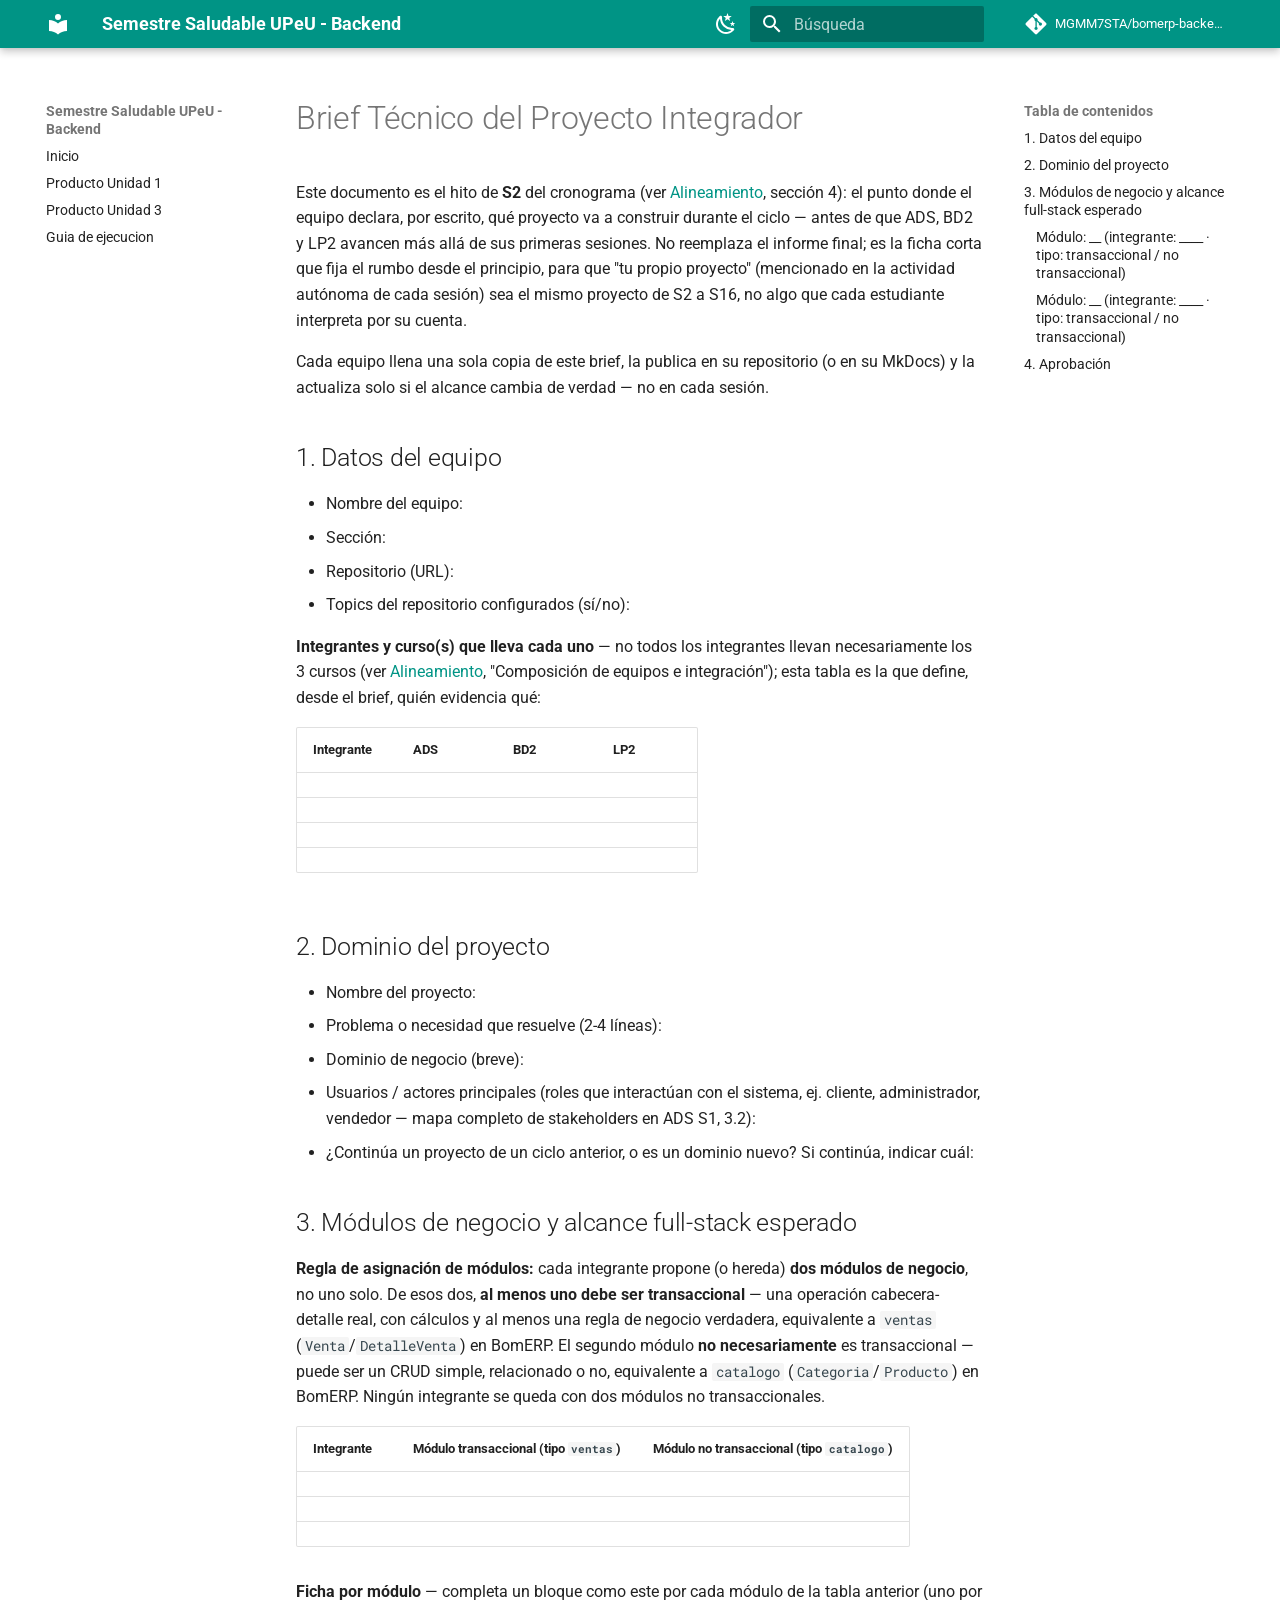
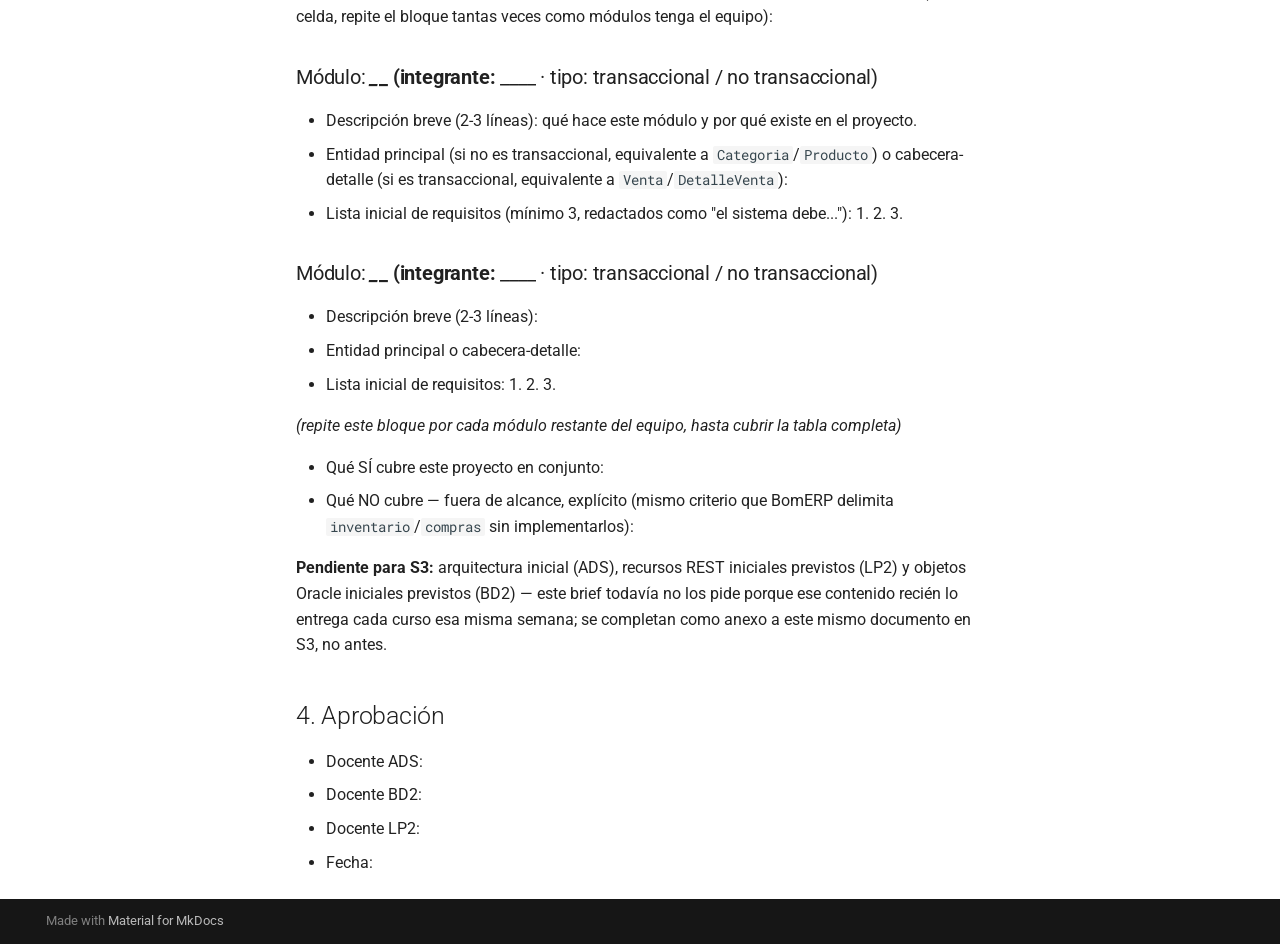
==== brief/index.html @ e8898842 "Deployed 48213ae with MkDocs version: 1.6.1" ====
<!doctype html>
<html lang="es" class="no-js">
  <head>
    
      <meta charset="utf-8">
      <meta name="viewport" content="width=device-width,initial-scale=1">
      
        <meta name="description" content="Backend REST modular del proyecto Semestre Saludable UPeU - LP2 Unidad 1">
      
      
        <meta name="author" content="Montalvo Machaca, Maykol Gabriel">
      
      
      
      
      
        
      
      
      <link rel="icon" href="../assets/images/favicon.png">
      <meta name="generator" content="mkdocs-1.6.1, mkdocs-material-9.7.7">
    
    
      
        <title>Brief Técnico del Proyecto Integrador - Semestre Saludable UPeU - Backend</title>
      
    
    
      <link rel="stylesheet" href="../assets/stylesheets/main.ec1eaa64.min.css">
      
        
        <link rel="stylesheet" href="../assets/stylesheets/palette.ab4e12ef.min.css">
      
      


    
    
      
    
    
      
        
        
        <link rel="preconnect" href="https://fonts.gstatic.com" crossorigin>
        <link rel="stylesheet" href="https://fonts.googleapis.com/css?family=Roboto:300,300i,400,400i,700,700i%7CRoboto+Mono:400,400i,700,700i&display=fallback">
        <style>:root{--md-text-font:"Roboto";--md-code-font:"Roboto Mono"}</style>
      
    
    
    <script>__md_scope=new URL("..",location),__md_hash=e=>[...e].reduce(((e,_)=>(e<<5)-e+_.charCodeAt(0)),0),__md_get=(e,_=localStorage,t=__md_scope)=>JSON.parse(_.getItem(t.pathname+"."+e)),__md_set=(e,_,t=localStorage,a=__md_scope)=>{try{t.setItem(a.pathname+"."+e,JSON.stringify(_))}catch(e){}}</script>
    
      

    
    
  </head>
  
  
    
    
      
    
    
    
    
    <body dir="ltr" data-md-color-scheme="default" data-md-color-primary="teal" data-md-color-accent="teal">
  
    
    <input class="md-toggle" data-md-toggle="drawer" type="checkbox" id="__drawer" autocomplete="off">
    <input class="md-toggle" data-md-toggle="search" type="checkbox" id="__search" autocomplete="off">
    <label class="md-overlay" for="__drawer"></label>
    <div data-md-component="skip">
      
        
        <a href="#brief-tecnico-del-proyecto-integrador" class="md-skip">
          Saltar a contenido
        </a>
      
    </div>
    <div data-md-component="announce">
      
    </div>
    
    
      

  

<header class="md-header md-header--shadow" data-md-component="header">
  <nav class="md-header__inner md-grid" aria-label="Cabecera">
    <a href=".." title="Semestre Saludable UPeU - Backend" class="md-header__button md-logo" aria-label="Semestre Saludable UPeU - Backend" data-md-component="logo">
      
  
  <svg xmlns="http://www.w3.org/2000/svg" viewBox="0 0 24 24"><path d="M12 8a3 3 0 0 0 3-3 3 3 0 0 0-3-3 3 3 0 0 0-3 3 3 3 0 0 0 3 3m0 3.54C9.64 9.35 6.5 8 3 8v11c3.5 0 6.64 1.35 9 3.54 2.36-2.19 5.5-3.54 9-3.54V8c-3.5 0-6.64 1.35-9 3.54"/></svg>

    </a>
    <label class="md-header__button md-icon" for="__drawer">
      
      <svg xmlns="http://www.w3.org/2000/svg" viewBox="0 0 24 24"><path d="M3 6h18v2H3zm0 5h18v2H3zm0 5h18v2H3z"/></svg>
    </label>
    <div class="md-header__title" data-md-component="header-title">
      <div class="md-header__ellipsis">
        <div class="md-header__topic">
          <span class="md-ellipsis">
            Semestre Saludable UPeU - Backend
          </span>
        </div>
        <div class="md-header__topic" data-md-component="header-topic">
          <span class="md-ellipsis">
            
              Brief Técnico del Proyecto Integrador
            
          </span>
        </div>
      </div>
    </div>
    
      
        <form class="md-header__option" data-md-component="palette">
  
    
    
    
    <input class="md-option" data-md-color-media="" data-md-color-scheme="default" data-md-color-primary="teal" data-md-color-accent="teal"  aria-label="Modo oscuro"  type="radio" name="__palette" id="__palette_0">
    
      <label class="md-header__button md-icon" title="Modo oscuro" for="__palette_1" hidden>
        <svg xmlns="http://www.w3.org/2000/svg" viewBox="0 0 24 24"><path d="m17.75 4.09-2.53 1.94.91 3.06-2.63-1.81-2.63 1.81.91-3.06-2.53-1.94L12.44 4l1.06-3 1.06 3zm3.5 6.91-1.64 1.25.59 1.98-1.7-1.17-1.7 1.17.59-1.98L15.75 11l2.06-.05L18.5 9l.69 1.95zm-2.28 4.95c.83-.08 1.72 1.1 1.19 1.85-.32.45-.66.87-1.08 1.27C15.17 23 8.84 23 4.94 19.07c-3.91-3.9-3.91-10.24 0-14.14.4-.4.82-.76 1.27-1.08.75-.53 1.93.36 1.85 1.19-.27 2.86.69 5.83 2.89 8.02a9.96 9.96 0 0 0 8.02 2.89m-1.64 2.02a12.08 12.08 0 0 1-7.8-3.47c-2.17-2.19-3.33-5-3.49-7.82-2.81 3.14-2.7 7.96.31 10.98 3.02 3.01 7.84 3.12 10.98.31"/></svg>
      </label>
    
  
    
    
    
    <input class="md-option" data-md-color-media="" data-md-color-scheme="slate" data-md-color-primary="teal" data-md-color-accent="teal"  aria-label="Modo claro"  type="radio" name="__palette" id="__palette_1">
    
      <label class="md-header__button md-icon" title="Modo claro" for="__palette_0" hidden>
        <svg xmlns="http://www.w3.org/2000/svg" viewBox="0 0 24 24"><path d="M12 7a5 5 0 0 1 5 5 5 5 0 0 1-5 5 5 5 0 0 1-5-5 5 5 0 0 1 5-5m0 2a3 3 0 0 0-3 3 3 3 0 0 0 3 3 3 3 0 0 0 3-3 3 3 0 0 0-3-3m0-7 2.39 3.42C13.65 5.15 12.84 5 12 5s-1.65.15-2.39.42zM3.34 7l4.16-.35A7.2 7.2 0 0 0 5.94 8.5c-.44.74-.69 1.5-.83 2.29zm.02 10 1.76-3.77a7.131 7.131 0 0 0 2.38 4.14zM20.65 7l-1.77 3.79a7.02 7.02 0 0 0-2.38-4.15zm-.01 10-4.14.36c.59-.51 1.12-1.14 1.54-1.86.42-.73.69-1.5.83-2.29zM12 22l-2.41-3.44c.74.27 1.55.44 2.41.44.82 0 1.63-.17 2.37-.44z"/></svg>
      </label>
    
  
</form>
      
    
    
      <script>var palette=__md_get("__palette");if(palette&&palette.color){if("(prefers-color-scheme)"===palette.color.media){var media=matchMedia("(prefers-color-scheme: light)"),input=document.querySelector(media.matches?"[data-md-color-media='(prefers-color-scheme: light)']":"[data-md-color-media='(prefers-color-scheme: dark)']");palette.color.media=input.getAttribute("data-md-color-media"),palette.color.scheme=input.getAttribute("data-md-color-scheme"),palette.color.primary=input.getAttribute("data-md-color-primary"),palette.color.accent=input.getAttribute("data-md-color-accent")}for(var[key,value]of Object.entries(palette.color))document.body.setAttribute("data-md-color-"+key,value)}</script>
    
    
    
      
      
        <label class="md-header__button md-icon" for="__search">
          
          <svg xmlns="http://www.w3.org/2000/svg" viewBox="0 0 24 24"><path d="M9.5 3A6.5 6.5 0 0 1 16 9.5c0 1.61-.59 3.09-1.56 4.23l.27.27h.79l5 5-1.5 1.5-5-5v-.79l-.27-.27A6.52 6.52 0 0 1 9.5 16 6.5 6.5 0 0 1 3 9.5 6.5 6.5 0 0 1 9.5 3m0 2C7 5 5 7 5 9.5S7 14 9.5 14 14 12 14 9.5 12 5 9.5 5"/></svg>
        </label>
        <div class="md-search" data-md-component="search" role="dialog">
  <label class="md-search__overlay" for="__search"></label>
  <div class="md-search__inner" role="search">
    <form class="md-search__form" name="search">
      <input type="text" class="md-search__input" name="query" aria-label="Búsqueda" placeholder="Búsqueda" autocapitalize="off" autocorrect="off" autocomplete="off" spellcheck="false" data-md-component="search-query" required>
      <label class="md-search__icon md-icon" for="__search">
        
        <svg xmlns="http://www.w3.org/2000/svg" viewBox="0 0 24 24"><path d="M9.5 3A6.5 6.5 0 0 1 16 9.5c0 1.61-.59 3.09-1.56 4.23l.27.27h.79l5 5-1.5 1.5-5-5v-.79l-.27-.27A6.52 6.52 0 0 1 9.5 16 6.5 6.5 0 0 1 3 9.5 6.5 6.5 0 0 1 9.5 3m0 2C7 5 5 7 5 9.5S7 14 9.5 14 14 12 14 9.5 12 5 9.5 5"/></svg>
        
        <svg xmlns="http://www.w3.org/2000/svg" viewBox="0 0 24 24"><path d="M20 11v2H8l5.5 5.5-1.42 1.42L4.16 12l7.92-7.92L13.5 5.5 8 11z"/></svg>
      </label>
      <nav class="md-search__options" aria-label="Buscar">
        
        <button type="reset" class="md-search__icon md-icon" title="Limpiar" aria-label="Limpiar" tabindex="-1">
          
          <svg xmlns="http://www.w3.org/2000/svg" viewBox="0 0 24 24"><path d="M19 6.41 17.59 5 12 10.59 6.41 5 5 6.41 10.59 12 5 17.59 6.41 19 12 13.41 17.59 19 19 17.59 13.41 12z"/></svg>
        </button>
      </nav>
      
    </form>
    <div class="md-search__output">
      <div class="md-search__scrollwrap" tabindex="0" data-md-scrollfix>
        <div class="md-search-result" data-md-component="search-result">
          <div class="md-search-result__meta">
            Inicializando búsqueda
          </div>
          <ol class="md-search-result__list" role="presentation"></ol>
        </div>
      </div>
    </div>
  </div>
</div>
      
    
    
      <div class="md-header__source">
        <a href="https://github.com/MGMM7STA/bomerp-backend" title="Ir al repositorio" class="md-source" data-md-component="source">
  <div class="md-source__icon md-icon">
    
    <svg xmlns="http://www.w3.org/2000/svg" viewBox="0 0 448 512"><!--! Font Awesome Free 7.1.0 by @fontawesome - https://fontawesome.com License - https://fontawesome.com/license/free (Icons: CC BY 4.0, Fonts: SIL OFL 1.1, Code: MIT License) Copyright 2025 Fonticons, Inc.--><path d="M439.6 236.1 244 40.5c-5.4-5.5-12.8-8.5-20.4-8.5s-15 3-20.4 8.4L162.5 81l51.5 51.5c27.1-9.1 52.7 16.8 43.4 43.7l49.7 49.7c34.2-11.8 61.2 31 35.5 56.7-26.5 26.5-70.2-2.9-56-37.3L240.3 199v121.9c25.3 12.5 22.3 41.8 9.1 55-6.4 6.4-15.2 10.1-24.3 10.1s-17.8-3.6-24.3-10.1c-17.6-17.6-11.1-46.9 11.2-56v-123c-20.8-8.5-24.6-30.7-18.6-45L142.6 101 8.5 235.1C3 240.6 0 247.9 0 255.5s3 15 8.5 20.4l195.6 195.7c5.4 5.4 12.7 8.4 20.4 8.4s15-3 20.4-8.4l194.7-194.7c5.4-5.4 8.4-12.8 8.4-20.4s-3-15-8.4-20.4"/></svg>
  </div>
  <div class="md-source__repository">
    MGMM7STA/bomerp-backend
  </div>
</a>
      </div>
    
  </nav>
  
</header>
    
    <div class="md-container" data-md-component="container">
      
      
        
          
        
      
      <main class="md-main" data-md-component="main">
        <div class="md-main__inner md-grid">
          
            
              
              <div class="md-sidebar md-sidebar--primary" data-md-component="sidebar" data-md-type="navigation" >
                <div class="md-sidebar__scrollwrap">
                  <div class="md-sidebar__inner">
                    



<nav class="md-nav md-nav--primary" aria-label="Navegación" data-md-level="0">
  <label class="md-nav__title" for="__drawer">
    <a href=".." title="Semestre Saludable UPeU - Backend" class="md-nav__button md-logo" aria-label="Semestre Saludable UPeU - Backend" data-md-component="logo">
      
  
  <svg xmlns="http://www.w3.org/2000/svg" viewBox="0 0 24 24"><path d="M12 8a3 3 0 0 0 3-3 3 3 0 0 0-3-3 3 3 0 0 0-3 3 3 3 0 0 0 3 3m0 3.54C9.64 9.35 6.5 8 3 8v11c3.5 0 6.64 1.35 9 3.54 2.36-2.19 5.5-3.54 9-3.54V8c-3.5 0-6.64 1.35-9 3.54"/></svg>

    </a>
    Semestre Saludable UPeU - Backend
  </label>
  
    <div class="md-nav__source">
      <a href="https://github.com/MGMM7STA/bomerp-backend" title="Ir al repositorio" class="md-source" data-md-component="source">
  <div class="md-source__icon md-icon">
    
    <svg xmlns="http://www.w3.org/2000/svg" viewBox="0 0 448 512"><!--! Font Awesome Free 7.1.0 by @fontawesome - https://fontawesome.com License - https://fontawesome.com/license/free (Icons: CC BY 4.0, Fonts: SIL OFL 1.1, Code: MIT License) Copyright 2025 Fonticons, Inc.--><path d="M439.6 236.1 244 40.5c-5.4-5.5-12.8-8.5-20.4-8.5s-15 3-20.4 8.4L162.5 81l51.5 51.5c27.1-9.1 52.7 16.8 43.4 43.7l49.7 49.7c34.2-11.8 61.2 31 35.5 56.7-26.5 26.5-70.2-2.9-56-37.3L240.3 199v121.9c25.3 12.5 22.3 41.8 9.1 55-6.4 6.4-15.2 10.1-24.3 10.1s-17.8-3.6-24.3-10.1c-17.6-17.6-11.1-46.9 11.2-56v-123c-20.8-8.5-24.6-30.7-18.6-45L142.6 101 8.5 235.1C3 240.6 0 247.9 0 255.5s3 15 8.5 20.4l195.6 195.7c5.4 5.4 12.7 8.4 20.4 8.4s15-3 20.4-8.4l194.7-194.7c5.4-5.4 8.4-12.8 8.4-20.4s-3-15-8.4-20.4"/></svg>
  </div>
  <div class="md-source__repository">
    MGMM7STA/bomerp-backend
  </div>
</a>
    </div>
  
  <ul class="md-nav__list" data-md-scrollfix>
    
      
      
  
  
  
  
    <li class="md-nav__item">
      <a href=".." class="md-nav__link">
        
  
  
  <span class="md-ellipsis">
    
  
    Inicio
  

    
  </span>
  
  

      </a>
    </li>
  

    
      
      
  
  
  
  
    <li class="md-nav__item">
      <a href="../proyecto-integrador/u1/lp2-demo/" class="md-nav__link">
        
  
  
  <span class="md-ellipsis">
    
  
    Producto Unidad 1
  

    
  </span>
  
  

      </a>
    </li>
  

    
      
      
  
  
  
  
    <li class="md-nav__item">
      <a href="../proyecto-integrador/u3/lp2-producto/" class="md-nav__link">
        
  
  
  <span class="md-ellipsis">
    
  
    Producto Unidad 3
  

    
  </span>
  
  

      </a>
    </li>
  

    
      
      
  
  
  
  
    <li class="md-nav__item">
      <a href="../guia-ejecucion/" class="md-nav__link">
        
  
  
  <span class="md-ellipsis">
    
  
    Guia de ejecucion
  

    
  </span>
  
  

      </a>
    </li>
  

    
  </ul>
</nav>
                  </div>
                </div>
              </div>
            
            
              
              <div class="md-sidebar md-sidebar--secondary" data-md-component="sidebar" data-md-type="toc" >
                <div class="md-sidebar__scrollwrap">
                  <div class="md-sidebar__inner">
                    

<nav class="md-nav md-nav--secondary" aria-label="Tabla de contenidos">
  
  
  
    
  
  
    <label class="md-nav__title" for="__toc">
      <span class="md-nav__icon md-icon"></span>
      Tabla de contenidos
    </label>
    <ul class="md-nav__list" data-md-component="toc" data-md-scrollfix>
      
        <li class="md-nav__item">
  <a href="#1-datos-del-equipo" class="md-nav__link">
    <span class="md-ellipsis">
      
        1. Datos del equipo
      
    </span>
  </a>
  
</li>
      
        <li class="md-nav__item">
  <a href="#2-dominio-del-proyecto" class="md-nav__link">
    <span class="md-ellipsis">
      
        2. Dominio del proyecto
      
    </span>
  </a>
  
</li>
      
        <li class="md-nav__item">
  <a href="#3-modulos-de-negocio-y-alcance-full-stack-esperado" class="md-nav__link">
    <span class="md-ellipsis">
      
        3. Módulos de negocio y alcance full-stack esperado
      
    </span>
  </a>
  
    <nav class="md-nav" aria-label="3. Módulos de negocio y alcance full-stack esperado">
      <ul class="md-nav__list">
        
          <li class="md-nav__item">
  <a href="#modulo-__-integrante-____-tipo-transaccional-no-transaccional" class="md-nav__link">
    <span class="md-ellipsis">
      
        Módulo: __ (integrante: ____ · tipo: transaccional / no transaccional)
      
    </span>
  </a>
  
</li>
        
          <li class="md-nav__item">
  <a href="#modulo-__-integrante-____-tipo-transaccional-no-transaccional_1" class="md-nav__link">
    <span class="md-ellipsis">
      
        Módulo: __ (integrante: ____ · tipo: transaccional / no transaccional)
      
    </span>
  </a>
  
</li>
        
      </ul>
    </nav>
  
</li>
      
        <li class="md-nav__item">
  <a href="#4-aprobacion" class="md-nav__link">
    <span class="md-ellipsis">
      
        4. Aprobación
      
    </span>
  </a>
  
</li>
      
    </ul>
  
</nav>
                  </div>
                </div>
              </div>
            
          
          
            <div class="md-content" data-md-component="content">
              
              <article class="md-content__inner md-typeset">
                
                  


  
  


<h1 id="brief-tecnico-del-proyecto-integrador">Brief Técnico del Proyecto Integrador<a class="headerlink" href="#brief-tecnico-del-proyecto-integrador" title="Permanent link">&para;</a></h1>
<p>Este documento es el hito de <strong>S2</strong> del cronograma (ver <a href="../">Alineamiento</a>, sección 4): el punto donde el equipo declara, por escrito, qué proyecto va a construir durante el ciclo — antes de que ADS, BD2 y LP2 avancen más allá de sus primeras sesiones. No reemplaza el informe final; es la ficha corta que fija el rumbo desde el principio, para que "tu propio proyecto" (mencionado en la actividad autónoma de cada sesión) sea el mismo proyecto de S2 a S16, no algo que cada estudiante interpreta por su cuenta.</p>
<p>Cada equipo llena una sola copia de este brief, la publica en su repositorio (o en su MkDocs) y la actualiza solo si el alcance cambia de verdad — no en cada sesión.</p>
<h2 id="1-datos-del-equipo">1. Datos del equipo<a class="headerlink" href="#1-datos-del-equipo" title="Permanent link">&para;</a></h2>
<ul>
<li>Nombre del equipo:</li>
<li>Sección:</li>
<li>Repositorio (URL):</li>
<li>Topics del repositorio configurados (sí/no):</li>
</ul>
<p><strong>Integrantes y curso(s) que lleva cada uno</strong> — no todos los integrantes llevan necesariamente los 3 cursos (ver <a href="../">Alineamiento</a>, "Composición de equipos e integración"); esta tabla es la que define, desde el brief, quién evidencia qué:</p>
<table>
<thead>
<tr>
<th>Integrante</th>
<th>ADS</th>
<th>BD2</th>
<th>LP2</th>
</tr>
</thead>
<tbody>
<tr>
<td></td>
<td></td>
<td></td>
<td></td>
</tr>
<tr>
<td></td>
<td></td>
<td></td>
<td></td>
</tr>
<tr>
<td></td>
<td></td>
<td></td>
<td></td>
</tr>
<tr>
<td></td>
<td></td>
<td></td>
<td></td>
</tr>
</tbody>
</table>
<h2 id="2-dominio-del-proyecto">2. Dominio del proyecto<a class="headerlink" href="#2-dominio-del-proyecto" title="Permanent link">&para;</a></h2>
<ul>
<li>Nombre del proyecto:</li>
<li>Problema o necesidad que resuelve (2-4 líneas):</li>
<li>Dominio de negocio (breve):</li>
<li>Usuarios / actores principales (roles que interactúan con el sistema, ej. cliente, administrador, vendedor — mapa completo de stakeholders en ADS S1, 3.2):</li>
<li>¿Continúa un proyecto de un ciclo anterior, o es un dominio nuevo? Si continúa, indicar cuál:</li>
</ul>
<h2 id="3-modulos-de-negocio-y-alcance-full-stack-esperado">3. Módulos de negocio y alcance full-stack esperado<a class="headerlink" href="#3-modulos-de-negocio-y-alcance-full-stack-esperado" title="Permanent link">&para;</a></h2>
<p><strong>Regla de asignación de módulos:</strong> cada integrante propone (o hereda) <strong>dos módulos de negocio</strong>, no uno solo. De esos dos, <strong>al menos uno debe ser transaccional</strong> — una operación cabecera-detalle real, con cálculos y al menos una regla de negocio verdadera, equivalente a <code>ventas</code> (<code>Venta</code>/<code>DetalleVenta</code>) en BomERP. El segundo módulo <strong>no necesariamente</strong> es transaccional — puede ser un CRUD simple, relacionado o no, equivalente a <code>catalogo</code> (<code>Categoria</code>/<code>Producto</code>) en BomERP. Ningún integrante se queda con dos módulos no transaccionales.</p>
<table>
<thead>
<tr>
<th>Integrante</th>
<th>Módulo transaccional (tipo <code>ventas</code>)</th>
<th>Módulo no transaccional (tipo <code>catalogo</code>)</th>
</tr>
</thead>
<tbody>
<tr>
<td></td>
<td></td>
<td></td>
</tr>
<tr>
<td></td>
<td></td>
<td></td>
</tr>
<tr>
<td></td>
<td></td>
<td></td>
</tr>
</tbody>
</table>
<p><strong>Ficha por módulo</strong> — completa un bloque como este por cada módulo de la tabla anterior (uno por celda, repite el bloque tantas veces como módulos tenga el equipo):</p>
<h3 id="modulo-__-integrante-____-tipo-transaccional-no-transaccional">Módulo: <strong><em>_</em>_ (integrante: </strong>____ · tipo: transaccional / no transaccional)<a class="headerlink" href="#modulo-__-integrante-____-tipo-transaccional-no-transaccional" title="Permanent link">&para;</a></h3>
<ul>
<li>Descripción breve (2-3 líneas): qué hace este módulo y por qué existe en el proyecto.</li>
<li>Entidad principal (si no es transaccional, equivalente a <code>Categoria</code>/<code>Producto</code>) o cabecera-detalle (si es transaccional, equivalente a <code>Venta</code>/<code>DetalleVenta</code>):</li>
<li>Lista inicial de requisitos (mínimo 3, redactados como "el sistema debe..."):
    1.
    2.
    3.</li>
</ul>
<h3 id="modulo-__-integrante-____-tipo-transaccional-no-transaccional_1">Módulo: <strong><em>_</em>_ (integrante: </strong>____ · tipo: transaccional / no transaccional)<a class="headerlink" href="#modulo-__-integrante-____-tipo-transaccional-no-transaccional_1" title="Permanent link">&para;</a></h3>
<ul>
<li>Descripción breve (2-3 líneas):</li>
<li>Entidad principal o cabecera-detalle:</li>
<li>Lista inicial de requisitos:
    1.
    2.
    3.</li>
</ul>
<p><em>(repite este bloque por cada módulo restante del equipo, hasta cubrir la tabla completa)</em></p>
<ul>
<li>Qué SÍ cubre este proyecto en conjunto:</li>
<li>Qué NO cubre — fuera de alcance, explícito (mismo criterio que BomERP delimita <code>inventario</code>/<code>compras</code> sin implementarlos):</li>
</ul>
<p><strong>Pendiente para S3:</strong> arquitectura inicial (ADS), recursos REST iniciales previstos (LP2) y objetos Oracle iniciales previstos (BD2) — este brief todavía no los pide porque ese contenido recién lo entrega cada curso esa misma semana; se completan como anexo a este mismo documento en S3, no antes.</p>
<h2 id="4-aprobacion">4. Aprobación<a class="headerlink" href="#4-aprobacion" title="Permanent link">&para;</a></h2>
<ul>
<li>Docente ADS:</li>
<li>Docente BD2:</li>
<li>Docente LP2:</li>
<li>Fecha:</li>
</ul>












                
              </article>
            </div>
          
          
<script>var target=document.getElementById(location.hash.slice(1));target&&target.name&&(target.checked=target.name.startsWith("__tabbed_"))</script>
        </div>
        
          <button type="button" class="md-top md-icon" data-md-component="top" hidden>
  
  <svg xmlns="http://www.w3.org/2000/svg" viewBox="0 0 24 24"><path d="M13 20h-2V8l-5.5 5.5-1.42-1.42L12 4.16l7.92 7.92-1.42 1.42L13 8z"/></svg>
  Volver al principio
</button>
        
      </main>
      
        <footer class="md-footer">
  
  <div class="md-footer-meta md-typeset">
    <div class="md-footer-meta__inner md-grid">
      <div class="md-copyright">
  
  
    Made with
    <a href="https://squidfunk.github.io/mkdocs-material/" target="_blank" rel="noopener">
      Material for MkDocs
    </a>
  
</div>
      
    </div>
  </div>
</footer>
      
    </div>
    <div class="md-dialog" data-md-component="dialog">
      <div class="md-dialog__inner md-typeset"></div>
    </div>
    
    
    
      
      
      <script id="__config" type="application/json">{"annotate": null, "base": "..", "features": ["navigation.instant", "navigation.tracking", "navigation.top", "content.code.copy", "toc.follow"], "search": "../assets/javascripts/workers/search.2c215733.min.js", "tags": null, "translations": {"clipboard.copied": "Copiado al portapapeles", "clipboard.copy": "Copiar al portapapeles", "search.result.more.one": "1 m\u00e1s en esta p\u00e1gina", "search.result.more.other": "# m\u00e1s en esta p\u00e1gina", "search.result.none": "No se encontraron documentos", "search.result.one": "1 documento encontrado", "search.result.other": "# documentos encontrados", "search.result.placeholder": "Teclee para comenzar b\u00fasqueda", "search.result.term.missing": "Falta", "select.version": "Seleccionar versi\u00f3n"}, "version": null}</script>
    
    
      <script src="../assets/javascripts/bundle.d7400e89.min.js"></script>
      
    
  </body>
</html>
---- assets/stylesheets/main.ec1eaa64.min.css ----
@charset "UTF-8";html{-webkit-text-size-adjust:none;-moz-text-size-adjust:none;text-size-adjust:none;box-sizing:border-box}*,:after,:before{box-sizing:inherit}@media (prefers-reduced-motion){*,:after,:before{transition:none!important}}body{margin:0}a,button,input,label{-webkit-tap-highlight-color:transparent}a{color:inherit;text-decoration:none}hr{border:0;box-sizing:initial;display:block;height:.05rem;overflow:visible;padding:0}small{font-size:80%}sub,sup{line-height:1em}img{border-style:none}table{border-collapse:initial;border-spacing:0}td,th{font-weight:400;vertical-align:top}button{background:#0000;border:0;font-family:inherit;font-size:inherit;margin:0;padding:0}input{border:0;outline:none}:root{--md-primary-fg-color:#4051b5;--md-primary-fg-color--light:#5d6cc0;--md-primary-fg-color--dark:#303fa1;--md-primary-bg-color:#fff;--md-primary-bg-color--light:#ffffffb3;--md-accent-fg-color:#526cfe;--md-accent-fg-color--transparent:#526cfe1a;--md-accent-bg-color:#fff;--md-accent-bg-color--light:#ffffffb3}[data-md-color-scheme=default]{color-scheme:light}[data-md-color-scheme=default] img[src$="#gh-dark-mode-only"],[data-md-color-scheme=default] img[src$="#only-dark"]{display:none}:root,[data-md-color-scheme=default]{--md-hue:225deg;--md-default-fg-color:#000000de;--md-default-fg-color--light:#0000008a;--md-default-fg-color--lighter:#00000052;--md-default-fg-color--lightest:#00000012;--md-default-bg-color:#fff;--md-default-bg-color--light:#ffffffb3;--md-default-bg-color--lighter:#ffffff4d;--md-default-bg-color--lightest:#ffffff1f;--md-code-fg-color:#36464e;--md-code-bg-color:#f5f5f5;--md-code-bg-color--light:#f5f5f5b3;--md-code-bg-color--lighter:#f5f5f54d;--md-code-hl-color:#4287ff;--md-code-hl-color--light:#4287ff1a;--md-code-hl-number-color:#d52a2a;--md-code-hl-special-color:#db1457;--md-code-hl-function-color:#a846b9;--md-code-hl-constant-color:#6e59d9;--md-code-hl-keyword-color:#3f6ec6;--md-code-hl-string-color:#1c7d4d;--md-code-hl-name-color:var(--md-code-fg-color);--md-code-hl-operator-color:var(--md-default-fg-color--light);--md-code-hl-punctuation-color:var(--md-default-fg-color--light);--md-code-hl-comment-color:var(--md-default-fg-color--light);--md-code-hl-generic-color:var(--md-default-fg-color--light);--md-code-hl-variable-color:var(--md-default-fg-color--light);--md-typeset-color:var(--md-default-fg-color);--md-typeset-a-color:var(--md-primary-fg-color);--md-typeset-del-color:#f5503d26;--md-typeset-ins-color:#0bd57026;--md-typeset-kbd-color:#fafafa;--md-typeset-kbd-accent-color:#fff;--md-typeset-kbd-border-color:#b8b8b8;--md-typeset-mark-color:#ffff0080;--md-typeset-table-color:#0000001f;--md-typeset-table-color--light:rgba(0,0,0,.035);--md-admonition-fg-color:var(--md-default-fg-color);--md-admonition-bg-color:var(--md-default-bg-color);--md-warning-fg-color:#000000de;--md-warning-bg-color:#ff9;--md-footer-fg-color:#fff;--md-footer-fg-color--light:#ffffffb3;--md-footer-fg-color--lighter:#ffffff73;--md-footer-bg-color:#000000de;--md-footer-bg-color--dark:#00000052;--md-shadow-z1:0 0.2rem 0.5rem #0000000d,0 0 0.05rem #0000001a;--md-shadow-z2:0 0.2rem 0.5rem #0000001a,0 0 0.05rem #00000040;--md-shadow-z3:0 0.2rem 0.5rem #0003,0 0 0.05rem #00000059}.md-icon svg{fill:currentcolor;display:block;height:1.2rem;width:1.2rem}body{-webkit-font-smoothing:antialiased;-moz-osx-font-smoothing:grayscale;--md-text-font-family:var(--md-text-font,_),-apple-system,BlinkMacSystemFont,Helvetica,Arial,sans-serif;--md-code-font-family:var(--md-code-font,_),SFMono-Regular,Consolas,Menlo,monospace}aside,body,input{font-feature-settings:"kern","liga";color:var(--md-typeset-color);font-family:var(--md-text-font-family)}code,kbd,pre{font-feature-settings:"kern";font-family:var(--md-code-font-family)}:root{--md-typeset-table-sort-icon:url('data:image/svg+xml;charset=utf-8,<svg xmlns="http://www.w3.org/2000/svg" viewBox="0 0 24 24"><path d="m18 21-4-4h3V7h-3l4-4 4 4h-3v10h3M2 19v-2h10v2M2 13v-2h7v2M2 7V5h4v2z"/></svg>');--md-typeset-table-sort-icon--asc:url('data:image/svg+xml;charset=utf-8,<svg xmlns="http://www.w3.org/2000/svg" viewBox="0 0 24 24"><path d="M19 17h3l-4 4-4-4h3V3h2M2 17h10v2H2M6 5v2H2V5m0 6h7v2H2z"/></svg>');--md-typeset-table-sort-icon--desc:url('data:image/svg+xml;charset=utf-8,<svg xmlns="http://www.w3.org/2000/svg" viewBox="0 0 24 24"><path d="M19 7h3l-4-4-4 4h3v14h2M2 17h10v2H2M6 5v2H2V5m0 6h7v2H2z"/></svg>')}.md-typeset{-webkit-print-color-adjust:exact;color-adjust:exact;font-size:.8rem;line-height:1.6;overflow-wrap:break-word}@media print{.md-typeset{font-size:.68rem}}.md-typeset blockquote,.md-typeset dl,.md-typeset figure,.md-typeset ol,.md-typeset pre,.md-typeset ul{margin-bottom:1em;margin-top:1em}.md-typeset h1{color:var(--md-default-fg-color--light);font-size:2em;line-height:1.3;margin:0 0 1.25em}.md-typeset h1,.md-typeset h2{font-weight:300;letter-spacing:-.01em}.md-typeset h2{font-size:1.5625em;line-height:1.4;margin:1.6em 0 .64em}.md-typeset h3{font-size:1.25em;font-weight:400;letter-spacing:-.01em;line-height:1.5;margin:1.6em 0 .8em}.md-typeset h2+h3{margin-top:.8em}.md-typeset h4{font-weight:700;letter-spacing:-.01em;margin:1em 0}.md-typeset h5,.md-typeset h6{color:var(--md-default-fg-color--light);font-size:.8em;font-weight:700;letter-spacing:-.01em;margin:1.25em 0}.md-typeset h5{text-transform:uppercase}.md-typeset h5 code{text-transform:none}.md-typeset hr{border-bottom:.05rem solid var(--md-default-fg-color--lightest);display:flow-root;margin:1.5em 0}.md-typeset a{color:var(--md-typeset-a-color);word-break:break-word}.md-typeset a,.md-typeset a:before{transition:color 125ms}.md-typeset a:focus,.md-typeset a:hover{color:var(--md-accent-fg-color)}.md-typeset a:focus code,.md-typeset a:hover code{background-color:var(--md-accent-fg-color--transparent);color:var(--md-accent-fg-color)}.md-typeset a code{color:var(--md-typeset-a-color)}.md-typeset a.focus-visible{outline-color:var(--md-accent-fg-color);outline-offset:.2rem}.md-typeset code,.md-typeset kbd,.md-typeset pre{color:var(--md-code-fg-color);direction:ltr;font-variant-ligatures:none;transition:background-color 125ms}@media print{.md-typeset code,.md-typeset kbd,.md-typeset pre{white-space:pre-wrap}}.md-typeset code{background-color:var(--md-code-bg-color);border-radius:.1rem;-webkit-box-decoration-break:clone;box-decoration-break:clone;font-size:.85em;padding:0 .2941176471em;transition:color 125ms,background-color 125ms;word-break:break-word}.md-typeset code:not(.focus-visible){-webkit-tap-highlight-color:transparent;outline:none}.md-typeset pre{display:flow-root;line-height:1.4;position:relative}.md-typeset pre>code{-webkit-box-decoration-break:slice;box-decoration-break:slice;box-shadow:none;display:block;margin:0;outline-color:var(--md-accent-fg-color);overflow:auto;padding:.7720588235em 1.1764705882em;scrollbar-color:var(--md-default-fg-color--lighter) #0000;scrollbar-width:thin;touch-action:auto;word-break:normal}.md-typeset pre>code:hover{scrollbar-color:var(--md-accent-fg-color) #0000}.md-typeset pre>code::-webkit-scrollbar{height:.2rem;width:.2rem}.md-typeset pre>code::-webkit-scrollbar-thumb{background-color:var(--md-default-fg-color--lighter)}.md-typeset pre>code::-webkit-scrollbar-thumb:hover{background-color:var(--md-accent-fg-color)}.md-typeset kbd{background-color:var(--md-typeset-kbd-color);border-radius:.1rem;box-shadow:0 .1rem 0 .05rem var(--md-typeset-kbd-border-color),0 .1rem 0 var(--md-typeset-kbd-border-color),0 -.1rem .2rem var(--md-typeset-kbd-accent-color) inset;color:var(--md-default-fg-color);display:inline-block;font-size:.75em;padding:0 .6666666667em;vertical-align:text-top;word-break:break-word}.md-typeset mark{background-color:var(--md-typeset-mark-color);-webkit-box-decoration-break:clone;box-decoration-break:clone;color:inherit;word-break:break-word}.md-typeset abbr{cursor:help;text-decoration:none}.md-typeset [data-preview],.md-typeset abbr{border-bottom:.05rem dotted var(--md-default-fg-color--light)}.md-typeset small{opacity:.75}[dir=ltr] .md-typeset sub,[dir=ltr] .md-typeset sup{margin-left:.078125em}[dir=rtl] .md-typeset sub,[dir=rtl] .md-typeset sup{margin-right:.078125em}[dir=ltr] .md-typeset blockquote{padding-left:.6rem}[dir=rtl] .md-typeset blockquote{padding-right:.6rem}[dir=ltr] .md-typeset blockquote{border-left:.2rem solid var(--md-default-fg-color--lighter)}[dir=rtl] .md-typeset blockquote{border-right:.2rem solid var(--md-default-fg-color--lighter)}.md-typeset blockquote{color:var(--md-default-fg-color--light);margin-left:0;margin-right:0}.md-typeset ul{list-style-type:disc}.md-typeset ul[type]{list-style-type:revert-layer}[dir=ltr] .md-typeset ol,[dir=ltr] .md-typeset ul{margin-left:.625em}[dir=rtl] .md-typeset ol,[dir=rtl] .md-typeset ul{margin-right:.625em}.md-typeset ol,.md-typeset ul{padding:0}.md-typeset ol:not([hidden]),.md-typeset ul:not([hidden]){display:flow-root}.md-typeset ol ol,.md-typeset ul ol{list-style-type:lower-alpha}.md-typeset ol ol ol,.md-typeset ul ol ol{list-style-type:lower-roman}.md-typeset ol ol ol ol,.md-typeset ul ol ol ol{list-style-type:upper-alpha}.md-typeset ol ol ol ol ol,.md-typeset ul ol ol ol ol{list-style-type:upper-roman}.md-typeset ol[type],.md-typeset ul[type]{list-style-type:revert-layer}[dir=ltr] .md-typeset ol li,[dir=ltr] .md-typeset ul li{margin-left:1.25em}[dir=rtl] .md-typeset ol li,[dir=rtl] .md-typeset ul li{margin-right:1.25em}.md-typeset ol li,.md-typeset ul li{margin-bottom:.5em}.md-typeset ol li blockquote,.md-typeset ol li p,.md-typeset ul li blockquote,.md-typeset ul li p{margin:.5em 0}.md-typeset ol li:last-child,.md-typeset ul li:last-child{margin-bottom:0}[dir=ltr] .md-typeset ol li ol,[dir=ltr] .md-typeset ol li ul,[dir=ltr] .md-typeset ul li ol,[dir=ltr] .md-typeset ul li ul{margin-left:.625em}[dir=rtl] .md-typeset ol li ol,[dir=rtl] .md-typeset ol li ul,[dir=rtl] .md-typeset ul li ol,[dir=rtl] .md-typeset ul li ul{margin-right:.625em}.md-typeset ol li ol,.md-typeset ol li ul,.md-typeset ul li ol,.md-typeset ul li ul{margin-bottom:.5em;margin-top:.5em}[dir=ltr] .md-typeset dd{margin-left:1.875em}[dir=rtl] .md-typeset dd{margin-right:1.875em}.md-typeset dd{margin-bottom:1.5em;margin-top:1em}.md-typeset img,.md-typeset svg,.md-typeset video{height:auto;max-width:100%}.md-typeset img[align=left]{margin:1em 1em 1em 0}.md-typeset img[align=right]{margin:1em 0 1em 1em}.md-typeset img[align]:only-child{margin-top:0}.md-typeset figure{display:flow-root;margin:1em auto;max-width:100%;text-align:center;width:fit-content}.md-typeset figure img{display:block;margin:0 auto}.md-typeset figcaption{font-style:italic;margin:1em auto;max-width:24rem}.md-typeset iframe{max-width:100%}.md-typeset table:not([class]){background-color:var(--md-default-bg-color);border:.05rem solid var(--md-typeset-table-color);border-radius:.1rem;display:inline-block;font-size:.64rem;max-width:100%;overflow:auto;touch-action:auto}@media print{.md-typeset table:not([class]){display:table}}.md-typeset table:not([class])+*{margin-top:1.5em}.md-typeset table:not([class]) td>:first-child,.md-typeset table:not([class]) th>:first-child{margin-top:0}.md-typeset table:not([class]) td>:last-child,.md-typeset table:not([class]) th>:last-child{margin-bottom:0}.md-typeset table:not([class]) td:not([align]),.md-typeset table:not([class]) th:not([align]){text-align:left}[dir=rtl] .md-typeset table:not([class]) td:not([align]),[dir=rtl] .md-typeset table:not([class]) th:not([align]){text-align:right}.md-typeset table:not([class]) th{font-weight:700;min-width:5rem;padding:.9375em 1.25em;vertical-align:top}.md-typeset table:not([class]) td{border-top:.05rem solid var(--md-typeset-table-color);padding:.9375em 1.25em;vertical-align:top}.md-typeset table:not([class]) tbody tr{transition:background-color 125ms}.md-typeset table:not([class]) tbody tr:hover{background-color:var(--md-typeset-table-color--light);box-shadow:0 .05rem 0 var(--md-default-bg-color) inset}.md-typeset table:not([class]) a{word-break:normal}.md-typeset table th[role=columnheader]{cursor:pointer}[dir=ltr] .md-typeset table th[role=columnheader]:after{margin-left:.5em}[dir=rtl] .md-typeset table th[role=columnheader]:after{margin-right:.5em}.md-typeset table th[role=columnheader]:after{content:"";display:inline-block;height:1.2em;-webkit-mask-image:var(--md-typeset-table-sort-icon);mask-image:var(--md-typeset-table-sort-icon);-webkit-mask-repeat:no-repeat;mask-repeat:no-repeat;-webkit-mask-size:contain;mask-size:contain;transition:background-color 125ms;vertical-align:text-bottom;width:1.2em}.md-typeset table th[role=columnheader]:hover:after{background-color:var(--md-default-fg-color--lighter)}.md-typeset table th[role=columnheader][aria-sort=ascending]:after{background-color:var(--md-default-fg-color--light);-webkit-mask-image:var(--md-typeset-table-sort-icon--asc);mask-image:var(--md-typeset-table-sort-icon--asc)}.md-typeset table th[role=columnheader][aria-sort=descending]:after{background-color:var(--md-default-fg-color--light);-webkit-mask-image:var(--md-typeset-table-sort-icon--desc);mask-image:var(--md-typeset-table-sort-icon--desc)}.md-typeset__scrollwrap{margin:1em -.8rem;overflow-x:auto;touch-action:auto}.md-typeset__table{display:inline-block;margin-bottom:.5em;padding:0 .8rem}@media print{.md-typeset__table{display:block}}html .md-typeset__table table{display:table;margin:0;overflow:hidden;width:100%}@media screen and (max-width:44.984375em){.md-content__inner>pre{margin:1em -.8rem}.md-content__inner>pre code{border-radius:0}}.md-typeset .md-author{border-radius:100%;display:block;flex-shrink:0;height:1.6rem;overflow:hidden;position:relative;transition:color 125ms,transform 125ms;width:1.6rem}.md-typeset .md-author img{display:block}.md-typeset .md-author--more{background:var(--md-default-fg-color--lightest);color:var(--md-default-fg-color--lighter);font-size:.6rem;font-weight:700;line-height:1.6rem;text-align:center}.md-typeset .md-author--long{height:2.4rem;width:2.4rem}.md-typeset a.md-author{transform:scale(1)}.md-typeset a.md-author img{border-radius:100%;filter:grayscale(100%) opacity(75%);transition:filter 125ms}.md-typeset a.md-author:focus,.md-typeset a.md-author:hover{transform:scale(1.1);z-index:1}.md-typeset a.md-author:focus img,.md-typeset a.md-author:hover img{filter:grayscale(0)}.md-banner{background-color:var(--md-footer-bg-color);color:var(--md-footer-fg-color);overflow:auto}@media print{.md-banner{display:none}}.md-banner--warning{background-color:var(--md-warning-bg-color);color:var(--md-warning-fg-color)}.md-banner__inner{font-size:.7rem;margin:.6rem auto;padding:0 .8rem}[dir=ltr] .md-banner__button{float:right}[dir=rtl] .md-banner__button{float:left}.md-banner__button{color:inherit;cursor:pointer;transition:opacity .25s}.no-js .md-banner__button{display:none}.md-banner__button:hover{opacity:.7}html{font-size:125%;height:100%;overflow-x:hidden}@media screen and (min-width:100em){html{font-size:137.5%}}@media screen and (min-width:125em){html{font-size:150%}}body{background-color:var(--md-default-bg-color);display:flex;flex-direction:column;font-size:.5rem;min-height:100%;position:relative;width:100%}@media print{body{display:block}}@media screen and (max-width:59.984375em){body[data-md-scrolllock]{position:fixed}}.md-grid{margin-left:auto;margin-right:auto;max-width:61rem}.md-container{display:flex;flex-direction:column;flex-grow:1}@media print{.md-container{display:block}}.md-main{flex-grow:1}.md-main__inner{display:flex;height:100%;margin-top:1.5rem}.md-ellipsis{overflow:hidden;text-overflow:ellipsis}.md-toggle{display:none}.md-option{height:0;opacity:0;position:absolute;width:0}.md-option:checked+label:not([hidden]){display:block}.md-option.focus-visible+label{outline-color:var(--md-accent-fg-color);outline-style:auto}.md-skip{background-color:var(--md-default-fg-color);border-radius:.1rem;color:var(--md-default-bg-color);font-size:.64rem;margin:.5rem;opacity:0;outline-color:var(--md-accent-fg-color);padding:.3rem .5rem;position:fixed;transform:translateY(.4rem);z-index:-1}.md-skip:focus{opacity:1;transform:translateY(0);transition:transform .25s cubic-bezier(.4,0,.2,1),opacity 175ms 75ms;z-index:10}@page{margin:25mm}:root{--md-clipboard-icon:url('data:image/svg+xml;charset=utf-8,<svg xmlns="http://www.w3.org/2000/svg" viewBox="0 0 24 24"><path d="M19 21H8V7h11m0-2H8a2 2 0 0 0-2 2v14a2 2 0 0 0 2 2h11a2 2 0 0 0 2-2V7a2 2 0 0 0-2-2m-3-4H4a2 2 0 0 0-2 2v14h2V3h12z"/></svg>')}.md-clipboard{border-radius:.1rem;color:var(--md-default-fg-color--lightest);cursor:pointer;height:1.5em;outline-color:var(--md-accent-fg-color);outline-offset:.1rem;transition:color .25s;width:1.5em;z-index:1}@media print{.md-clipboard{display:none}}.md-clipboard:not(.focus-visible){-webkit-tap-highlight-color:transparent;outline:none}:hover>.md-clipboard{color:var(--md-default-fg-color--light)}.md-clipboard:focus,.md-clipboard:hover{color:var(--md-accent-fg-color)}.md-clipboard:after{background-color:currentcolor;content:"";display:block;height:1.125em;margin:0 auto;-webkit-mask-image:var(--md-clipboard-icon);mask-image:var(--md-clipboard-icon);-webkit-mask-position:center;mask-position:center;-webkit-mask-repeat:no-repeat;mask-repeat:no-repeat;-webkit-mask-size:contain;mask-size:contain;width:1.125em}.md-clipboard--inline{cursor:pointer}.md-clipboard--inline code{transition:color .25s,background-color .25s}.md-clipboard--inline:focus code,.md-clipboard--inline:hover code{background-color:var(--md-accent-fg-color--transparent);color:var(--md-accent-fg-color)}:root{--md-code-select-icon:url('data:image/svg+xml;charset=utf-8,<svg xmlns="http://www.w3.org/2000/svg" viewBox="0 0 24 24"><path d="M19 19h-4v2h4c1.1 0 2-.9 2-2v-4h-2m0-12h-4v2h4v4h2V5c0-1.1-.9-2-2-2M5 5h4V3H5c-1.1 0-2 .9-2 2v4h2m0 6H3v4c0 1.1.9 2 2 2h4v-2H5zm2-4h2v2H7zm4 0h2v2h-2zm4 0h2v2h-2zM7 7h2v2H7zm4 0h2v2h-2zm4 0h2v2h-2zm-8 8h2v2H7zm4 0h2v2h-2zm4 0h2v2h-2z"/></svg>');--md-code-copy-icon:url('data:image/svg+xml;charset=utf-8,<svg xmlns="http://www.w3.org/2000/svg" viewBox="0 0 24 24"><path d="M19 21H8V7h11m0-2H8a2 2 0 0 0-2 2v14a2 2 0 0 0 2 2h11a2 2 0 0 0 2-2V7a2 2 0 0 0-2-2m-3-4H4a2 2 0 0 0-2 2v14h2V3h12z"/></svg>')}.md-typeset .md-code__content{display:grid}.md-code__nav{background-color:var(--md-code-bg-color--lighter);border-radius:.1rem;display:flex;gap:.2rem;padding:.2rem;position:absolute;right:.25em;top:.25em;transition:background-color .25s;z-index:1}:hover>.md-code__nav{background-color:var(--md-code-bg-color--light)}.md-code__button{color:var(--md-default-fg-color--lightest);cursor:pointer;display:block;height:1.5em;outline-color:var(--md-accent-fg-color);outline-offset:.1rem;transition:color .25s;width:1.5em}:hover>*>.md-code__button{color:var(--md-default-fg-color--light)}.md-code__button.focus-visible,.md-code__button:hover{color:var(--md-accent-fg-color)}.md-code__button--active{color:var(--md-default-fg-color)!important}.md-code__button:after{background-color:currentcolor;content:"";display:block;height:1.125em;margin:0 auto;-webkit-mask-position:center;mask-position:center;-webkit-mask-repeat:no-repeat;mask-repeat:no-repeat;-webkit-mask-size:contain;mask-size:contain;width:1.125em}.md-code__button[data-md-type=select]:after{-webkit-mask-image:var(--md-code-select-icon);mask-image:var(--md-code-select-icon)}.md-code__button[data-md-type=copy]:after{-webkit-mask-image:var(--md-code-copy-icon);mask-image:var(--md-code-copy-icon)}@keyframes consent{0%{opacity:0;transform:translateY(100%)}to{opacity:1;transform:translateY(0)}}@keyframes overlay{0%{opacity:0}to{opacity:1}}.md-consent__overlay{animation:overlay .25s both;-webkit-backdrop-filter:blur(.1rem);backdrop-filter:blur(.1rem);background-color:#0000008a;height:100%;opacity:1;position:fixed;top:0;width:100%;z-index:5}.md-consent__inner{animation:consent .5s cubic-bezier(.1,.7,.1,1) both;background-color:var(--md-default-bg-color);border:0;border-radius:.1rem;bottom:0;box-shadow:0 0 .2rem #0000001a,0 .2rem .4rem #0003;max-height:100%;overflow:auto;padding:0;position:fixed;width:100%;z-index:5}.md-consent__form{padding:.8rem}.md-consent__settings{display:none;margin:1em 0}input:checked+.md-consent__settings{display:block}.md-consent__controls{margin-bottom:.8rem}.md-typeset .md-consent__controls .md-button{display:inline}@media screen and (max-width:44.984375em){.md-typeset .md-consent__controls .md-button{display:block;margin-top:.4rem;text-align:center;width:100%}}.md-consent label{cursor:pointer}.md-content{flex-grow:1;min-width:0}.md-content__inner{margin:0 .8rem 1.2rem;padding-top:.6rem}@media screen and (min-width:76.25em){[dir=ltr] .md-sidebar--primary:not([hidden])~.md-content>.md-content__inner{margin-left:1.2rem}[dir=ltr] .md-sidebar--secondary:not([hidden])~.md-content>.md-content__inner,[dir=rtl] .md-sidebar--primary:not([hidden])~.md-content>.md-content__inner{margin-right:1.2rem}[dir=rtl] .md-sidebar--secondary:not([hidden])~.md-content>.md-content__inner{margin-left:1.2rem}}.md-content__inner:before{content:"";display:block;height:.4rem}.md-content__inner>:last-child{margin-bottom:0}[dir=ltr] .md-content__button{float:right}[dir=rtl] .md-content__button{float:left}[dir=ltr] .md-content__button{margin-left:.4rem}[dir=rtl] .md-content__button{margin-right:.4rem}.md-content__button{margin:.4rem 0;padding:0}@media print{.md-content__button{display:none}}.md-typeset .md-content__button{color:var(--md-default-fg-color--lighter)}.md-content__button svg{display:inline;vertical-align:top}[dir=rtl] .md-content__button svg{transform:scaleX(-1)}[dir=ltr] .md-dialog{right:.8rem}[dir=rtl] .md-dialog{left:.8rem}.md-dialog{background-color:var(--md-default-fg-color);border-radius:.1rem;bottom:.8rem;box-shadow:var(--md-shadow-z3);min-width:11.1rem;opacity:0;padding:.4rem .6rem;pointer-events:none;position:fixed;transform:translateY(100%);transition:transform 0ms .4s,opacity .4s;z-index:4}@media print{.md-dialog{display:none}}.md-dialog--active{opacity:1;pointer-events:auto;transform:translateY(0);transition:transform .4s cubic-bezier(.075,.85,.175,1),opacity .4s}.md-dialog__inner{color:var(--md-default-bg-color);font-size:.7rem}.md-feedback{margin:2em 0 1em;text-align:center}.md-feedback fieldset{border:none;margin:0;padding:0}.md-feedback__title{font-weight:700;margin:1em auto}.md-feedback__inner{position:relative}.md-feedback__list{display:flex;flex-wrap:wrap;place-content:baseline center;position:relative}.md-feedback__list:hover .md-icon:not(:disabled){color:var(--md-default-fg-color--lighter)}:disabled .md-feedback__list{min-height:1.8rem}.md-feedback__icon{color:var(--md-default-fg-color--light);cursor:pointer;flex-shrink:0;margin:0 .1rem;transition:color 125ms}.md-feedback__icon:not(:disabled).md-icon:hover{color:var(--md-accent-fg-color)}.md-feedback__icon:disabled{color:var(--md-default-fg-color--lightest);pointer-events:none}.md-feedback__note{opacity:0;position:relative;transform:translateY(.4rem);transition:transform .4s cubic-bezier(.1,.7,.1,1),opacity .15s}.md-feedback__note>*{margin:0 auto;max-width:16rem}:disabled .md-feedback__note{opacity:1;transform:translateY(0)}@media print{.md-feedback{display:none}}.md-footer{background-color:var(--md-footer-bg-color);color:var(--md-footer-fg-color)}@media print{.md-footer{display:none}}.md-footer__inner{justify-content:space-between;overflow:auto;padding:.2rem}.md-footer__inner:not([hidden]){display:flex}.md-footer__link{align-items:end;display:flex;flex-grow:0.01;margin-bottom:.4rem;margin-top:1rem;max-width:100%;outline-color:var(--md-accent-fg-color);overflow:hidden;transition:opacity .25s}.md-footer__link:focus,.md-footer__link:hover{opacity:.7}[dir=rtl] .md-footer__link svg{transform:scaleX(-1)}@media screen and (max-width:44.984375em){.md-footer__link--prev{flex-shrink:0}.md-footer__link--prev .md-footer__title{display:none}}[dir=ltr] .md-footer__link--next{margin-left:auto}[dir=rtl] .md-footer__link--next{margin-right:auto}.md-footer__link--next{text-align:right}[dir=rtl] .md-footer__link--next{text-align:left}.md-footer__title{flex-grow:1;font-size:.9rem;margin-bottom:.7rem;max-width:calc(100% - 2.4rem);padding:0 1rem;white-space:nowrap}.md-footer__button{margin:.2rem;padding:.4rem}.md-footer__direction{font-size:.64rem;opacity:.7}.md-footer-meta{background-color:var(--md-footer-bg-color--dark)}.md-footer-meta__inner{display:flex;flex-wrap:wrap;justify-content:space-between;padding:.2rem}html .md-footer-meta.md-typeset a{color:var(--md-footer-fg-color--light)}html .md-footer-meta.md-typeset a:focus,html .md-footer-meta.md-typeset a:hover{color:var(--md-footer-fg-color)}.md-copyright{color:var(--md-footer-fg-color--lighter);font-size:.64rem;margin:auto .6rem;padding:.4rem 0;width:100%}@media screen and (min-width:45em){.md-copyright{width:auto}}.md-copyright__highlight{color:var(--md-footer-fg-color--light)}.md-social{display:inline-flex;gap:.2rem;margin:0 .4rem;padding:.2rem 0 .6rem}@media screen and (min-width:45em){.md-social{padding:.6rem 0}}.md-social__link{display:inline-block;height:1.6rem;text-align:center;width:1.6rem}.md-social__link:before{line-height:1.9}.md-social__link svg{fill:currentcolor;max-height:.8rem;vertical-align:-25%}.md-typeset .md-button{border:.1rem solid;border-radius:.1rem;color:var(--md-primary-fg-color);cursor:pointer;display:inline-block;font-weight:700;padding:.625em 2em;transition:color 125ms,background-color 125ms,border-color 125ms}.md-typeset .md-button--primary{background-color:var(--md-primary-fg-color);border-color:var(--md-primary-fg-color);color:var(--md-primary-bg-color)}.md-typeset .md-button:focus,.md-typeset .md-button:hover{background-color:var(--md-accent-fg-color);border-color:var(--md-accent-fg-color);color:var(--md-accent-bg-color)}[dir=ltr] .md-typeset .md-input{border-top-left-radius:.1rem}[dir=ltr] .md-typeset .md-input,[dir=rtl] .md-typeset .md-input{border-top-right-radius:.1rem}[dir=rtl] .md-typeset .md-input{border-top-left-radius:.1rem}.md-typeset .md-input{border-bottom:.1rem solid var(--md-default-fg-color--lighter);box-shadow:var(--md-shadow-z1);font-size:.8rem;height:1.8rem;padding:0 .6rem;transition:border .25s,box-shadow .25s}.md-typeset .md-input:focus,.md-typeset .md-input:hover{border-bottom-color:var(--md-accent-fg-color);box-shadow:var(--md-shadow-z2)}.md-typeset .md-input--stretch{width:100%}.md-header{background-color:var(--md-primary-fg-color);box-shadow:0 0 .2rem #0000,0 .2rem .4rem #0000;color:var(--md-primary-bg-color);display:block;left:0;position:sticky;right:0;top:0;z-index:4}@media print{.md-header{display:none}}.md-header[hidden]{transform:translateY(-100%);transition:transform .25s cubic-bezier(.8,0,.6,1),box-shadow .25s}.md-header--shadow{box-shadow:0 0 .2rem #0000001a,0 .2rem .4rem #0003;transition:transform .25s cubic-bezier(.1,.7,.1,1),box-shadow .25s}.md-header__inner{align-items:center;display:flex;padding:0 .2rem}.md-header__button{color:currentcolor;cursor:pointer;margin:.2rem;outline-color:var(--md-accent-fg-color);padding:.4rem;position:relative;transition:opacity .25s;vertical-align:middle;z-index:1}.md-header__button:hover{opacity:.7}.md-header__button:not([hidden]){display:inline-block}.md-header__button:not(.focus-visible){-webkit-tap-highlight-color:transparent;outline:none}.md-header__button.md-logo{margin:.2rem;padding:.4rem}@media screen and (max-width:76.234375em){.md-header__button.md-logo{display:none}}.md-header__button.md-logo img,.md-header__button.md-logo svg{fill:currentcolor;display:block;height:1.2rem;width:auto}@media screen and (min-width:60em){.md-header__button[for=__search]{display:none}}.no-js .md-header__button[for=__search]{display:none}[dir=rtl] .md-header__button[for=__search] svg{transform:scaleX(-1)}@media screen and (min-width:76.25em){.md-header__button[for=__drawer]{display:none}}.md-header__topic{display:flex;max-width:100%;position:absolute;transition:transform .4s cubic-bezier(.1,.7,.1,1),opacity .15s;white-space:nowrap}.md-header__topic+.md-header__topic{opacity:0;pointer-events:none;transform:translateX(1.25rem);transition:transform .4s cubic-bezier(1,.7,.1,.1),opacity .15s;z-index:-1}[dir=rtl] .md-header__topic+.md-header__topic{transform:translateX(-1.25rem)}.md-header__topic:first-child{font-weight:700}[dir=ltr] .md-header__title{margin-left:1rem;margin-right:.4rem}[dir=rtl] .md-header__title{margin-left:.4rem;margin-right:1rem}.md-header__title{flex-grow:1;font-size:.9rem;height:2.4rem;line-height:2.4rem}.md-header__title--active .md-header__topic{opacity:0;pointer-events:none;transform:translateX(-1.25rem);transition:transform .4s cubic-bezier(1,.7,.1,.1),opacity .15s;z-index:-1}[dir=rtl] .md-header__title--active .md-header__topic{transform:translateX(1.25rem)}.md-header__title--active .md-header__topic+.md-header__topic{opacity:1;pointer-events:auto;transform:translateX(0);transition:transform .4s cubic-bezier(.1,.7,.1,1),opacity .15s;z-index:0}.md-header__title>.md-header__ellipsis{height:100%;position:relative;width:100%}.md-header__option{display:flex;flex-shrink:0;max-width:100%;transition:max-width 0ms .25s,opacity .25s .25s;white-space:nowrap}[data-md-toggle=search]:checked~.md-header .md-header__option{max-width:0;opacity:0;transition:max-width 0ms,opacity 0ms}.md-header__option>input{bottom:0}.md-header__source{display:none}@media screen and (min-width:60em){[dir=ltr] .md-header__source{margin-left:1rem}[dir=rtl] .md-header__source{margin-right:1rem}.md-header__source{display:block;max-width:11.7rem;width:11.7rem}}@media screen and (min-width:76.25em){[dir=ltr] .md-header__source{margin-left:1.4rem}[dir=rtl] .md-header__source{margin-right:1.4rem}}.md-meta{color:var(--md-default-fg-color--light);font-size:.7rem;line-height:1.3}.md-meta__list{display:inline-flex;flex-wrap:wrap;list-style:none;margin:0;padding:0}.md-meta__item:not(:last-child):after{content:"·";margin-left:.2rem;margin-right:.2rem}.md-meta__link{color:var(--md-typeset-a-color)}.md-meta__link:focus,.md-meta__link:hover{color:var(--md-accent-fg-color)}.md-draft{background-color:#ff1744;border-radius:.125em;color:#fff;display:inline-block;font-weight:700;padding-left:.5714285714em;padding-right:.5714285714em}:root{--md-nav-icon--prev:url('data:image/svg+xml;charset=utf-8,<svg xmlns="http://www.w3.org/2000/svg" viewBox="0 0 24 24"><path d="M20 11v2H8l5.5 5.5-1.42 1.42L4.16 12l7.92-7.92L13.5 5.5 8 11z"/></svg>');--md-nav-icon--next:url('data:image/svg+xml;charset=utf-8,<svg xmlns="http://www.w3.org/2000/svg" viewBox="0 0 24 24"><path d="M8.59 16.58 13.17 12 8.59 7.41 10 6l6 6-6 6z"/></svg>');--md-toc-icon:url('data:image/svg+xml;charset=utf-8,<svg xmlns="http://www.w3.org/2000/svg" viewBox="0 0 24 24"><path d="M3 9h14V7H3zm0 4h14v-2H3zm0 4h14v-2H3zm16 0h2v-2h-2zm0-10v2h2V7zm0 6h2v-2h-2z"/></svg>')}.md-nav{font-size:.7rem;line-height:1.3}.md-nav__title{color:var(--md-default-fg-color--light);display:block;font-weight:700;overflow:hidden;padding:0 .6rem;text-overflow:ellipsis}.md-nav__title .md-nav__button{display:none}.md-nav__title .md-nav__button img{height:100%;width:auto}.md-nav__title .md-nav__button.md-logo img,.md-nav__title .md-nav__button.md-logo svg{fill:currentcolor;display:block;height:2.4rem;max-width:100%;object-fit:contain;width:auto}.md-nav__list{list-style:none;margin:0;padding:0}.md-nav__link{align-items:flex-start;display:flex;gap:.4rem;margin-top:.625em;scroll-snap-align:start;transition:color 125ms}.md-nav__link--passed,.md-nav__link--passed code{color:var(--md-default-fg-color--light)}.md-nav__item .md-nav__link--active,.md-nav__item .md-nav__link--active code{color:var(--md-typeset-a-color)}.md-nav__link .md-ellipsis{position:relative}.md-nav__link .md-ellipsis code{word-break:normal}[dir=ltr] .md-nav__link .md-icon:last-child{margin-left:auto}[dir=rtl] .md-nav__link .md-icon:last-child{margin-right:auto}.md-nav__link .md-typeset{font-size:.7rem;line-height:1.3}.md-nav__link svg{fill:currentcolor;flex-shrink:0;height:1.3em;position:relative}.md-nav__link[for]:focus,.md-nav__link[for]:hover,.md-nav__link[href]:focus,.md-nav__link[href]:hover{color:var(--md-accent-fg-color);cursor:pointer}.md-nav__link[for]:focus code,.md-nav__link[for]:hover code,.md-nav__link[href]:focus code,.md-nav__link[href]:hover code{background-color:var(--md-accent-fg-color--transparent);color:var(--md-accent-fg-color)}.md-nav__link.focus-visible{outline-color:var(--md-accent-fg-color);outline-offset:.2rem}.md-nav--primary .md-nav__link[for=__toc]{display:none}.md-nav--primary .md-nav__link[for=__toc] .md-icon:after{background-color:currentcolor;display:block;height:100%;-webkit-mask-image:var(--md-toc-icon);mask-image:var(--md-toc-icon);width:100%}.md-nav--primary .md-nav__link[for=__toc]~.md-nav{display:none}.md-nav__container>.md-nav__link{margin-top:0}.md-nav__container>.md-nav__link:first-child{flex-grow:1;min-width:0}.md-nav__icon{flex-shrink:0}.md-nav__source{display:none}@media screen and (max-width:76.234375em){.md-nav--primary,.md-nav--primary .md-nav{background-color:var(--md-default-bg-color);display:flex;flex-direction:column;height:100%;left:0;position:absolute;right:0;top:0;z-index:1}.md-nav--primary .md-nav__item,.md-nav--primary .md-nav__title{font-size:.8rem;line-height:1.5}.md-nav--primary .md-nav__title{background-color:var(--md-default-fg-color--lightest);color:var(--md-default-fg-color--light);cursor:pointer;height:5.6rem;line-height:2.4rem;padding:3rem .8rem .2rem;position:relative;white-space:nowrap}[dir=ltr] .md-nav--primary .md-nav__title .md-nav__icon{left:.4rem}[dir=rtl] .md-nav--primary .md-nav__title .md-nav__icon{right:.4rem}.md-nav--primary .md-nav__title .md-nav__icon{display:block;height:1.2rem;margin:.2rem;position:absolute;top:.4rem;width:1.2rem}.md-nav--primary .md-nav__title .md-nav__icon:after{background-color:currentcolor;content:"";display:block;height:100%;-webkit-mask-image:var(--md-nav-icon--prev);mask-image:var(--md-nav-icon--prev);-webkit-mask-position:center;mask-position:center;-webkit-mask-repeat:no-repeat;mask-repeat:no-repeat;-webkit-mask-size:contain;mask-size:contain;width:100%}.md-nav--primary .md-nav__title~.md-nav__list{background-color:var(--md-default-bg-color);box-shadow:0 .05rem 0 var(--md-default-fg-color--lightest) inset;overflow-y:auto;scroll-snap-type:y mandatory;touch-action:pan-y}.md-nav--primary .md-nav__title~.md-nav__list>:first-child{border-top:0}.md-nav--primary .md-nav__title[for=__drawer]{background-color:var(--md-primary-fg-color);color:var(--md-primary-bg-color);font-weight:700}.md-nav--primary .md-nav__title .md-logo{display:block;left:.2rem;margin:.2rem;padding:.4rem;position:absolute;right:.2rem;top:.2rem}.md-nav--primary .md-nav__list{flex:1}.md-nav--primary .md-nav__item{border-top:.05rem solid var(--md-default-fg-color--lightest)}.md-nav--primary .md-nav__item--active>.md-nav__link{color:var(--md-typeset-a-color)}.md-nav--primary .md-nav__item--active>.md-nav__link:focus,.md-nav--primary .md-nav__item--active>.md-nav__link:hover{color:var(--md-accent-fg-color)}.md-nav--primary .md-nav__link{margin-top:0;padding:.6rem .8rem}.md-nav--primary .md-nav__link svg{margin-top:.1em}.md-nav--primary .md-nav__link>.md-nav__link{padding:0}[dir=ltr] .md-nav--primary .md-nav__link .md-nav__icon{margin-right:-.2rem}[dir=rtl] .md-nav--primary .md-nav__link .md-nav__icon{margin-left:-.2rem}.md-nav--primary .md-nav__link .md-nav__icon{font-size:1.2rem;height:1.2rem;width:1.2rem}.md-nav--primary .md-nav__link .md-nav__icon:after{background-color:currentcolor;content:"";display:block;height:100%;-webkit-mask-image:var(--md-nav-icon--next);mask-image:var(--md-nav-icon--next);-webkit-mask-position:center;mask-position:center;-webkit-mask-repeat:no-repeat;mask-repeat:no-repeat;-webkit-mask-size:contain;mask-size:contain;width:100%}[dir=rtl] .md-nav--primary .md-nav__icon:after{transform:scale(-1)}.md-nav--primary .md-nav--secondary .md-nav{background-color:initial;position:static}[dir=ltr] .md-nav--primary .md-nav--secondary .md-nav .md-nav__link{padding-left:1.4rem}[dir=rtl] .md-nav--primary .md-nav--secondary .md-nav .md-nav__link{padding-right:1.4rem}[dir=ltr] .md-nav--primary .md-nav--secondary .md-nav .md-nav .md-nav__link{padding-left:2rem}[dir=rtl] .md-nav--primary .md-nav--secondary .md-nav .md-nav .md-nav__link{padding-right:2rem}[dir=ltr] .md-nav--primary .md-nav--secondary .md-nav .md-nav .md-nav .md-nav__link{padding-left:2.6rem}[dir=rtl] .md-nav--primary .md-nav--secondary .md-nav .md-nav .md-nav .md-nav__link{padding-right:2.6rem}[dir=ltr] .md-nav--primary .md-nav--secondary .md-nav .md-nav .md-nav .md-nav .md-nav__link{padding-left:3.2rem}[dir=rtl] .md-nav--primary .md-nav--secondary .md-nav .md-nav .md-nav .md-nav .md-nav__link{padding-right:3.2rem}.md-nav--secondary{background-color:initial}.md-nav__toggle~.md-nav{display:flex;opacity:0;transform:translateX(100%);transition:transform .25s cubic-bezier(.8,0,.6,1),opacity 125ms 50ms}[dir=rtl] .md-nav__toggle~.md-nav{transform:translateX(-100%)}.md-nav__toggle:checked~.md-nav{opacity:1;transform:translateX(0);transition:transform .25s cubic-bezier(.4,0,.2,1),opacity 125ms 125ms}.md-nav__toggle:checked~.md-nav>.md-nav__list{backface-visibility:hidden}}@media screen and (max-width:59.984375em){.md-nav--primary .md-nav__link[for=__toc]{display:flex}.md-nav--primary .md-nav__link[for=__toc] .md-icon:after{content:""}.md-nav--primary .md-nav__link[for=__toc]+.md-nav__link{display:none}.md-nav--primary .md-nav__link[for=__toc]~.md-nav{display:flex}.md-nav__source{background-color:var(--md-primary-fg-color--dark);color:var(--md-primary-bg-color);display:block;padding:0 .2rem}}@media screen and (min-width:60em) and (max-width:76.234375em){.md-nav--integrated .md-nav__link[for=__toc]{display:flex}.md-nav--integrated .md-nav__link[for=__toc] .md-icon:after{content:""}.md-nav--integrated .md-nav__link[for=__toc]+.md-nav__link{display:none}.md-nav--integrated .md-nav__link[for=__toc]~.md-nav{display:flex}}@media screen and (min-width:60em){.md-nav{margin-bottom:-.4rem}.md-nav--secondary .md-nav__title{background:var(--md-default-bg-color);box-shadow:0 0 .4rem .4rem var(--md-default-bg-color);position:sticky;top:0;z-index:1}.md-nav--secondary .md-nav__title[for=__toc]{scroll-snap-align:start}.md-nav--secondary .md-nav__title .md-nav__icon{display:none}[dir=ltr] .md-nav--secondary .md-nav__list{padding-left:.6rem}[dir=rtl] .md-nav--secondary .md-nav__list{padding-right:.6rem}.md-nav--secondary .md-nav__list{padding-bottom:.4rem}[dir=ltr] .md-nav--secondary .md-nav__item>.md-nav__link{margin-right:.4rem}[dir=rtl] .md-nav--secondary .md-nav__item>.md-nav__link{margin-left:.4rem}}@media screen and (min-width:76.25em){.md-nav{margin-bottom:-.4rem;transition:max-height .25s cubic-bezier(.86,0,.07,1)}.md-nav--primary .md-nav__title{background:var(--md-default-bg-color);box-shadow:0 0 .4rem .4rem var(--md-default-bg-color);position:sticky;top:0;z-index:1}.md-nav--primary .md-nav__title[for=__drawer]{scroll-snap-align:start}.md-nav--primary .md-nav__title .md-nav__icon{display:none}[dir=ltr] .md-nav--primary .md-nav__list{padding-left:.6rem}[dir=rtl] .md-nav--primary .md-nav__list{padding-right:.6rem}.md-nav--primary .md-nav__list{padding-bottom:.4rem}[dir=ltr] .md-nav--primary .md-nav__item>.md-nav__link{margin-right:.4rem}[dir=rtl] .md-nav--primary .md-nav__item>.md-nav__link{margin-left:.4rem}.md-nav__toggle~.md-nav{display:grid;grid-template-rows:minmax(.4rem,0fr);opacity:0;transition:grid-template-rows .25s cubic-bezier(.86,0,.07,1),opacity .25s,visibility 0ms .25s;visibility:collapse}.md-nav__toggle~.md-nav>.md-nav__list{overflow:hidden}.md-nav__toggle.md-toggle--indeterminate~.md-nav,.md-nav__toggle:checked~.md-nav{grid-template-rows:minmax(.4rem,1fr);opacity:1;transition:grid-template-rows .25s cubic-bezier(.86,0,.07,1),opacity .15s .1s,visibility 0ms;visibility:visible}.md-nav__toggle.md-toggle--indeterminate~.md-nav{transition:none}.md-nav__item--nested>.md-nav>.md-nav__title{display:none}.md-nav__item--section{display:block;margin:1.25em 0}.md-nav__item--section:last-child{margin-bottom:0}.md-nav__item--section>.md-nav__link{font-weight:700}.md-nav__item--section>.md-nav__link[for]{color:var(--md-default-fg-color--light)}.md-nav__item--section>.md-nav__link:not(.md-nav__container){pointer-events:none}.md-nav__item--section>.md-nav__link .md-icon,.md-nav__item--section>.md-nav__link>[for]{display:none}[dir=ltr] .md-nav__item--section>.md-nav{margin-left:-.6rem}[dir=rtl] .md-nav__item--section>.md-nav{margin-right:-.6rem}.md-nav__item--section>.md-nav{display:block;opacity:1;visibility:visible}.md-nav__item--section>.md-nav>.md-nav__list>.md-nav__item{padding:0}.md-nav__icon{border-radius:100%;height:.9rem;transition:background-color .25s;width:.9rem}.md-nav__icon:hover{background-color:var(--md-accent-fg-color--transparent)}.md-nav__icon:after{background-color:currentcolor;border-radius:100%;content:"";display:inline-block;height:100%;-webkit-mask-image:var(--md-nav-icon--next);mask-image:var(--md-nav-icon--next);-webkit-mask-position:center;mask-position:center;-webkit-mask-repeat:no-repeat;mask-repeat:no-repeat;-webkit-mask-size:contain;mask-size:contain;transition:transform .25s;vertical-align:-.1rem;width:100%}[dir=rtl] .md-nav__icon:after{transform:rotate(180deg)}.md-nav__item--nested .md-nav__toggle:checked~.md-nav__link .md-nav__icon:after,.md-nav__item--nested .md-toggle--indeterminate~.md-nav__link .md-nav__icon:after{transform:rotate(90deg)}.md-nav--lifted>.md-nav__list>.md-nav__item,.md-nav--lifted>.md-nav__title{display:none}.md-nav--lifted>.md-nav__list>.md-nav__item--active{display:block}.md-nav--lifted>.md-nav__list>.md-nav__item--active>.md-nav__link{background:var(--md-default-bg-color);box-shadow:0 0 .4rem .4rem var(--md-default-bg-color);margin-top:0;position:sticky;top:0;z-index:1}.md-nav--lifted>.md-nav__list>.md-nav__item--active>.md-nav__link:not(.md-nav__container){pointer-events:none}.md-nav--lifted>.md-nav__list>.md-nav__item--active.md-nav__item--section{margin:0}[dir=ltr] .md-nav--lifted>.md-nav__list>.md-nav__item>.md-nav:not(.md-nav--secondary){margin-left:-.6rem}[dir=rtl] .md-nav--lifted>.md-nav__list>.md-nav__item>.md-nav:not(.md-nav--secondary){margin-right:-.6rem}.md-nav--lifted>.md-nav__list>.md-nav__item>[for]{color:var(--md-default-fg-color--light)}.md-nav--lifted .md-nav[data-md-level="1"]{grid-template-rows:minmax(.4rem,1fr);opacity:1;visibility:visible}[dir=ltr] .md-nav--integrated>.md-nav__list>.md-nav__item--active .md-nav--secondary{border-left:.05rem solid var(--md-primary-fg-color)}[dir=rtl] .md-nav--integrated>.md-nav__list>.md-nav__item--active .md-nav--secondary{border-right:.05rem solid var(--md-primary-fg-color)}.md-nav--integrated>.md-nav__list>.md-nav__item--active .md-nav--secondary{display:block;margin-bottom:1.25em;opacity:1;visibility:visible}.md-nav--integrated>.md-nav__list>.md-nav__item--active .md-nav--secondary>.md-nav__list{overflow:visible;padding-bottom:0}.md-nav--integrated>.md-nav__list>.md-nav__item--active .md-nav--secondary>.md-nav__title{display:none}}.md-pagination{font-size:.8rem;font-weight:700;gap:.4rem}.md-pagination,.md-pagination>*{align-items:center;display:flex;justify-content:center}.md-pagination>*{border-radius:.2rem;height:1.8rem;min-width:1.8rem;text-align:center}.md-pagination__current{background-color:var(--md-default-fg-color--lightest);color:var(--md-default-fg-color--light)}.md-pagination__link{transition:color 125ms,background-color 125ms}.md-pagination__link:focus,.md-pagination__link:hover{background-color:var(--md-accent-fg-color--transparent);color:var(--md-accent-fg-color)}.md-pagination__link:focus svg,.md-pagination__link:hover svg{color:var(--md-accent-fg-color)}.md-pagination__link.focus-visible{outline-color:var(--md-accent-fg-color);outline-offset:.2rem}.md-pagination__link svg{fill:currentcolor;color:var(--md-default-fg-color--lighter);display:block;max-height:100%;width:1.2rem}:root{--md-path-icon:url('data:image/svg+xml;charset=utf-8,<svg xmlns="http://www.w3.org/2000/svg" viewBox="0 0 24 24"><path d="M8.59 16.58 13.17 12 8.59 7.41 10 6l6 6-6 6z"/></svg>')}.md-path{font-size:.7rem;margin:0 .8rem;overflow:auto;padding-top:1.2rem}.md-path:not([hidden]){display:block}@media screen and (min-width:76.25em){.md-path{margin:0 1.2rem}}.md-path__list{align-items:center;display:flex;gap:.2rem;list-style:none;margin:0;padding:0}.md-path__item:not(:first-child){display:inline-flex;gap:.2rem;white-space:nowrap}.md-path__item:not(:first-child):before{background-color:var(--md-default-fg-color--lighter);content:"";display:inline;height:.8rem;-webkit-mask-image:var(--md-path-icon);mask-image:var(--md-path-icon);width:.8rem}.md-path__link{align-items:center;color:var(--md-default-fg-color--light);display:flex}.md-path__link:focus,.md-path__link:hover{color:var(--md-accent-fg-color)}:root{--md-post-pin-icon:url('data:image/svg+xml;charset=utf-8,<svg xmlns="http://www.w3.org/2000/svg" viewBox="0 0 24 24"><path d="M16 12V4h1V2H7v2h1v8l-2 2v2h5.2v6h1.6v-6H18v-2z"/></svg>')}.md-post__back{border-bottom:.05rem solid var(--md-default-fg-color--lightest);margin-bottom:1.2rem;padding-bottom:1.2rem}@media screen and (max-width:76.234375em){.md-post__back{display:none}}[dir=rtl] .md-post__back svg{transform:scaleX(-1)}.md-post__authors{display:flex;flex-direction:column;gap:.6rem;margin:0 .6rem 1.2rem}.md-post .md-post__meta a{transition:color 125ms}.md-post .md-post__meta a:focus,.md-post .md-post__meta a:hover{color:var(--md-accent-fg-color)}.md-post__title{color:var(--md-default-fg-color--light);font-weight:700}.md-post--excerpt{margin-bottom:3.2rem}.md-post--excerpt .md-post__header{align-items:center;display:flex;gap:.6rem;min-height:1.6rem}.md-post--excerpt .md-post__authors{align-items:center;display:inline-flex;flex-direction:row;gap:.2rem;margin:0;min-height:2.4rem}[dir=ltr] .md-post--excerpt .md-post__meta .md-meta__list{margin-right:.4rem}[dir=rtl] .md-post--excerpt .md-post__meta .md-meta__list{margin-left:.4rem}.md-post--excerpt .md-post__content>:first-child{--md-scroll-margin:6rem;margin-top:0}.md-post>.md-nav--secondary{margin:1em 0}.md-pin{background:var(--md-default-fg-color--lightest);border-radius:1rem;margin-top:-.05rem;padding:.2rem}.md-pin:after{background-color:currentcolor;content:"";display:block;height:.6rem;margin:0 auto;-webkit-mask-image:var(--md-post-pin-icon);mask-image:var(--md-post-pin-icon);-webkit-mask-position:center;mask-position:center;-webkit-mask-repeat:no-repeat;mask-repeat:no-repeat;-webkit-mask-size:contain;mask-size:contain;width:.6rem}.md-profile{align-items:center;display:flex;font-size:.7rem;gap:.6rem;line-height:1.4;width:100%}.md-profile__description{flex-grow:1}.md-content--post{display:flex}@media screen and (max-width:76.234375em){.md-content--post{flex-flow:column-reverse}}.md-content--post>.md-content__inner{flex-grow:1;min-width:0}@media screen and (min-width:76.25em){[dir=ltr] .md-content--post>.md-content__inner{margin-left:1.2rem}[dir=rtl] .md-content--post>.md-content__inner{margin-right:1.2rem}}@media screen and (max-width:76.234375em){.md-sidebar.md-sidebar--post{padding:0;position:static;width:100%}.md-sidebar.md-sidebar--post .md-sidebar__scrollwrap{overflow:visible}.md-sidebar.md-sidebar--post .md-sidebar__inner{padding:0}.md-sidebar.md-sidebar--post .md-post__meta{margin-left:.6rem;margin-right:.6rem}.md-sidebar.md-sidebar--post .md-nav__item{border:none;display:inline}.md-sidebar.md-sidebar--post .md-nav__list{display:inline-flex;flex-wrap:wrap;gap:.6rem;padding-bottom:.6rem;padding-top:.6rem}.md-sidebar.md-sidebar--post .md-nav__link{padding:0}.md-sidebar.md-sidebar--post .md-nav{height:auto;margin-bottom:0;position:static}}:root{--md-progress-value:0;--md-progress-delay:400ms}.md-progress{background:var(--md-primary-bg-color);height:.075rem;opacity:min(clamp(0,var(--md-progress-value),1),clamp(0,100 - var(--md-progress-value),1));position:fixed;top:0;transform:scaleX(calc(var(--md-progress-value)*1%));transform-origin:left;transition:transform .5s cubic-bezier(.19,1,.22,1),opacity .25s var(--md-progress-delay);width:100%;z-index:4}:root{--md-search-result-icon:url('data:image/svg+xml;charset=utf-8,<svg xmlns="http://www.w3.org/2000/svg" viewBox="0 0 24 24"><path d="M14 2H6a2 2 0 0 0-2 2v16a2 2 0 0 0 2 2h7c-.41-.25-.8-.56-1.14-.9-.33-.33-.61-.7-.86-1.1H6V4h7v5h5v1.18c.71.16 1.39.43 2 .82V8zm6.31 16.9c1.33-2.11.69-4.9-1.4-6.22-2.11-1.33-4.91-.68-6.22 1.4-1.34 2.11-.69 4.89 1.4 6.22 1.46.93 3.32.93 4.79.02L22 23.39 23.39 22zm-3.81.1a2.5 2.5 0 0 1-2.5-2.5 2.5 2.5 0 0 1 2.5-2.5 2.5 2.5 0 0 1 2.5 2.5 2.5 2.5 0 0 1-2.5 2.5"/></svg>')}.md-search{position:relative}@media screen and (min-width:60em){.md-search{padding:.2rem 0}}.no-js .md-search{display:none}.md-search__overlay{opacity:0;z-index:1}@media screen and (max-width:59.984375em){[dir=ltr] .md-search__overlay{left:-2.2rem}[dir=rtl] .md-search__overlay{right:-2.2rem}.md-search__overlay{background-color:var(--md-default-bg-color);border-radius:1rem;height:2rem;overflow:hidden;pointer-events:none;position:absolute;top:-1rem;transform-origin:center;transition:transform .3s .1s,opacity .2s .2s;width:2rem}[data-md-toggle=search]:checked~.md-header .md-search__overlay{opacity:1;transition:transform .4s,opacity .1s}}@media screen and (min-width:60em){[dir=ltr] .md-search__overlay{left:0}[dir=rtl] .md-search__overlay{right:0}.md-search__overlay{background-color:#0000008a;cursor:pointer;height:0;position:fixed;top:0;transition:width 0ms .25s,height 0ms .25s,opacity .25s;width:0}[data-md-toggle=search]:checked~.md-header .md-search__overlay{height:200vh;opacity:1;transition:width 0ms,height 0ms,opacity .25s;width:100%}}@media screen and (max-width:29.984375em){[data-md-toggle=search]:checked~.md-header .md-search__overlay{transform:scale(45)}}@media screen and (min-width:30em) and (max-width:44.984375em){[data-md-toggle=search]:checked~.md-header .md-search__overlay{transform:scale(60)}}@media screen and (min-width:45em) and (max-width:59.984375em){[data-md-toggle=search]:checked~.md-header .md-search__overlay{transform:scale(75)}}.md-search__inner{backface-visibility:hidden}@media screen and (max-width:59.984375em){[dir=ltr] .md-search__inner{left:0}[dir=rtl] .md-search__inner{right:0}.md-search__inner{height:0;opacity:0;overflow:hidden;position:fixed;top:0;transform:translateX(5%);transition:width 0ms .3s,height 0ms .3s,transform .15s cubic-bezier(.4,0,.2,1) .15s,opacity .15s .15s;width:0;z-index:2}[dir=rtl] .md-search__inner{transform:translateX(-5%)}[data-md-toggle=search]:checked~.md-header .md-search__inner{height:100%;opacity:1;transform:translateX(0);transition:width 0ms 0ms,height 0ms 0ms,transform .15s cubic-bezier(.1,.7,.1,1) .15s,opacity .15s .15s;width:100%}}@media screen and (min-width:60em){[dir=ltr] .md-search__inner{float:right}[dir=rtl] .md-search__inner{float:left}.md-search__inner{padding:.1rem 0;position:relative;transition:width .25s cubic-bezier(.1,.7,.1,1);width:11.7rem}}@media screen and (min-width:60em) and (max-width:76.234375em){[data-md-toggle=search]:checked~.md-header .md-search__inner{width:23.4rem}}@media screen and (min-width:76.25em){[data-md-toggle=search]:checked~.md-header .md-search__inner{width:34.4rem}}.md-search__form{background-color:var(--md-default-bg-color);box-shadow:0 0 .6rem #0000;height:2.4rem;position:relative;transition:color .25s,background-color .25s;z-index:2}@media screen and (min-width:60em){.md-search__form{background-color:#00000042;border-radius:.1rem;height:1.8rem}.md-search__form:hover{background-color:#ffffff1f}}[data-md-toggle=search]:checked~.md-header .md-search__form{background-color:var(--md-default-bg-color);border-radius:.1rem .1rem 0 0;box-shadow:0 0 .6rem #00000012;color:var(--md-default-fg-color)}[dir=ltr] .md-search__input{padding-left:3.6rem;padding-right:2.2rem}[dir=rtl] .md-search__input{padding-left:2.2rem;padding-right:3.6rem}.md-search__input{background:#0000;font-size:.9rem;height:100%;position:relative;text-overflow:ellipsis;width:100%;z-index:2}.md-search__input::placeholder{transition:color .25s}.md-search__input::placeholder,.md-search__input~.md-search__icon{color:var(--md-default-fg-color--light)}.md-search__input::-ms-clear{display:none}@media screen and (max-width:59.984375em){.md-search__input{font-size:.9rem;height:2.4rem;width:100%}}@media screen and (min-width:60em){[dir=ltr] .md-search__input{padding-left:2.2rem}[dir=rtl] .md-search__input{padding-right:2.2rem}.md-search__input{color:inherit;font-size:.8rem}.md-search__input::placeholder{color:var(--md-primary-bg-color--light)}.md-search__input+.md-search__icon{color:var(--md-primary-bg-color)}[data-md-toggle=search]:checked~.md-header .md-search__input{text-overflow:clip}[data-md-toggle=search]:checked~.md-header .md-search__input+.md-search__icon{color:var(--md-default-fg-color--light)}[data-md-toggle=search]:checked~.md-header .md-search__input::placeholder{color:#0000}}.md-search__icon{cursor:pointer;display:inline-block;height:1.2rem;transition:color .25s,opacity .25s;width:1.2rem}.md-search__icon:hover{opacity:.7}[dir=ltr] .md-search__icon[for=__search]{left:.5rem}[dir=rtl] .md-search__icon[for=__search]{right:.5rem}.md-search__icon[for=__search]{position:absolute;top:.3rem;z-index:2}[dir=rtl] .md-search__icon[for=__search] svg{transform:scaleX(-1)}@media screen and (max-width:59.984375em){[dir=ltr] .md-search__icon[for=__search]{left:.8rem}[dir=rtl] .md-search__icon[for=__search]{right:.8rem}.md-search__icon[for=__search]{top:.6rem}.md-search__icon[for=__search] svg:first-child{display:none}}@media screen and (min-width:60em){.md-search__icon[for=__search]{pointer-events:none}.md-search__icon[for=__search] svg:last-child{display:none}}[dir=ltr] .md-search__options{right:.5rem}[dir=rtl] .md-search__options{left:.5rem}.md-search__options{pointer-events:none;position:absolute;top:.3rem;z-index:2}@media screen and (max-width:59.984375em){[dir=ltr] .md-search__options{right:.8rem}[dir=rtl] .md-search__options{left:.8rem}.md-search__options{top:.6rem}}[dir=ltr] .md-search__options>.md-icon{margin-left:.2rem}[dir=rtl] .md-search__options>.md-icon{margin-right:.2rem}.md-search__options>.md-icon{color:var(--md-default-fg-color--light);opacity:0;transform:scale(.75);transition:transform .15s cubic-bezier(.1,.7,.1,1),opacity .15s}.md-search__options>.md-icon:not(.focus-visible){-webkit-tap-highlight-color:transparent;outline:none}[data-md-toggle=search]:checked~.md-header .md-search__input:valid~.md-search__options>.md-icon{opacity:1;pointer-events:auto;transform:scale(1)}[data-md-toggle=search]:checked~.md-header .md-search__input:valid~.md-search__options>.md-icon:hover{opacity:.7}[dir=ltr] .md-search__suggest{padding-left:3.6rem;padding-right:2.2rem}[dir=rtl] .md-search__suggest{padding-left:2.2rem;padding-right:3.6rem}.md-search__suggest{align-items:center;color:var(--md-default-fg-color--lighter);display:flex;font-size:.9rem;height:100%;opacity:0;position:absolute;top:0;transition:opacity 50ms;white-space:pre;width:100%}@media screen and (min-width:60em){[dir=ltr] .md-search__suggest{padding-left:2.2rem}[dir=rtl] .md-search__suggest{padding-right:2.2rem}.md-search__suggest{font-size:.8rem}}[data-md-toggle=search]:checked~.md-header .md-search__suggest{opacity:1;transition:opacity .3s .1s}[dir=ltr] .md-search__output{border-bottom-left-radius:.1rem}[dir=ltr] .md-search__output,[dir=rtl] .md-search__output{border-bottom-right-radius:.1rem}[dir=rtl] .md-search__output{border-bottom-left-radius:.1rem}.md-search__output{overflow:hidden;position:absolute;width:100%;z-index:1}@media screen and (max-width:59.984375em){.md-search__output{bottom:0;top:2.4rem}}@media screen and (min-width:60em){.md-search__output{opacity:0;top:1.9rem;transition:opacity .4s}[data-md-toggle=search]:checked~.md-header .md-search__output{box-shadow:var(--md-shadow-z3);opacity:1}}.md-search__scrollwrap{backface-visibility:hidden;background-color:var(--md-default-bg-color);height:100%;overflow-y:auto;touch-action:pan-y}@media (-webkit-max-device-pixel-ratio:1),(max-resolution:1dppx){.md-search__scrollwrap{transform:translateZ(0)}}@media screen and (min-width:60em) and (max-width:76.234375em){.md-search__scrollwrap{width:23.4rem}}@media screen and (min-width:76.25em){.md-search__scrollwrap{width:34.4rem}}@media screen and (min-width:60em){.md-search__scrollwrap{max-height:0;scrollbar-color:var(--md-default-fg-color--lighter) #0000;scrollbar-width:thin}[data-md-toggle=search]:checked~.md-header .md-search__scrollwrap{max-height:75vh}.md-search__scrollwrap:hover{scrollbar-color:var(--md-accent-fg-color) #0000}.md-search__scrollwrap::-webkit-scrollbar{height:.2rem;width:.2rem}.md-search__scrollwrap::-webkit-scrollbar-thumb{background-color:var(--md-default-fg-color--lighter)}.md-search__scrollwrap::-webkit-scrollbar-thumb:hover{background-color:var(--md-accent-fg-color)}}.md-search-result{color:var(--md-default-fg-color);word-break:break-word}.md-search-result__meta{background-color:var(--md-default-fg-color--lightest);color:var(--md-default-fg-color--light);font-size:.64rem;line-height:1.8rem;padding:0 .8rem;scroll-snap-align:start}@media screen and (min-width:60em){[dir=ltr] .md-search-result__meta{padding-left:2.2rem}[dir=rtl] .md-search-result__meta{padding-right:2.2rem}}.md-search-result__list{list-style:none;margin:0;padding:0;-webkit-user-select:none;user-select:none}.md-search-result__item{box-shadow:0 -.05rem var(--md-default-fg-color--lightest)}.md-search-result__item:first-child{box-shadow:none}.md-search-result__link{display:block;outline:none;scroll-snap-align:start;transition:background-color .25s}.md-search-result__link:focus,.md-search-result__link:hover{background-color:var(--md-accent-fg-color--transparent)}.md-search-result__link:last-child p:last-child{margin-bottom:.6rem}.md-search-result__more>summary{cursor:pointer;display:block;outline:none;position:sticky;scroll-snap-align:start;top:0;z-index:1}.md-search-result__more>summary::marker{display:none}.md-search-result__more>summary::-webkit-details-marker{display:none}.md-search-result__more>summary>div{color:var(--md-typeset-a-color);font-size:.64rem;padding:.75em .8rem;transition:color .25s,background-color .25s}@media screen and (min-width:60em){[dir=ltr] .md-search-result__more>summary>div{padding-left:2.2rem}[dir=rtl] .md-search-result__more>summary>div{padding-right:2.2rem}}.md-search-result__more>summary:focus>div,.md-search-result__more>summary:hover>div{background-color:var(--md-accent-fg-color--transparent);color:var(--md-accent-fg-color)}.md-search-result__more[open]>summary{background-color:var(--md-default-bg-color)}.md-search-result__article{overflow:hidden;padding:0 .8rem;position:relative}@media screen and (min-width:60em){[dir=ltr] .md-search-result__article{padding-left:2.2rem}[dir=rtl] .md-search-result__article{padding-right:2.2rem}}[dir=ltr] .md-search-result__icon{left:0}[dir=rtl] .md-search-result__icon{right:0}.md-search-result__icon{color:var(--md-default-fg-color--light);height:1.2rem;margin:.5rem;position:absolute;width:1.2rem}@media screen and (max-width:59.984375em){.md-search-result__icon{display:none}}.md-search-result__icon:after{background-color:currentcolor;content:"";display:inline-block;height:100%;-webkit-mask-image:var(--md-search-result-icon);mask-image:var(--md-search-result-icon);-webkit-mask-position:center;mask-position:center;-webkit-mask-repeat:no-repeat;mask-repeat:no-repeat;-webkit-mask-size:contain;mask-size:contain;width:100%}[dir=rtl] .md-search-result__icon:after{transform:scaleX(-1)}.md-search-result .md-typeset{color:var(--md-default-fg-color--light);font-size:.64rem;line-height:1.6}.md-search-result .md-typeset h1{color:var(--md-default-fg-color);font-size:.8rem;font-weight:400;line-height:1.4;margin:.55rem 0}.md-search-result .md-typeset h1 mark{text-decoration:none}.md-search-result .md-typeset h2{color:var(--md-default-fg-color);font-size:.64rem;font-weight:700;line-height:1.6;margin:.5em 0}.md-search-result .md-typeset h2 mark{text-decoration:none}.md-search-result__terms{color:var(--md-default-fg-color);display:block;font-size:.64rem;font-style:italic;margin:.5em 0}.md-search-result mark{background-color:initial;color:var(--md-accent-fg-color);text-decoration:underline}.md-select{position:relative;z-index:1}.md-select__inner{background-color:var(--md-default-bg-color);border-radius:.1rem;box-shadow:var(--md-shadow-z2);color:var(--md-default-fg-color);left:50%;margin-top:.2rem;max-height:0;opacity:0;position:absolute;top:calc(100% - .2rem);transform:translate3d(-50%,.3rem,0);transition:transform .25s 375ms,opacity .25s .25s,max-height 0ms .5s}.md-select:focus-within .md-select__inner,.md-select:hover .md-select__inner{max-height:10rem;opacity:1;transform:translate3d(-50%,0,0);transition:transform .25s cubic-bezier(.1,.7,.1,1),opacity .25s,max-height 0ms}.md-select__inner:after{border-bottom:.2rem solid #0000;border-bottom-color:var(--md-default-bg-color);border-left:.2rem solid #0000;border-right:.2rem solid #0000;border-top:0;content:"";height:0;left:50%;margin-left:-.2rem;margin-top:-.2rem;position:absolute;top:0;width:0}.md-select__list{border-radius:.1rem;font-size:.8rem;list-style-type:none;margin:0;max-height:inherit;overflow:auto;padding:0}.md-select__item{line-height:1.8rem}[dir=ltr] .md-select__link{padding-left:.6rem;padding-right:1.2rem}[dir=rtl] .md-select__link{padding-left:1.2rem;padding-right:.6rem}.md-select__link{cursor:pointer;display:block;outline:none;scroll-snap-align:start;transition:background-color .25s,color .25s;width:100%}.md-select__link:focus,.md-select__link:hover{color:var(--md-accent-fg-color)}.md-select__link:focus{background-color:var(--md-default-fg-color--lightest)}.md-sidebar{align-self:flex-start;flex-shrink:0;padding:1.2rem 0;position:sticky;top:2.4rem;width:12.1rem}@media print{.md-sidebar{display:none}}@media screen and (max-width:76.234375em){[dir=ltr] .md-sidebar--primary{left:-12.1rem}[dir=rtl] .md-sidebar--primary{right:-12.1rem}.md-sidebar--primary{background-color:var(--md-default-bg-color);display:block;height:100%;position:fixed;top:0;transform:translateX(0);transition:transform .25s cubic-bezier(.4,0,.2,1),box-shadow .25s;width:12.1rem;z-index:5}[data-md-toggle=drawer]:checked~.md-container .md-sidebar--primary{box-shadow:var(--md-shadow-z3);transform:translateX(12.1rem)}[dir=rtl] [data-md-toggle=drawer]:checked~.md-container .md-sidebar--primary{transform:translateX(-12.1rem)}.md-sidebar--primary .md-sidebar__scrollwrap{bottom:0;left:0;margin:0;overflow:hidden;position:absolute;right:0;scroll-snap-type:none;top:0}}@media screen and (min-width:76.25em){.md-sidebar{height:0}.no-js .md-sidebar{height:auto}.md-header--lifted~.md-container .md-sidebar{top:4.8rem}}.md-sidebar--secondary{display:none;order:2}@media screen and (min-width:60em){.md-sidebar--secondary{height:0}.no-js .md-sidebar--secondary{height:auto}.md-sidebar--secondary:not([hidden]){display:block}.md-sidebar--secondary .md-sidebar__scrollwrap{touch-action:pan-y}}.md-sidebar__scrollwrap{backface-visibility:hidden;margin:0 .2rem;overflow-y:auto;scrollbar-color:var(--md-default-fg-color--lighter) #0000}@media screen and (min-width:60em){.md-sidebar__scrollwrap{scrollbar-gutter:stable;scrollbar-width:thin}}.md-sidebar__scrollwrap::-webkit-scrollbar{height:.2rem;width:.2rem}.md-sidebar__scrollwrap:focus-within,.md-sidebar__scrollwrap:hover{scrollbar-color:var(--md-accent-fg-color) #0000}.md-sidebar__scrollwrap:focus-within::-webkit-scrollbar-thumb,.md-sidebar__scrollwrap:hover::-webkit-scrollbar-thumb{background-color:var(--md-default-fg-color--lighter)}.md-sidebar__scrollwrap:focus-within::-webkit-scrollbar-thumb:hover,.md-sidebar__scrollwrap:hover::-webkit-scrollbar-thumb:hover{background-color:var(--md-accent-fg-color)}@supports selector(::-webkit-scrollbar){.md-sidebar__scrollwrap{scrollbar-gutter:auto}[dir=ltr] .md-sidebar__inner{padding-right:calc(100% - 11.5rem)}[dir=rtl] .md-sidebar__inner{padding-left:calc(100% - 11.5rem)}}@media screen and (max-width:76.234375em){.md-overlay{background-color:#0000008a;height:0;opacity:0;position:fixed;top:0;transition:width 0ms .25s,height 0ms .25s,opacity .25s;width:0;z-index:5}[data-md-toggle=drawer]:checked~.md-overlay{height:100%;opacity:1;transition:width 0ms,height 0ms,opacity .25s;width:100%}}@keyframes facts{0%{height:0}to{height:.65rem}}@keyframes fact{0%{opacity:0;transform:translateY(100%)}50%{opacity:0}to{opacity:1;transform:translateY(0)}}:root{--md-source-forks-icon:url('data:image/svg+xml;charset=utf-8,<svg xmlns="http://www.w3.org/2000/svg" viewBox="0 0 16 16"><path d="M5 5.372v.878c0 .414.336.75.75.75h4.5a.75.75 0 0 0 .75-.75v-.878a2.25 2.25 0 1 1 1.5 0v.878a2.25 2.25 0 0 1-2.25 2.25h-1.5v2.128a2.251 2.251 0 1 1-1.5 0V8.5h-1.5A2.25 2.25 0 0 1 3.5 6.25v-.878a2.25 2.25 0 1 1 1.5 0M5 3.25a.75.75 0 1 0-1.5 0 .75.75 0 0 0 1.5 0m6.75.75a.75.75 0 1 0 0-1.5.75.75 0 0 0 0 1.5m-3 8.75a.75.75 0 1 0-1.5 0 .75.75 0 0 0 1.5 0"/></svg>');--md-source-repositories-icon:url('data:image/svg+xml;charset=utf-8,<svg xmlns="http://www.w3.org/2000/svg" viewBox="0 0 16 16"><path d="M2 2.5A2.5 2.5 0 0 1 4.5 0h8.75a.75.75 0 0 1 .75.75v12.5a.75.75 0 0 1-.75.75h-2.5a.75.75 0 0 1 0-1.5h1.75v-2h-8a1 1 0 0 0-.714 1.7.75.75 0 1 1-1.072 1.05A2.5 2.5 0 0 1 2 11.5Zm10.5-1h-8a1 1 0 0 0-1 1v6.708A2.5 2.5 0 0 1 4.5 9h8ZM5 12.25a.25.25 0 0 1 .25-.25h3.5a.25.25 0 0 1 .25.25v3.25a.25.25 0 0 1-.4.2l-1.45-1.087a.25.25 0 0 0-.3 0L5.4 15.7a.25.25 0 0 1-.4-.2Z"/></svg>');--md-source-stars-icon:url('data:image/svg+xml;charset=utf-8,<svg xmlns="http://www.w3.org/2000/svg" viewBox="0 0 16 16"><path d="M8 .25a.75.75 0 0 1 .673.418l1.882 3.815 4.21.612a.75.75 0 0 1 .416 1.279l-3.046 2.97.719 4.192a.751.751 0 0 1-1.088.791L8 12.347l-3.766 1.98a.75.75 0 0 1-1.088-.79l.72-4.194L.818 6.374a.75.75 0 0 1 .416-1.28l4.21-.611L7.327.668A.75.75 0 0 1 8 .25m0 2.445L6.615 5.5a.75.75 0 0 1-.564.41l-3.097.45 2.24 2.184a.75.75 0 0 1 .216.664l-.528 3.084 2.769-1.456a.75.75 0 0 1 .698 0l2.77 1.456-.53-3.084a.75.75 0 0 1 .216-.664l2.24-2.183-3.096-.45a.75.75 0 0 1-.564-.41z"/></svg>');--md-source-version-icon:url('data:image/svg+xml;charset=utf-8,<svg xmlns="http://www.w3.org/2000/svg" viewBox="0 0 16 16"><path d="M1 7.775V2.75C1 1.784 1.784 1 2.75 1h5.025c.464 0 .91.184 1.238.513l6.25 6.25a1.75 1.75 0 0 1 0 2.474l-5.026 5.026a1.75 1.75 0 0 1-2.474 0l-6.25-6.25A1.75 1.75 0 0 1 1 7.775m1.5 0c0 .066.026.13.073.177l6.25 6.25a.25.25 0 0 0 .354 0l5.025-5.025a.25.25 0 0 0 0-.354l-6.25-6.25a.25.25 0 0 0-.177-.073H2.75a.25.25 0 0 0-.25.25ZM6 5a1 1 0 1 1 0 2 1 1 0 0 1 0-2"/></svg>')}.md-source{backface-visibility:hidden;display:block;font-size:.65rem;line-height:1.2;outline-color:var(--md-accent-fg-color);transition:opacity .25s;white-space:nowrap}.md-source:hover{opacity:.7}.md-source__icon{display:inline-block;height:2.4rem;vertical-align:middle;width:2rem}[dir=ltr] .md-source__icon svg{margin-left:.6rem}[dir=rtl] .md-source__icon svg{margin-right:.6rem}.md-source__icon svg{margin-top:.6rem}[dir=ltr] .md-source__icon+.md-source__repository{padding-left:2rem}[dir=rtl] .md-source__icon+.md-source__repository{padding-right:2rem}[dir=ltr] .md-source__icon+.md-source__repository{margin-left:-2rem}[dir=rtl] .md-source__icon+.md-source__repository{margin-right:-2rem}[dir=ltr] .md-source__repository{margin-left:.6rem}[dir=rtl] .md-source__repository{margin-right:.6rem}.md-source__repository{display:inline-block;max-width:calc(100% - 1.2rem);overflow:hidden;text-overflow:ellipsis;vertical-align:middle}.md-source__facts{display:flex;font-size:.55rem;gap:.4rem;list-style-type:none;margin:.1rem 0 0;opacity:.75;overflow:hidden;padding:0;width:100%}.md-source__repository--active .md-source__facts{animation:facts .25s ease-in}.md-source__fact{overflow:hidden;text-overflow:ellipsis}.md-source__repository--active .md-source__fact{animation:fact .4s ease-out}[dir=ltr] .md-source__fact:before{margin-right:.1rem}[dir=rtl] .md-source__fact:before{margin-left:.1rem}.md-source__fact:before{background-color:currentcolor;content:"";display:inline-block;height:.6rem;-webkit-mask-position:center;mask-position:center;-webkit-mask-repeat:no-repeat;mask-repeat:no-repeat;-webkit-mask-size:contain;mask-size:contain;vertical-align:text-top;width:.6rem}.md-source__fact:nth-child(1n+2){flex-shrink:0}.md-source__fact--version:before{-webkit-mask-image:var(--md-source-version-icon);mask-image:var(--md-source-version-icon)}.md-source__fact--stars:before{-webkit-mask-image:var(--md-source-stars-icon);mask-image:var(--md-source-stars-icon)}.md-source__fact--forks:before{-webkit-mask-image:var(--md-source-forks-icon);mask-image:var(--md-source-forks-icon)}.md-source__fact--repositories:before{-webkit-mask-image:var(--md-source-repositories-icon);mask-image:var(--md-source-repositories-icon)}.md-source-file{margin:1em 0}[dir=ltr] .md-source-file__fact{margin-right:.6rem}[dir=rtl] .md-source-file__fact{margin-left:.6rem}.md-source-file__fact{align-items:center;color:var(--md-default-fg-color--light);display:inline-flex;font-size:.68rem;gap:.3rem}.md-source-file__fact .md-icon{flex-shrink:0;margin-bottom:.05rem}[dir=ltr] .md-source-file__fact .md-author{float:left}[dir=rtl] .md-source-file__fact .md-author{float:right}.md-source-file__fact .md-author{margin-right:.2rem}.md-source-file__fact svg{width:.9rem}:root{--md-status:url('data:image/svg+xml;charset=utf-8,<svg xmlns="http://www.w3.org/2000/svg" viewBox="0 0 24 24"><path d="M11 9h2V7h-2m1 13c-4.41 0-8-3.59-8-8s3.59-8 8-8 8 3.59 8 8-3.59 8-8 8m0-18A10 10 0 0 0 2 12a10 10 0 0 0 10 10 10 10 0 0 0 10-10A10 10 0 0 0 12 2m-1 15h2v-6h-2z"/></svg>');--md-status--new:url('data:image/svg+xml;charset=utf-8,<svg xmlns="http://www.w3.org/2000/svg" viewBox="0 0 24 24"><path d="m23 12-2.44-2.78.34-3.68-3.61-.82-1.89-3.18L12 3 8.6 1.54 6.71 4.72l-3.61.81.34 3.68L1 12l2.44 2.78-.34 3.69 3.61.82 1.89 3.18L12 21l3.4 1.46 1.89-3.18 3.61-.82-.34-3.68zm-10 5h-2v-2h2zm0-4h-2V7h2z"/></svg>');--md-status--deprecated:url('data:image/svg+xml;charset=utf-8,<svg xmlns="http://www.w3.org/2000/svg" viewBox="0 0 24 24"><path d="M9 3v1H4v2h1v13a2 2 0 0 0 2 2h10a2 2 0 0 0 2-2V6h1V4h-5V3zm0 5h2v9H9zm4 0h2v9h-2z"/></svg>');--md-status--encrypted:url('data:image/svg+xml;charset=utf-8,<svg xmlns="http://www.w3.org/2000/svg" viewBox="0 0 24 24"><path d="M12 1 3 5v6c0 5.55 3.84 10.74 9 12 5.16-1.26 9-6.45 9-12V5zm0 6c1.4 0 2.8 1.1 2.8 2.5V11c.6 0 1.2.6 1.2 1.3v3.5c0 .6-.6 1.2-1.3 1.2H9.2c-.6 0-1.2-.6-1.2-1.3v-3.5c0-.6.6-1.2 1.2-1.2V9.5C9.2 8.1 10.6 7 12 7m0 1.2c-.8 0-1.5.5-1.5 1.3V11h3V9.5c0-.8-.7-1.3-1.5-1.3"/></svg>')}.md-status:after{background-color:var(--md-default-fg-color--light);content:"";display:inline-block;height:1.125em;-webkit-mask-image:var(--md-status);mask-image:var(--md-status);-webkit-mask-position:center;mask-position:center;-webkit-mask-repeat:no-repeat;mask-repeat:no-repeat;-webkit-mask-size:contain;mask-size:contain;vertical-align:text-bottom;width:1.125em}.md-status:hover:after{background-color:currentcolor}.md-status--new:after{-webkit-mask-image:var(--md-status--new);mask-image:var(--md-status--new)}.md-status--deprecated:after{-webkit-mask-image:var(--md-status--deprecated);mask-image:var(--md-status--deprecated)}.md-status--encrypted:after{-webkit-mask-image:var(--md-status--encrypted);mask-image:var(--md-status--encrypted)}.md-tabs{background-color:var(--md-primary-fg-color);color:var(--md-primary-bg-color);display:block;line-height:1.3;overflow:auto;width:100%;z-index:3}@media print{.md-tabs{display:none}}@media screen and (max-width:76.234375em){.md-tabs{display:none}}.md-tabs[hidden]{pointer-events:none}[dir=ltr] .md-tabs__list{margin-left:.2rem}[dir=rtl] .md-tabs__list{margin-right:.2rem}.md-tabs__list{contain:content;display:flex;list-style:none;margin:0;overflow:auto;padding:0;scrollbar-width:none;white-space:nowrap}.md-tabs__list::-webkit-scrollbar{display:none}.md-tabs__item{height:2.4rem;padding-left:.6rem;padding-right:.6rem}.md-tabs__item--active .md-tabs__link{color:inherit;opacity:1}.md-tabs__link{backface-visibility:hidden;display:flex;font-size:.7rem;margin-top:.8rem;opacity:.7;outline-color:var(--md-accent-fg-color);outline-offset:.2rem;transition:transform .4s cubic-bezier(.1,.7,.1,1),opacity .25s}.md-tabs__link:focus,.md-tabs__link:hover{color:inherit;opacity:1}[dir=ltr] .md-tabs__link svg{margin-right:.4rem}[dir=rtl] .md-tabs__link svg{margin-left:.4rem}.md-tabs__link svg{fill:currentcolor;height:1.3em}.md-tabs__item:nth-child(2) .md-tabs__link{transition-delay:20ms}.md-tabs__item:nth-child(3) .md-tabs__link{transition-delay:40ms}.md-tabs__item:nth-child(4) .md-tabs__link{transition-delay:60ms}.md-tabs__item:nth-child(5) .md-tabs__link{transition-delay:80ms}.md-tabs__item:nth-child(6) .md-tabs__link{transition-delay:.1s}.md-tabs__item:nth-child(7) .md-tabs__link{transition-delay:.12s}.md-tabs__item:nth-child(8) .md-tabs__link{transition-delay:.14s}.md-tabs__item:nth-child(9) .md-tabs__link{transition-delay:.16s}.md-tabs__item:nth-child(10) .md-tabs__link{transition-delay:.18s}.md-tabs__item:nth-child(11) .md-tabs__link{transition-delay:.2s}.md-tabs__item:nth-child(12) .md-tabs__link{transition-delay:.22s}.md-tabs__item:nth-child(13) .md-tabs__link{transition-delay:.24s}.md-tabs__item:nth-child(14) .md-tabs__link{transition-delay:.26s}.md-tabs__item:nth-child(15) .md-tabs__link{transition-delay:.28s}.md-tabs__item:nth-child(16) .md-tabs__link{transition-delay:.3s}.md-tabs[hidden] .md-tabs__link{opacity:0;transform:translateY(50%);transition:transform 0ms .1s,opacity .1s}:root{--md-tag-icon:url('data:image/svg+xml;charset=utf-8,<svg xmlns="http://www.w3.org/2000/svg" viewBox="0 0 24 24"><path d="m5.41 21 .71-4h-4l.35-2h4l1.06-6h-4l.35-2h4l.71-4h2l-.71 4h6l.71-4h2l-.71 4h4l-.35 2h-4l-1.06 6h4l-.35 2h-4l-.71 4h-2l.71-4h-6l-.71 4zM9.53 9l-1.06 6h6l1.06-6z"/></svg>')}.md-typeset .md-tags:not([hidden]){display:inline-flex;flex-wrap:wrap;gap:.5em;margin-bottom:.75em;margin-top:-.125em}.md-typeset .md-tag{align-items:center;background:var(--md-default-fg-color--lightest);border-radius:2.4rem;display:inline-flex;font-size:.64rem;font-size:min(.8em,.64rem);font-weight:700;gap:.5em;letter-spacing:normal;line-height:1.6;padding:.3125em .78125em}.md-typeset .md-tag[href]{-webkit-tap-highlight-color:transparent;color:inherit;outline:none;transition:color 125ms,background-color 125ms}.md-typeset .md-tag[href]:focus,.md-typeset .md-tag[href]:hover{background-color:var(--md-accent-fg-color);color:var(--md-accent-bg-color)}[id]>.md-typeset .md-tag{vertical-align:text-top}.md-typeset .md-tag-shadow{opacity:.5}.md-typeset .md-tag-icon:before{background-color:var(--md-default-fg-color--lighter);content:"";display:inline-block;height:1.2em;-webkit-mask-image:var(--md-tag-icon);mask-image:var(--md-tag-icon);-webkit-mask-position:center;mask-position:center;-webkit-mask-repeat:no-repeat;mask-repeat:no-repeat;-webkit-mask-size:contain;mask-size:contain;transition:background-color 125ms;vertical-align:text-bottom;width:1.2em}.md-typeset .md-tag-icon[href]:focus:before,.md-typeset .md-tag-icon[href]:hover:before{background-color:var(--md-accent-bg-color)}@keyframes pulse{0%{transform:scale(.95)}75%{transform:scale(1)}to{transform:scale(.95)}}:root{--md-annotation-bg-icon:url('data:image/svg+xml;charset=utf-8,<svg xmlns="http://www.w3.org/2000/svg" viewBox="0 0 24 24"><path d="M12 2A10 10 0 0 0 2 12a10 10 0 0 0 10 10 10 10 0 0 0 10-10A10 10 0 0 0 12 2"/></svg>');--md-annotation-icon:url('data:image/svg+xml;charset=utf-8,<svg xmlns="http://www.w3.org/2000/svg" viewBox="0 0 24 24"><path d="M17 13h-4v4h-2v-4H7v-2h4V7h2v4h4m-5-9A10 10 0 0 0 2 12a10 10 0 0 0 10 10 10 10 0 0 0 10-10A10 10 0 0 0 12 2"/></svg>')}.md-tooltip{backface-visibility:hidden;background-color:var(--md-default-bg-color);border-radius:.1rem;box-shadow:var(--md-shadow-z2);color:var(--md-default-fg-color);font-family:var(--md-text-font-family);left:clamp(var(--md-tooltip-0,0rem) + .8rem,var(--md-tooltip-x),100vw + var(--md-tooltip-0,0rem) + .8rem - var(--md-tooltip-width) - 2 * .8rem);max-width:calc(100vw - 1.6rem);opacity:0;position:absolute;top:var(--md-tooltip-y);transform:translateY(-.4rem);transition:transform 0ms .25s,opacity .25s,z-index .25s;width:var(--md-tooltip-width);z-index:0}.md-tooltip--active{opacity:1;transform:translateY(0);transition:transform .25s cubic-bezier(.1,.7,.1,1),opacity .25s,z-index 0ms;z-index:2}.md-tooltip--inline{font-weight:700;-webkit-user-select:none;user-select:none;width:auto}.md-tooltip--inline:not(.md-tooltip--active){transform:translateY(.2rem) scale(.9)}.md-tooltip--inline .md-tooltip__inner{font-size:.5rem;padding:.2rem .4rem}[hidden]+.md-tooltip--inline{display:none}.focus-visible>.md-tooltip,.md-tooltip:target{outline:var(--md-accent-fg-color) auto}.md-tooltip__inner{font-size:.64rem;padding:.8rem}.md-tooltip__inner.md-typeset>:first-child{margin-top:0}.md-tooltip__inner.md-typeset>:last-child{margin-bottom:0}.md-annotation{font-style:normal;font-weight:400;outline:none;text-align:initial;vertical-align:text-bottom;white-space:normal}[dir=rtl] .md-annotation{direction:rtl}code .md-annotation{font-family:var(--md-code-font-family);font-size:inherit}.md-annotation:not([hidden]){display:inline-block;line-height:1.25}.md-annotation__index{border-radius:.01px;cursor:pointer;display:inline-block;margin-left:.4ch;margin-right:.4ch;outline:none;overflow:hidden;position:relative;-webkit-user-select:none;user-select:none;vertical-align:text-top;z-index:0}.md-annotation .md-annotation__index{transition:z-index .25s}@media screen{.md-annotation__index{width:2.2ch}[data-md-visible]>.md-annotation__index{animation:pulse 2s infinite}.md-annotation__index:before{background:var(--md-default-bg-color);-webkit-mask-image:var(--md-annotation-bg-icon);mask-image:var(--md-annotation-bg-icon)}.md-annotation__index:after,.md-annotation__index:before{content:"";height:2.2ch;-webkit-mask-position:center;mask-position:center;-webkit-mask-repeat:no-repeat;mask-repeat:no-repeat;-webkit-mask-size:contain;mask-size:contain;position:absolute;top:-.1ch;width:2.2ch;z-index:-1}.md-annotation__index:after{background-color:var(--md-default-fg-color--lighter);-webkit-mask-image:var(--md-annotation-icon);mask-image:var(--md-annotation-icon);transform:scale(1.0001);transition:background-color .25s,transform .25s}.md-tooltip--active+.md-annotation__index:after{transform:rotate(45deg)}.md-tooltip--active+.md-annotation__index:after,:hover>.md-annotation__index:after{background-color:var(--md-accent-fg-color)}}.md-tooltip--active+.md-annotation__index{animation-play-state:paused;transition-duration:0ms;z-index:2}.md-annotation__index [data-md-annotation-id]{display:inline-block}@media print{.md-annotation__index [data-md-annotation-id]{background:var(--md-default-fg-color--lighter);border-radius:2ch;color:var(--md-default-bg-color);font-weight:700;padding:0 .6ch;white-space:nowrap}.md-annotation__index [data-md-annotation-id]:after{content:attr(data-md-annotation-id)}}.md-typeset .md-annotation-list{counter-reset:annotation;list-style:none!important}.md-typeset .md-annotation-list li{position:relative}[dir=ltr] .md-typeset .md-annotation-list li:before{left:-2.125em}[dir=rtl] .md-typeset .md-annotation-list li:before{right:-2.125em}.md-typeset .md-annotation-list li:before{background:var(--md-default-fg-color--lighter);border-radius:2ch;color:var(--md-default-bg-color);content:counter(annotation);counter-increment:annotation;font-size:.8875em;font-weight:700;height:2ch;line-height:1.25;min-width:2ch;padding:0 .6ch;position:absolute;text-align:center;top:.25em}:root{--md-tooltip-width:20rem;--md-tooltip-tail:0.3rem}.md-tooltip2{backface-visibility:hidden;color:var(--md-default-fg-color);font-family:var(--md-text-font-family);opacity:0;pointer-events:none;position:absolute;top:calc(var(--md-tooltip-host-y) + var(--md-tooltip-y));transform:translateY(-.4rem);transform-origin:calc(var(--md-tooltip-host-x) + var(--md-tooltip-x)) 0;transition:transform 0ms .25s,opacity .25s,z-index .25s;width:100%;z-index:0}.md-tooltip2:before{border-left:var(--md-tooltip-tail) solid #0000;border-right:var(--md-tooltip-tail) solid #0000;content:"";display:block;left:clamp(1.5 * .8rem,var(--md-tooltip-host-x) + var(--md-tooltip-x) - var(--md-tooltip-tail),100vw - 2 * var(--md-tooltip-tail) - 1.5 * .8rem);position:absolute;z-index:1}.md-tooltip2--top:before{border-top:var(--md-tooltip-tail) solid var(--md-default-bg-color);bottom:calc(var(--md-tooltip-tail)*-1 + .025rem);filter:drop-shadow(0 1px 0 hsla(0,0%,0%,.05))}.md-tooltip2--bottom:before{border-bottom:var(--md-tooltip-tail) solid var(--md-default-bg-color);filter:drop-shadow(0 -1px 0 hsla(0,0%,0%,.05));top:calc(var(--md-tooltip-tail)*-1 + .025rem)}.md-tooltip2--active{opacity:1;transform:translateY(0);transition:transform .4s cubic-bezier(0,1,.5,1),opacity .25s,z-index 0ms;z-index:2}.md-tooltip2__inner{scrollbar-gutter:stable;background-color:var(--md-default-bg-color);border-radius:.1rem;box-shadow:var(--md-shadow-z2);left:clamp(.8rem,var(--md-tooltip-host-x) - .8rem,100vw - var(--md-tooltip-width) - .8rem);max-height:40vh;max-width:calc(100vw - 1.6rem);position:relative;scrollbar-width:thin}.md-tooltip2__inner::-webkit-scrollbar{height:.2rem;width:.2rem}.md-tooltip2__inner::-webkit-scrollbar-thumb{background-color:var(--md-default-fg-color--lighter)}.md-tooltip2__inner::-webkit-scrollbar-thumb:hover{background-color:var(--md-accent-fg-color)}[role=dialog]>.md-tooltip2__inner{font-size:.64rem;overflow:auto;padding:0 .8rem;pointer-events:auto;width:var(--md-tooltip-width)}[role=dialog]>.md-tooltip2__inner:after,[role=dialog]>.md-tooltip2__inner:before{content:"";display:block;height:.8rem;position:sticky;width:100%;z-index:10}[role=dialog]>.md-tooltip2__inner:before{background:linear-gradient(var(--md-default-bg-color),#0000 75%);top:0}[role=dialog]>.md-tooltip2__inner:after{background:linear-gradient(#0000,var(--md-default-bg-color) 75%);bottom:0}[role=tooltip]>.md-tooltip2__inner{font-size:.5rem;font-weight:700;left:clamp(.8rem,var(--md-tooltip-host-x) + var(--md-tooltip-x) - var(--md-tooltip-width)/2,100vw - var(--md-tooltip-width) - .8rem);max-width:min(100vw - 2 * .8rem,400px);padding:.2rem .4rem;-webkit-user-select:none;user-select:none;width:fit-content}.md-tooltip2__inner.md-typeset>:first-child{margin-top:0}.md-tooltip2__inner.md-typeset>:last-child{margin-bottom:0}[dir=ltr] .md-top{margin-left:50%}[dir=rtl] .md-top{margin-right:50%}.md-top{background-color:var(--md-default-bg-color);border-radius:1.6rem;box-shadow:var(--md-shadow-z2);color:var(--md-default-fg-color--light);cursor:pointer;display:block;font-size:.7rem;outline:none;padding:.4rem .8rem;position:fixed;top:3.2rem;transform:translate(-50%);transition:color 125ms,background-color 125ms,transform 125ms cubic-bezier(.4,0,.2,1),opacity 125ms;z-index:2}@media print{.md-top{display:none}}[dir=rtl] .md-top{transform:translate(50%)}.md-top[hidden]{opacity:0;pointer-events:none;transform:translate(-50%,.2rem);transition-duration:0ms}[dir=rtl] .md-top[hidden]{transform:translate(50%,.2rem)}.md-top:focus,.md-top:hover{background-color:var(--md-accent-fg-color);color:var(--md-accent-bg-color)}.md-top svg{display:inline-block;vertical-align:-.5em}@keyframes hoverfix{0%{pointer-events:none}}:root{--md-version-icon:url('data:image/svg+xml;charset=utf-8,<svg xmlns="http://www.w3.org/2000/svg" viewBox="0 0 320 512"><!--! Font Awesome Free 7.1.0 by @fontawesome - https://fontawesome.com License - https://fontawesome.com/license/free (Icons: CC BY 4.0, Fonts: SIL OFL 1.1, Code: MIT License) Copyright 2025 Fonticons, Inc.--><path d="M140.3 376.8c12.6 10.2 31.1 9.5 42.8-2.2l128-128c9.2-9.2 11.9-22.9 6.9-34.9S301.4 192 288.5 192h-256c-12.9 0-24.6 7.8-29.6 19.8s-2.2 25.7 7 34.8l128 128z"/></svg>')}.md-version{flex-shrink:0;font-size:.8rem;height:2.4rem}[dir=ltr] .md-version__current{margin-left:1.4rem;margin-right:.4rem}[dir=rtl] .md-version__current{margin-left:.4rem;margin-right:1.4rem}.md-version__current{color:inherit;cursor:pointer;outline:none;position:relative;top:.05rem}[dir=ltr] .md-version__current:after{margin-left:.4rem}[dir=rtl] .md-version__current:after{margin-right:.4rem}.md-version__current:after{background-color:currentcolor;content:"";display:inline-block;height:.6rem;-webkit-mask-image:var(--md-version-icon);mask-image:var(--md-version-icon);-webkit-mask-position:center;mask-position:center;-webkit-mask-repeat:no-repeat;mask-repeat:no-repeat;-webkit-mask-size:contain;mask-size:contain;width:.4rem}.md-version__alias{margin-left:.3rem;opacity:.7}.md-version__list{background-color:var(--md-default-bg-color);border-radius:.1rem;box-shadow:var(--md-shadow-z2);color:var(--md-default-fg-color);list-style-type:none;margin:.2rem .8rem;max-height:0;opacity:0;overflow:auto;padding:0;position:absolute;scroll-snap-type:y mandatory;top:.15rem;transition:max-height 0ms .5s,opacity .25s .25s;z-index:3}.md-version:focus-within .md-version__list,.md-version:hover .md-version__list{max-height:10rem;opacity:1;transition:max-height 0ms,opacity .25s}@media (hover:none),(pointer:coarse){.md-version:hover .md-version__list{animation:hoverfix .25s forwards}.md-version:focus-within .md-version__list{animation:none}}.md-version__item{line-height:1.8rem}[dir=ltr] .md-version__link{padding-left:.6rem;padding-right:1.2rem}[dir=rtl] .md-version__link{padding-left:1.2rem;padding-right:.6rem}.md-version__link{cursor:pointer;display:block;outline:none;scroll-snap-align:start;transition:color .25s,background-color .25s;white-space:nowrap;width:100%}.md-version__link:focus,.md-version__link:hover{color:var(--md-accent-fg-color)}.md-version__link:focus{background-color:var(--md-default-fg-color--lightest)}:root{--md-admonition-icon--note:url('data:image/svg+xml;charset=utf-8,<svg xmlns="http://www.w3.org/2000/svg" viewBox="0 0 24 24"><path d="M12 2C6.47 2 2 6.47 2 12s4.47 10 10 10 10-4.47 10-10S17.53 2 12 2m3.1 5.07c.14 0 .28.05.4.16l1.27 1.27c.23.22.23.57 0 .78l-1 1-2.05-2.05 1-1c.1-.11.24-.16.38-.16m-1.97 1.74 2.06 2.06-6.06 6.06H7.07v-2.06z"/></svg>');--md-admonition-icon--abstract:url('data:image/svg+xml;charset=utf-8,<svg xmlns="http://www.w3.org/2000/svg" viewBox="0 0 24 24"><path d="M17 9H7V7h10m0 6H7v-2h10m-3 6H7v-2h7M12 3a1 1 0 0 1 1 1 1 1 0 0 1-1 1 1 1 0 0 1-1-1 1 1 0 0 1 1-1m7 0h-4.18C14.4 1.84 13.3 1 12 1s-2.4.84-2.82 2H5a2 2 0 0 0-2 2v14a2 2 0 0 0 2 2h14a2 2 0 0 0 2-2V5a2 2 0 0 0-2-2"/></svg>');--md-admonition-icon--info:url('data:image/svg+xml;charset=utf-8,<svg xmlns="http://www.w3.org/2000/svg" viewBox="0 0 24 24"><path d="M13 9h-2V7h2m0 10h-2v-6h2m-1-9A10 10 0 0 0 2 12a10 10 0 0 0 10 10 10 10 0 0 0 10-10A10 10 0 0 0 12 2"/></svg>');--md-admonition-icon--tip:url('data:image/svg+xml;charset=utf-8,<svg xmlns="http://www.w3.org/2000/svg" viewBox="0 0 24 24"><path d="M17.66 11.2c-.23-.3-.51-.56-.77-.82-.67-.6-1.43-1.03-2.07-1.66C13.33 7.26 13 4.85 13.95 3c-.95.23-1.78.75-2.49 1.32-2.59 2.08-3.61 5.75-2.39 8.9.04.1.08.2.08.33 0 .22-.15.42-.35.5-.23.1-.47.04-.66-.12a.6.6 0 0 1-.14-.17c-1.13-1.43-1.31-3.48-.55-5.12C5.78 10 4.87 12.3 5 14.47c.06.5.12 1 .29 1.5.14.6.41 1.2.71 1.73 1.08 1.73 2.95 2.97 4.96 3.22 2.14.27 4.43-.12 6.07-1.6 1.83-1.66 2.47-4.32 1.53-6.6l-.13-.26c-.21-.46-.77-1.26-.77-1.26m-3.16 6.3c-.28.24-.74.5-1.1.6-1.12.4-2.24-.16-2.9-.82 1.19-.28 1.9-1.16 2.11-2.05.17-.8-.15-1.46-.28-2.23-.12-.74-.1-1.37.17-2.06.19.38.39.76.63 1.06.77 1 1.98 1.44 2.24 2.8.04.14.06.28.06.43.03.82-.33 1.72-.93 2.27"/></svg>');--md-admonition-icon--success:url('data:image/svg+xml;charset=utf-8,<svg xmlns="http://www.w3.org/2000/svg" viewBox="0 0 24 24"><path d="M21 7 9 19l-5.5-5.5 1.41-1.41L9 16.17 19.59 5.59z"/></svg>');--md-admonition-icon--question:url('data:image/svg+xml;charset=utf-8,<svg xmlns="http://www.w3.org/2000/svg" viewBox="0 0 24 24"><path d="m15.07 11.25-.9.92C13.45 12.89 13 13.5 13 15h-2v-.5c0-1.11.45-2.11 1.17-2.83l1.24-1.26c.37-.36.59-.86.59-1.41a2 2 0 0 0-2-2 2 2 0 0 0-2 2H8a4 4 0 0 1 4-4 4 4 0 0 1 4 4 3.2 3.2 0 0 1-.93 2.25M13 19h-2v-2h2M12 2A10 10 0 0 0 2 12a10 10 0 0 0 10 10 10 10 0 0 0 10-10c0-5.53-4.5-10-10-10"/></svg>');--md-admonition-icon--warning:url('data:image/svg+xml;charset=utf-8,<svg xmlns="http://www.w3.org/2000/svg" viewBox="0 0 24 24"><path d="M13 14h-2V9h2m0 9h-2v-2h2M1 21h22L12 2z"/></svg>');--md-admonition-icon--failure:url('data:image/svg+xml;charset=utf-8,<svg xmlns="http://www.w3.org/2000/svg" viewBox="0 0 24 24"><path d="M19 6.41 17.59 5 12 10.59 6.41 5 5 6.41 10.59 12 5 17.59 6.41 19 12 13.41 17.59 19 19 17.59 13.41 12z"/></svg>');--md-admonition-icon--danger:url('data:image/svg+xml;charset=utf-8,<svg xmlns="http://www.w3.org/2000/svg" viewBox="0 0 24 24"><path d="m11.5 20 4.86-9.73H13V4l-5 9.73h3.5zM12 2c2.75 0 5.1 1 7.05 2.95S22 9.25 22 12s-1 5.1-2.95 7.05S14.75 22 12 22s-5.1-1-7.05-2.95S2 14.75 2 12s1-5.1 2.95-7.05S9.25 2 12 2"/></svg>');--md-admonition-icon--bug:url('data:image/svg+xml;charset=utf-8,<svg xmlns="http://www.w3.org/2000/svg" viewBox="0 0 24 24"><path d="M11 13h2v1h-2zm10-8v6c0 5.5-3.8 10.7-9 12-5.2-1.3-9-6.5-9-12V5l9-4zm-4 5h-2.2c-.2-.6-.6-1.1-1.1-1.5l1.2-1.2-.7-.7L12.8 8H12c-.2 0-.5 0-.7.1L9.9 6.6l-.8.8 1.2 1.2c-.5.3-.9.8-1.1 1.4H7v1h2v1H7v1h2v1H7v1h2.2c.4 1.2 1.5 2 2.8 2s2.4-.8 2.8-2H17v-1h-2v-1h2v-1h-2v-1h2zm-6 2h2v-1h-2z"/></svg>');--md-admonition-icon--example:url('data:image/svg+xml;charset=utf-8,<svg xmlns="http://www.w3.org/2000/svg" viewBox="0 0 24 24"><path d="M7 2v2h1v14a4 4 0 0 0 4 4 4 4 0 0 0 4-4V4h1V2zm4 14c-.6 0-1-.4-1-1s.4-1 1-1 1 .4 1 1-.4 1-1 1m2-4c-.6 0-1-.4-1-1s.4-1 1-1 1 .4 1 1-.4 1-1 1m1-5h-4V4h4z"/></svg>');--md-admonition-icon--quote:url('data:image/svg+xml;charset=utf-8,<svg xmlns="http://www.w3.org/2000/svg" viewBox="0 0 24 24"><path d="M14 17h3l2-4V7h-6v6h3M6 17h3l2-4V7H5v6h3z"/></svg>')}.md-typeset .admonition,.md-typeset details{background-color:var(--md-admonition-bg-color);border:.075rem solid #448aff;border-radius:.2rem;box-shadow:var(--md-shadow-z1);color:var(--md-admonition-fg-color);display:flow-root;font-size:.64rem;margin:1.5625em 0;padding:0 .6rem;page-break-inside:avoid;transition:box-shadow 125ms}@media print{.md-typeset .admonition,.md-typeset details{box-shadow:none}}.md-typeset .admonition:focus-within,.md-typeset details:focus-within{box-shadow:0 0 0 .2rem #448aff1a}.md-typeset .admonition>*,.md-typeset details>*{box-sizing:border-box}.md-typeset .admonition .admonition,.md-typeset .admonition details,.md-typeset details .admonition,.md-typeset details details{margin-bottom:1em;margin-top:1em}.md-typeset .admonition .md-typeset__scrollwrap,.md-typeset details .md-typeset__scrollwrap{margin:1em -.6rem}.md-typeset .admonition .md-typeset__table,.md-typeset details .md-typeset__table{padding:0 .6rem}.md-typeset .admonition>.tabbed-set:only-child,.md-typeset details>.tabbed-set:only-child{margin-top:0}html .md-typeset .admonition>:last-child,html .md-typeset details>:last-child{margin-bottom:.6rem}[dir=ltr] .md-typeset .admonition-title,[dir=ltr] .md-typeset summary{padding-left:2rem;padding-right:.6rem}[dir=rtl] .md-typeset .admonition-title,[dir=rtl] .md-typeset summary{padding-left:.6rem;padding-right:2rem}[dir=ltr] .md-typeset .admonition-title,[dir=ltr] .md-typeset summary{border-left-width:.2rem}[dir=rtl] .md-typeset .admonition-title,[dir=rtl] .md-typeset summary{border-right-width:.2rem}[dir=ltr] .md-typeset .admonition-title,[dir=ltr] .md-typeset summary{border-top-left-radius:.1rem}[dir=ltr] .md-typeset .admonition-title,[dir=ltr] .md-typeset summary,[dir=rtl] .md-typeset .admonition-title,[dir=rtl] .md-typeset summary{border-top-right-radius:.1rem}[dir=rtl] .md-typeset .admonition-title,[dir=rtl] .md-typeset summary{border-top-left-radius:.1rem}.md-typeset .admonition-title,.md-typeset summary{background-color:#448aff1a;border:none;font-weight:700;margin:0 -.6rem;padding-bottom:.4rem;padding-top:.4rem;position:relative}html .md-typeset .admonition-title:last-child,html .md-typeset summary:last-child{margin-bottom:0}[dir=ltr] .md-typeset .admonition-title:before,[dir=ltr] .md-typeset summary:before{left:.6rem}[dir=rtl] .md-typeset .admonition-title:before,[dir=rtl] .md-typeset summary:before{right:.6rem}.md-typeset .admonition-title:before,.md-typeset summary:before{background-color:#448aff;content:"";height:1rem;-webkit-mask-image:var(--md-admonition-icon--note);mask-image:var(--md-admonition-icon--note);-webkit-mask-position:center;mask-position:center;-webkit-mask-repeat:no-repeat;mask-repeat:no-repeat;-webkit-mask-size:contain;mask-size:contain;position:absolute;top:.625em;width:1rem}.md-typeset .admonition-title code,.md-typeset summary code{box-shadow:0 0 0 .05rem var(--md-default-fg-color--lightest)}.md-typeset .admonition.note,.md-typeset details.note{border-color:#448aff}.md-typeset .admonition.note:focus-within,.md-typeset details.note:focus-within{box-shadow:0 0 0 .2rem #448aff1a}.md-typeset .note>.admonition-title,.md-typeset .note>summary{background-color:#448aff1a}.md-typeset .note>.admonition-title:before,.md-typeset .note>summary:before{background-color:#448aff;-webkit-mask-image:var(--md-admonition-icon--note);mask-image:var(--md-admonition-icon--note)}.md-typeset .note>.admonition-title:after,.md-typeset .note>summary:after{color:#448aff}.md-typeset .admonition.abstract,.md-typeset details.abstract{border-color:#00b0ff}.md-typeset .admonition.abstract:focus-within,.md-typeset details.abstract:focus-within{box-shadow:0 0 0 .2rem #00b0ff1a}.md-typeset .abstract>.admonition-title,.md-typeset .abstract>summary{background-color:#00b0ff1a}.md-typeset .abstract>.admonition-title:before,.md-typeset .abstract>summary:before{background-color:#00b0ff;-webkit-mask-image:var(--md-admonition-icon--abstract);mask-image:var(--md-admonition-icon--abstract)}.md-typeset .abstract>.admonition-title:after,.md-typeset .abstract>summary:after{color:#00b0ff}.md-typeset .admonition.info,.md-typeset details.info{border-color:#00b8d4}.md-typeset .admonition.info:focus-within,.md-typeset details.info:focus-within{box-shadow:0 0 0 .2rem #00b8d41a}.md-typeset .info>.admonition-title,.md-typeset .info>summary{background-color:#00b8d41a}.md-typeset .info>.admonition-title:before,.md-typeset .info>summary:before{background-color:#00b8d4;-webkit-mask-image:var(--md-admonition-icon--info);mask-image:var(--md-admonition-icon--info)}.md-typeset .info>.admonition-title:after,.md-typeset .info>summary:after{color:#00b8d4}.md-typeset .admonition.tip,.md-typeset details.tip{border-color:#00bfa5}.md-typeset .admonition.tip:focus-within,.md-typeset details.tip:focus-within{box-shadow:0 0 0 .2rem #00bfa51a}.md-typeset .tip>.admonition-title,.md-typeset .tip>summary{background-color:#00bfa51a}.md-typeset .tip>.admonition-title:before,.md-typeset .tip>summary:before{background-color:#00bfa5;-webkit-mask-image:var(--md-admonition-icon--tip);mask-image:var(--md-admonition-icon--tip)}.md-typeset .tip>.admonition-title:after,.md-typeset .tip>summary:after{color:#00bfa5}.md-typeset .admonition.success,.md-typeset details.success{border-color:#00c853}.md-typeset .admonition.success:focus-within,.md-typeset details.success:focus-within{box-shadow:0 0 0 .2rem #00c8531a}.md-typeset .success>.admonition-title,.md-typeset .success>summary{background-color:#00c8531a}.md-typeset .success>.admonition-title:before,.md-typeset .success>summary:before{background-color:#00c853;-webkit-mask-image:var(--md-admonition-icon--success);mask-image:var(--md-admonition-icon--success)}.md-typeset .success>.admonition-title:after,.md-typeset .success>summary:after{color:#00c853}.md-typeset .admonition.question,.md-typeset details.question{border-color:#64dd17}.md-typeset .admonition.question:focus-within,.md-typeset details.question:focus-within{box-shadow:0 0 0 .2rem #64dd171a}.md-typeset .question>.admonition-title,.md-typeset .question>summary{background-color:#64dd171a}.md-typeset .question>.admonition-title:before,.md-typeset .question>summary:before{background-color:#64dd17;-webkit-mask-image:var(--md-admonition-icon--question);mask-image:var(--md-admonition-icon--question)}.md-typeset .question>.admonition-title:after,.md-typeset .question>summary:after{color:#64dd17}.md-typeset .admonition.warning,.md-typeset details.warning{border-color:#ff9100}.md-typeset .admonition.warning:focus-within,.md-typeset details.warning:focus-within{box-shadow:0 0 0 .2rem #ff91001a}.md-typeset .warning>.admonition-title,.md-typeset .warning>summary{background-color:#ff91001a}.md-typeset .warning>.admonition-title:before,.md-typeset .warning>summary:before{background-color:#ff9100;-webkit-mask-image:var(--md-admonition-icon--warning);mask-image:var(--md-admonition-icon--warning)}.md-typeset .warning>.admonition-title:after,.md-typeset .warning>summary:after{color:#ff9100}.md-typeset .admonition.failure,.md-typeset details.failure{border-color:#ff5252}.md-typeset .admonition.failure:focus-within,.md-typeset details.failure:focus-within{box-shadow:0 0 0 .2rem #ff52521a}.md-typeset .failure>.admonition-title,.md-typeset .failure>summary{background-color:#ff52521a}.md-typeset .failure>.admonition-title:before,.md-typeset .failure>summary:before{background-color:#ff5252;-webkit-mask-image:var(--md-admonition-icon--failure);mask-image:var(--md-admonition-icon--failure)}.md-typeset .failure>.admonition-title:after,.md-typeset .failure>summary:after{color:#ff5252}.md-typeset .admonition.danger,.md-typeset details.danger{border-color:#ff1744}.md-typeset .admonition.danger:focus-within,.md-typeset details.danger:focus-within{box-shadow:0 0 0 .2rem #ff17441a}.md-typeset .danger>.admonition-title,.md-typeset .danger>summary{background-color:#ff17441a}.md-typeset .danger>.admonition-title:before,.md-typeset .danger>summary:before{background-color:#ff1744;-webkit-mask-image:var(--md-admonition-icon--danger);mask-image:var(--md-admonition-icon--danger)}.md-typeset .danger>.admonition-title:after,.md-typeset .danger>summary:after{color:#ff1744}.md-typeset .admonition.bug,.md-typeset details.bug{border-color:#f50057}.md-typeset .admonition.bug:focus-within,.md-typeset details.bug:focus-within{box-shadow:0 0 0 .2rem #f500571a}.md-typeset .bug>.admonition-title,.md-typeset .bug>summary{background-color:#f500571a}.md-typeset .bug>.admonition-title:before,.md-typeset .bug>summary:before{background-color:#f50057;-webkit-mask-image:var(--md-admonition-icon--bug);mask-image:var(--md-admonition-icon--bug)}.md-typeset .bug>.admonition-title:after,.md-typeset .bug>summary:after{color:#f50057}.md-typeset .admonition.example,.md-typeset details.example{border-color:#7c4dff}.md-typeset .admonition.example:focus-within,.md-typeset details.example:focus-within{box-shadow:0 0 0 .2rem #7c4dff1a}.md-typeset .example>.admonition-title,.md-typeset .example>summary{background-color:#7c4dff1a}.md-typeset .example>.admonition-title:before,.md-typeset .example>summary:before{background-color:#7c4dff;-webkit-mask-image:var(--md-admonition-icon--example);mask-image:var(--md-admonition-icon--example)}.md-typeset .example>.admonition-title:after,.md-typeset .example>summary:after{color:#7c4dff}.md-typeset .admonition.quote,.md-typeset details.quote{border-color:#9e9e9e}.md-typeset .admonition.quote:focus-within,.md-typeset details.quote:focus-within{box-shadow:0 0 0 .2rem #9e9e9e1a}.md-typeset .quote>.admonition-title,.md-typeset .quote>summary{background-color:#9e9e9e1a}.md-typeset .quote>.admonition-title:before,.md-typeset .quote>summary:before{background-color:#9e9e9e;-webkit-mask-image:var(--md-admonition-icon--quote);mask-image:var(--md-admonition-icon--quote)}.md-typeset .quote>.admonition-title:after,.md-typeset .quote>summary:after{color:#9e9e9e}:root{--md-footnotes-icon:url('data:image/svg+xml;charset=utf-8,<svg xmlns="http://www.w3.org/2000/svg" viewBox="0 0 24 24"><path d="M19 7v4H5.83l3.58-3.59L8 6l-6 6 6 6 1.41-1.42L5.83 13H21V7z"/></svg>')}.md-typeset .footnote{color:var(--md-default-fg-color--light);font-size:.64rem}[dir=ltr] .md-typeset .footnote>ol{margin-left:0}[dir=rtl] .md-typeset .footnote>ol{margin-right:0}.md-typeset .footnote>ol>li{transition:color 125ms}.md-typeset .footnote>ol>li:target{color:var(--md-default-fg-color)}.md-typeset .footnote>ol>li:focus-within .footnote-backref{opacity:1;transform:translateX(0);transition:none}.md-typeset .footnote>ol>li:hover .footnote-backref,.md-typeset .footnote>ol>li:target .footnote-backref{opacity:1;transform:translateX(0)}.md-typeset .footnote>ol>li>:first-child{margin-top:0}.md-typeset .footnote-ref{font-size:.75em;font-weight:700}html .md-typeset .footnote-ref{outline-offset:.1rem}.md-typeset [id^="fnref:"]:target>.footnote-ref{outline:auto}.md-typeset .footnote-backref{color:var(--md-typeset-a-color);display:inline-block;font-size:0;opacity:0;transform:translateX(.25rem);transition:color .25s,transform .25s .25s,opacity 125ms .25s;vertical-align:text-bottom}@media print{.md-typeset .footnote-backref{color:var(--md-typeset-a-color);opacity:1;transform:translateX(0)}}[dir=rtl] .md-typeset .footnote-backref{transform:translateX(-.25rem)}.md-typeset .footnote-backref:hover{color:var(--md-accent-fg-color)}.md-typeset .footnote-backref:before{background-color:currentcolor;content:"";display:inline-block;height:.8rem;-webkit-mask-image:var(--md-footnotes-icon);mask-image:var(--md-footnotes-icon);-webkit-mask-position:center;mask-position:center;-webkit-mask-repeat:no-repeat;mask-repeat:no-repeat;-webkit-mask-size:contain;mask-size:contain;width:.8rem}[dir=rtl] .md-typeset .footnote-backref:before{transform:scaleX(-1)}[dir=ltr] .md-typeset .headerlink{margin-left:.5rem}[dir=rtl] .md-typeset .headerlink{margin-right:.5rem}.md-typeset .headerlink{color:var(--md-default-fg-color--lighter);display:inline-block;opacity:0;transition:color .25s,opacity 125ms}@media print{.md-typeset .headerlink{display:none}}.md-typeset .headerlink:focus,.md-typeset :hover>.headerlink,.md-typeset :target>.headerlink{opacity:1;transition:color .25s,opacity 125ms}.md-typeset .headerlink:focus,.md-typeset .headerlink:hover,.md-typeset :target>.headerlink{color:var(--md-accent-fg-color)}.md-typeset :target{--md-scroll-margin:3.6rem;--md-scroll-offset:0rem;scroll-margin-top:calc(var(--md-scroll-margin) - var(--md-scroll-offset))}@media screen and (min-width:76.25em){.md-header--lifted~.md-container .md-typeset :target{--md-scroll-margin:6rem}}.md-typeset h1:target,.md-typeset h2:target,.md-typeset h3:target{--md-scroll-offset:0.2rem}.md-typeset h4:target{--md-scroll-offset:0.15rem}.md-typeset div.arithmatex{overflow:auto}@media screen and (max-width:44.984375em){.md-typeset div.arithmatex{margin:0 -.8rem}.md-typeset div.arithmatex>*{width:min-content}}.md-typeset div.arithmatex>*{margin-left:auto!important;margin-right:auto!important;padding:0 .8rem;touch-action:auto}.md-typeset div.arithmatex>* mjx-container{margin:0!important}.md-typeset div.arithmatex mjx-assistive-mml{height:0}.md-typeset .katex-html svg{max-width:revert}.md-typeset del.critic{background-color:var(--md-typeset-del-color)}.md-typeset del.critic,.md-typeset ins.critic{-webkit-box-decoration-break:clone;box-decoration-break:clone}.md-typeset ins.critic{background-color:var(--md-typeset-ins-color)}.md-typeset .critic.comment{-webkit-box-decoration-break:clone;box-decoration-break:clone;color:var(--md-code-hl-comment-color)}.md-typeset .critic.comment:before{content:"/* "}.md-typeset .critic.comment:after{content:" */"}.md-typeset .critic.block{box-shadow:none;display:block;margin:1em 0;overflow:auto;padding-left:.8rem;padding-right:.8rem}.md-typeset .critic.block>:first-child{margin-top:.5em}.md-typeset .critic.block>:last-child{margin-bottom:.5em}:root{--md-details-icon:url('data:image/svg+xml;charset=utf-8,<svg xmlns="http://www.w3.org/2000/svg" viewBox="0 0 24 24"><path d="M8.59 16.58 13.17 12 8.59 7.41 10 6l6 6-6 6z"/></svg>')}.md-typeset details{display:flow-root;overflow:visible;padding-top:0}.md-typeset details[open]>summary:after{transform:rotate(90deg)}.md-typeset details:not([open]){box-shadow:none;padding-bottom:0}.md-typeset details:not([open])>summary{border-radius:.1rem}[dir=ltr] .md-typeset summary{padding-right:1.8rem}[dir=rtl] .md-typeset summary{padding-left:1.8rem}[dir=ltr] .md-typeset summary{border-top-left-radius:.1rem}[dir=ltr] .md-typeset summary,[dir=rtl] .md-typeset summary{border-top-right-radius:.1rem}[dir=rtl] .md-typeset summary{border-top-left-radius:.1rem}.md-typeset summary{cursor:pointer;display:block;min-height:1rem;overflow:hidden}.md-typeset summary.focus-visible{outline-color:var(--md-accent-fg-color);outline-offset:.2rem}.md-typeset summary:not(.focus-visible){-webkit-tap-highlight-color:transparent;outline:none}[dir=ltr] .md-typeset summary:after{right:.4rem}[dir=rtl] .md-typeset summary:after{left:.4rem}.md-typeset summary:after{background-color:currentcolor;content:"";height:1rem;-webkit-mask-image:var(--md-details-icon);mask-image:var(--md-details-icon);-webkit-mask-position:center;mask-position:center;-webkit-mask-repeat:no-repeat;mask-repeat:no-repeat;-webkit-mask-size:contain;mask-size:contain;position:absolute;top:.625em;transform:rotate(0deg);transition:transform .25s;width:1rem}[dir=rtl] .md-typeset summary:after{transform:rotate(180deg)}.md-typeset summary::marker{display:none}.md-typeset summary::-webkit-details-marker{display:none}.md-typeset .emojione,.md-typeset .gemoji,.md-typeset .twemoji{--md-icon-size:1.125em;display:inline-flex;height:var(--md-icon-size);vertical-align:text-top}.md-typeset .emojione svg,.md-typeset .gemoji svg,.md-typeset .twemoji svg{fill:currentcolor;max-height:100%;width:var(--md-icon-size)}.md-typeset .lg,.md-typeset .xl,.md-typeset .xxl,.md-typeset .xxxl{vertical-align:text-bottom}.md-typeset .middle{vertical-align:middle}.md-typeset .lg{--md-icon-size:1.5em}.md-typeset .xl{--md-icon-size:2.25em}.md-typeset .xxl{--md-icon-size:3em}.md-typeset .xxxl{--md-icon-size:4em}.highlight .o,.highlight .ow{color:var(--md-code-hl-operator-color)}.highlight .p{color:var(--md-code-hl-punctuation-color)}.highlight .cpf,.highlight .l,.highlight .s,.highlight .s1,.highlight .s2,.highlight .sb,.highlight .sc,.highlight .si,.highlight .ss{color:var(--md-code-hl-string-color)}.highlight .cp,.highlight .se,.highlight .sh,.highlight .sr,.highlight .sx{color:var(--md-code-hl-special-color)}.highlight .il,.highlight .m,.highlight .mb,.highlight .mf,.highlight .mh,.highlight .mi,.highlight .mo{color:var(--md-code-hl-number-color)}.highlight .k,.highlight .kd,.highlight .kn,.highlight .kp,.highlight .kr,.highlight .kt{color:var(--md-code-hl-keyword-color)}.highlight .kc,.highlight .n{color:var(--md-code-hl-name-color)}.highlight .bp,.highlight .nb,.highlight .no{color:var(--md-code-hl-constant-color)}.highlight .nc,.highlight .ne,.highlight .nf,.highlight .nn{color:var(--md-code-hl-function-color)}.highlight .nd,.highlight .ni,.highlight .nl,.highlight .nt{color:var(--md-code-hl-keyword-color)}.highlight .c,.highlight .c1,.highlight .ch,.highlight .cm,.highlight .cs,.highlight .sd{color:var(--md-code-hl-comment-color)}.highlight .na,.highlight .nv,.highlight .vc,.highlight .vg,.highlight .vi{color:var(--md-code-hl-variable-color)}.highlight .ge,.highlight .gh,.highlight .go,.highlight .gp,.highlight .gr,.highlight .gs,.highlight .gt,.highlight .gu{color:var(--md-code-hl-generic-color)}.highlight .gd,.highlight .gi{border-radius:.1rem;margin:0 -.125em;padding:0 .125em}.highlight .gd{background-color:var(--md-typeset-del-color)}.highlight .gi{background-color:var(--md-typeset-ins-color)}.highlight .hll{background-color:var(--md-code-hl-color--light);box-shadow:2px 0 0 0 var(--md-code-hl-color) inset;display:block;margin:0 -1.1764705882em;padding:0 1.1764705882em}.highlight span.filename{background-color:var(--md-code-bg-color);border-bottom:.05rem solid var(--md-default-fg-color--lightest);border-top-left-radius:.1rem;border-top-right-radius:.1rem;display:flow-root;font-size:.85em;font-weight:700;margin-top:1em;padding:.6617647059em 1.1764705882em;position:relative}.highlight span.filename+pre{margin-top:0}.highlight span.filename+pre>code{border-top-left-radius:0;border-top-right-radius:0}.highlight [data-linenos]:before{background-color:var(--md-code-bg-color);box-shadow:-.05rem 0 var(--md-default-fg-color--lightest) inset;color:var(--md-default-fg-color--light);content:attr(data-linenos);float:left;left:-1.1764705882em;margin-left:-1.1764705882em;margin-right:1.1764705882em;padding-left:1.1764705882em;position:sticky;-webkit-user-select:none;user-select:none;z-index:3}.highlight code a[id]{position:absolute;visibility:hidden}.highlight code[data-md-copying]{display:initial}.highlight code[data-md-copying] .hll{display:contents}.highlight code[data-md-copying] .md-annotation{display:none}.highlighttable{display:flow-root}.highlighttable tbody,.highlighttable td{display:block;padding:0}.highlighttable tr{display:flex}.highlighttable pre{margin:0}.highlighttable th.filename{flex-grow:1;padding:0;text-align:left}.highlighttable th.filename span.filename{margin-top:0}.highlighttable .linenos{background-color:var(--md-code-bg-color);border-bottom-left-radius:.1rem;border-top-left-radius:.1rem;font-size:.85em;padding:.7720588235em 0 .7720588235em 1.1764705882em;-webkit-user-select:none;user-select:none}.highlighttable .linenodiv{box-shadow:-.05rem 0 var(--md-default-fg-color--lightest) inset}.highlighttable .linenodiv pre{color:var(--md-default-fg-color--light);text-align:right}.highlighttable .linenodiv span[class]{padding-right:.5882352941em}.highlighttable .code{flex:1;min-width:0}.linenodiv a{color:inherit}.md-typeset .highlighttable{direction:ltr;margin:1em 0}.md-typeset .highlighttable>tbody>tr>.code>div>pre>code{border-bottom-left-radius:0;border-top-left-radius:0}.md-typeset .highlight+.result{border:.05rem solid var(--md-code-bg-color);border-bottom-left-radius:.1rem;border-bottom-right-radius:.1rem;border-top-width:.1rem;margin-top:-1.125em;overflow:visible;padding:0 1em}.md-typeset .highlight+.result:after{clear:both;content:"";display:block}@media screen and (max-width:44.984375em){.md-content__inner>.highlight{margin:1em -.8rem}.md-content__inner>.highlight>.filename,.md-content__inner>.highlight>.highlighttable>tbody>tr>.code>div>pre>code,.md-content__inner>.highlight>.highlighttable>tbody>tr>.filename span.filename,.md-content__inner>.highlight>.highlighttable>tbody>tr>.linenos,.md-content__inner>.highlight>pre>code{border-radius:0}.md-content__inner>.highlight+.result{border-left-width:0;border-radius:0;border-right-width:0;margin-left:-.8rem;margin-right:-.8rem}}.md-typeset .keys kbd:after,.md-typeset .keys kbd:before{-moz-osx-font-smoothing:initial;-webkit-font-smoothing:initial;color:inherit;margin:0;position:relative}.md-typeset .keys span{color:var(--md-default-fg-color--light);padding:0 .2em}.md-typeset .keys .key-alt:before,.md-typeset .keys .key-left-alt:before,.md-typeset .keys .key-right-alt:before{content:"⎇";padding-right:.4em}.md-typeset .keys .key-command:before,.md-typeset .keys .key-left-command:before,.md-typeset .keys .key-right-command:before{content:"⌘";padding-right:.4em}.md-typeset .keys .key-control:before,.md-typeset .keys .key-left-control:before,.md-typeset .keys .key-right-control:before{content:"⌃";padding-right:.4em}.md-typeset .keys .key-left-meta:before,.md-typeset .keys .key-meta:before,.md-typeset .keys .key-right-meta:before{content:"◆";padding-right:.4em}.md-typeset .keys .key-left-option:before,.md-typeset .keys .key-option:before,.md-typeset .keys .key-right-option:before{content:"⌥";padding-right:.4em}.md-typeset .keys .key-left-shift:before,.md-typeset .keys .key-right-shift:before,.md-typeset .keys .key-shift:before{content:"⇧";padding-right:.4em}.md-typeset .keys .key-left-super:before,.md-typeset .keys .key-right-super:before,.md-typeset .keys .key-super:before{content:"❖";padding-right:.4em}.md-typeset .keys .key-left-windows:before,.md-typeset .keys .key-right-windows:before,.md-typeset .keys .key-windows:before{content:"⊞";padding-right:.4em}.md-typeset .keys .key-arrow-down:before{content:"↓";padding-right:.4em}.md-typeset .keys .key-arrow-left:before{content:"←";padding-right:.4em}.md-typeset .keys .key-arrow-right:before{content:"→";padding-right:.4em}.md-typeset .keys .key-arrow-up:before{content:"↑";padding-right:.4em}.md-typeset .keys .key-backspace:before{content:"⌫";padding-right:.4em}.md-typeset .keys .key-backtab:before{content:"⇤";padding-right:.4em}.md-typeset .keys .key-caps-lock:before{content:"⇪";padding-right:.4em}.md-typeset .keys .key-clear:before{content:"⌧";padding-right:.4em}.md-typeset .keys .key-context-menu:before{content:"☰";padding-right:.4em}.md-typeset .keys .key-delete:before{content:"⌦";padding-right:.4em}.md-typeset .keys .key-eject:before{content:"⏏";padding-right:.4em}.md-typeset .keys .key-end:before{content:"⤓";padding-right:.4em}.md-typeset .keys .key-escape:before{content:"⎋";padding-right:.4em}.md-typeset .keys .key-home:before{content:"⤒";padding-right:.4em}.md-typeset .keys .key-insert:before{content:"⎀";padding-right:.4em}.md-typeset .keys .key-page-down:before{content:"⇟";padding-right:.4em}.md-typeset .keys .key-page-up:before{content:"⇞";padding-right:.4em}.md-typeset .keys .key-print-screen:before{content:"⎙";padding-right:.4em}.md-typeset .keys .key-tab:after{content:"⇥";padding-left:.4em}.md-typeset .keys .key-num-enter:after{content:"⌤";padding-left:.4em}.md-typeset .keys .key-enter:after{content:"⏎";padding-left:.4em}:root{--md-tabbed-icon--prev:url('data:image/svg+xml;charset=utf-8,<svg xmlns="http://www.w3.org/2000/svg" viewBox="0 0 24 24"><path d="M15.41 16.58 10.83 12l4.58-4.59L14 6l-6 6 6 6z"/></svg>');--md-tabbed-icon--next:url('data:image/svg+xml;charset=utf-8,<svg xmlns="http://www.w3.org/2000/svg" viewBox="0 0 24 24"><path d="M8.59 16.58 13.17 12 8.59 7.41 10 6l6 6-6 6z"/></svg>')}.md-typeset .tabbed-set{border-radius:.1rem;display:flex;flex-flow:column wrap;margin:1em 0;position:relative}.md-typeset .tabbed-set>input{height:0;opacity:0;position:absolute;width:0}.md-typeset .tabbed-set>input:target{--md-scroll-offset:0.625em}.md-typeset .tabbed-set>input.focus-visible~.tabbed-labels:before{background-color:var(--md-accent-fg-color)}.md-typeset .tabbed-labels{-ms-overflow-style:none;box-shadow:0 -.05rem var(--md-default-fg-color--lightest) inset;display:flex;max-width:100%;overflow:auto;scrollbar-width:none}@media print{.md-typeset .tabbed-labels{display:contents}}@media screen{.js .md-typeset .tabbed-labels{position:relative}.js .md-typeset .tabbed-labels:before{background:var(--md-default-fg-color);bottom:0;content:"";display:block;height:2px;left:0;position:absolute;transform:translateX(var(--md-indicator-x));transition:width 225ms,background-color .25s,transform .25s;transition-timing-function:cubic-bezier(.4,0,.2,1);width:var(--md-indicator-width)}}.md-typeset .tabbed-labels::-webkit-scrollbar{display:none}.md-typeset .tabbed-labels>label{border-bottom:.1rem solid #0000;border-radius:.1rem .1rem 0 0;color:var(--md-default-fg-color--light);cursor:pointer;flex-shrink:0;font-size:.64rem;font-weight:700;padding:.78125em 1.25em .625em;scroll-margin-inline-start:1rem;transition:background-color .25s,color .25s;white-space:nowrap;width:auto}@media print{.md-typeset .tabbed-labels>label:first-child{order:1}.md-typeset .tabbed-labels>label:nth-child(2){order:2}.md-typeset .tabbed-labels>label:nth-child(3){order:3}.md-typeset .tabbed-labels>label:nth-child(4){order:4}.md-typeset .tabbed-labels>label:nth-child(5){order:5}.md-typeset .tabbed-labels>label:nth-child(6){order:6}.md-typeset .tabbed-labels>label:nth-child(7){order:7}.md-typeset .tabbed-labels>label:nth-child(8){order:8}.md-typeset .tabbed-labels>label:nth-child(9){order:9}.md-typeset .tabbed-labels>label:nth-child(10){order:10}.md-typeset .tabbed-labels>label:nth-child(11){order:11}.md-typeset .tabbed-labels>label:nth-child(12){order:12}.md-typeset .tabbed-labels>label:nth-child(13){order:13}.md-typeset .tabbed-labels>label:nth-child(14){order:14}.md-typeset .tabbed-labels>label:nth-child(15){order:15}.md-typeset .tabbed-labels>label:nth-child(16){order:16}.md-typeset .tabbed-labels>label:nth-child(17){order:17}.md-typeset .tabbed-labels>label:nth-child(18){order:18}.md-typeset .tabbed-labels>label:nth-child(19){order:19}.md-typeset .tabbed-labels>label:nth-child(20){order:20}}.md-typeset .tabbed-labels>label:hover{color:var(--md-default-fg-color)}.md-typeset .tabbed-labels>label>[href]:first-child{color:inherit}.md-typeset .tabbed-labels--linked>label{padding:0}.md-typeset .tabbed-labels--linked>label>a{display:block;padding:.78125em 1.25em .625em}.md-typeset .tabbed-content{width:100%}@media print{.md-typeset .tabbed-content{display:contents}}.md-typeset .tabbed-block{display:none}@media print{.md-typeset .tabbed-block{display:block}.md-typeset .tabbed-block:first-child{order:1}.md-typeset .tabbed-block:nth-child(2){order:2}.md-typeset .tabbed-block:nth-child(3){order:3}.md-typeset .tabbed-block:nth-child(4){order:4}.md-typeset .tabbed-block:nth-child(5){order:5}.md-typeset .tabbed-block:nth-child(6){order:6}.md-typeset .tabbed-block:nth-child(7){order:7}.md-typeset .tabbed-block:nth-child(8){order:8}.md-typeset .tabbed-block:nth-child(9){order:9}.md-typeset .tabbed-block:nth-child(10){order:10}.md-typeset .tabbed-block:nth-child(11){order:11}.md-typeset .tabbed-block:nth-child(12){order:12}.md-typeset .tabbed-block:nth-child(13){order:13}.md-typeset .tabbed-block:nth-child(14){order:14}.md-typeset .tabbed-block:nth-child(15){order:15}.md-typeset .tabbed-block:nth-child(16){order:16}.md-typeset .tabbed-block:nth-child(17){order:17}.md-typeset .tabbed-block:nth-child(18){order:18}.md-typeset .tabbed-block:nth-child(19){order:19}.md-typeset .tabbed-block:nth-child(20){order:20}}.md-typeset .tabbed-block>.highlight:first-child>pre,.md-typeset .tabbed-block>pre:first-child{margin:0}.md-typeset .tabbed-block>.highlight:first-child>pre>code,.md-typeset .tabbed-block>pre:first-child>code{border-top-left-radius:0;border-top-right-radius:0}.md-typeset .tabbed-block>.highlight:first-child>.filename{border-top-left-radius:0;border-top-right-radius:0;margin:0}.md-typeset .tabbed-block>.highlight:first-child>.highlighttable{margin:0}.md-typeset .tabbed-block>.highlight:first-child>.highlighttable>tbody>tr>.filename span.filename,.md-typeset .tabbed-block>.highlight:first-child>.highlighttable>tbody>tr>.linenos{border-top-left-radius:0;border-top-right-radius:0;margin:0}.md-typeset .tabbed-block>.highlight:first-child>.highlighttable>tbody>tr>.code>div>pre>code{border-top-left-radius:0;border-top-right-radius:0}.md-typeset .tabbed-block>.highlight:first-child+.result{margin-top:-.125em}.md-typeset .tabbed-block>.tabbed-set{margin:0}.md-typeset .tabbed-button{align-self:center;border-radius:100%;color:var(--md-default-fg-color--light);cursor:pointer;display:block;height:.9rem;margin-top:.1rem;pointer-events:auto;transition:background-color .25s;width:.9rem}.md-typeset .tabbed-button:hover{background-color:var(--md-accent-fg-color--transparent);color:var(--md-accent-fg-color)}.md-typeset .tabbed-button:after{background-color:currentcolor;content:"";display:block;height:100%;-webkit-mask-image:var(--md-tabbed-icon--prev);mask-image:var(--md-tabbed-icon--prev);-webkit-mask-position:center;mask-position:center;-webkit-mask-repeat:no-repeat;mask-repeat:no-repeat;-webkit-mask-size:contain;mask-size:contain;transition:background-color .25s,transform .25s;width:100%}.md-typeset .tabbed-control{background:linear-gradient(to right,var(--md-default-bg-color) 60%,#0000);display:flex;height:1.9rem;justify-content:start;pointer-events:none;position:absolute;transition:opacity 125ms;width:1.2rem}[dir=rtl] .md-typeset .tabbed-control{transform:rotate(180deg)}.md-typeset .tabbed-control[hidden]{opacity:0}.md-typeset .tabbed-control--next{background:linear-gradient(to left,var(--md-default-bg-color) 60%,#0000);justify-content:end;right:0}.md-typeset .tabbed-control--next .tabbed-button:after{-webkit-mask-image:var(--md-tabbed-icon--next);mask-image:var(--md-tabbed-icon--next)}@media screen and (max-width:44.984375em){[dir=ltr] .md-content__inner>.tabbed-set .tabbed-labels{padding-left:.8rem}[dir=rtl] .md-content__inner>.tabbed-set .tabbed-labels{padding-right:.8rem}.md-content__inner>.tabbed-set .tabbed-labels{margin:0 -.8rem;max-width:100vw;scroll-padding-inline-start:.8rem}[dir=ltr] .md-content__inner>.tabbed-set .tabbed-labels:after{padding-right:.8rem}[dir=rtl] .md-content__inner>.tabbed-set .tabbed-labels:after{padding-left:.8rem}.md-content__inner>.tabbed-set .tabbed-labels:after{content:""}[dir=ltr] .md-content__inner>.tabbed-set .tabbed-labels~.tabbed-control--prev{padding-left:.8rem}[dir=rtl] .md-content__inner>.tabbed-set .tabbed-labels~.tabbed-control--prev{padding-right:.8rem}[dir=ltr] .md-content__inner>.tabbed-set .tabbed-labels~.tabbed-control--prev{margin-left:-.8rem}[dir=rtl] .md-content__inner>.tabbed-set .tabbed-labels~.tabbed-control--prev{margin-right:-.8rem}.md-content__inner>.tabbed-set .tabbed-labels~.tabbed-control--prev{width:2rem}[dir=ltr] .md-content__inner>.tabbed-set .tabbed-labels~.tabbed-control--next{padding-right:.8rem}[dir=rtl] .md-content__inner>.tabbed-set .tabbed-labels~.tabbed-control--next{padding-left:.8rem}[dir=ltr] .md-content__inner>.tabbed-set .tabbed-labels~.tabbed-control--next{margin-right:-.8rem}[dir=rtl] .md-content__inner>.tabbed-set .tabbed-labels~.tabbed-control--next{margin-left:-.8rem}.md-content__inner>.tabbed-set .tabbed-labels~.tabbed-control--next{width:2rem}}@media screen{.md-typeset .tabbed-set>input:first-child:checked~.tabbed-labels>:first-child,.md-typeset .tabbed-set>input:nth-child(10):checked~.tabbed-labels>:nth-child(10),.md-typeset .tabbed-set>input:nth-child(11):checked~.tabbed-labels>:nth-child(11),.md-typeset .tabbed-set>input:nth-child(12):checked~.tabbed-labels>:nth-child(12),.md-typeset .tabbed-set>input:nth-child(13):checked~.tabbed-labels>:nth-child(13),.md-typeset .tabbed-set>input:nth-child(14):checked~.tabbed-labels>:nth-child(14),.md-typeset .tabbed-set>input:nth-child(15):checked~.tabbed-labels>:nth-child(15),.md-typeset .tabbed-set>input:nth-child(16):checked~.tabbed-labels>:nth-child(16),.md-typeset .tabbed-set>input:nth-child(17):checked~.tabbed-labels>:nth-child(17),.md-typeset .tabbed-set>input:nth-child(18):checked~.tabbed-labels>:nth-child(18),.md-typeset .tabbed-set>input:nth-child(19):checked~.tabbed-labels>:nth-child(19),.md-typeset .tabbed-set>input:nth-child(2):checked~.tabbed-labels>:nth-child(2),.md-typeset .tabbed-set>input:nth-child(20):checked~.tabbed-labels>:nth-child(20),.md-typeset .tabbed-set>input:nth-child(3):checked~.tabbed-labels>:nth-child(3),.md-typeset .tabbed-set>input:nth-child(4):checked~.tabbed-labels>:nth-child(4),.md-typeset .tabbed-set>input:nth-child(5):checked~.tabbed-labels>:nth-child(5),.md-typeset .tabbed-set>input:nth-child(6):checked~.tabbed-labels>:nth-child(6),.md-typeset .tabbed-set>input:nth-child(7):checked~.tabbed-labels>:nth-child(7),.md-typeset .tabbed-set>input:nth-child(8):checked~.tabbed-labels>:nth-child(8),.md-typeset .tabbed-set>input:nth-child(9):checked~.tabbed-labels>:nth-child(9){color:var(--md-default-fg-color)}.md-typeset .no-js .tabbed-set>input:first-child:checked~.tabbed-labels>:first-child,.md-typeset .no-js .tabbed-set>input:nth-child(10):checked~.tabbed-labels>:nth-child(10),.md-typeset .no-js .tabbed-set>input:nth-child(11):checked~.tabbed-labels>:nth-child(11),.md-typeset .no-js .tabbed-set>input:nth-child(12):checked~.tabbed-labels>:nth-child(12),.md-typeset .no-js .tabbed-set>input:nth-child(13):checked~.tabbed-labels>:nth-child(13),.md-typeset .no-js .tabbed-set>input:nth-child(14):checked~.tabbed-labels>:nth-child(14),.md-typeset .no-js .tabbed-set>input:nth-child(15):checked~.tabbed-labels>:nth-child(15),.md-typeset .no-js .tabbed-set>input:nth-child(16):checked~.tabbed-labels>:nth-child(16),.md-typeset .no-js .tabbed-set>input:nth-child(17):checked~.tabbed-labels>:nth-child(17),.md-typeset .no-js .tabbed-set>input:nth-child(18):checked~.tabbed-labels>:nth-child(18),.md-typeset .no-js .tabbed-set>input:nth-child(19):checked~.tabbed-labels>:nth-child(19),.md-typeset .no-js .tabbed-set>input:nth-child(2):checked~.tabbed-labels>:nth-child(2),.md-typeset .no-js .tabbed-set>input:nth-child(20):checked~.tabbed-labels>:nth-child(20),.md-typeset .no-js .tabbed-set>input:nth-child(3):checked~.tabbed-labels>:nth-child(3),.md-typeset .no-js .tabbed-set>input:nth-child(4):checked~.tabbed-labels>:nth-child(4),.md-typeset .no-js .tabbed-set>input:nth-child(5):checked~.tabbed-labels>:nth-child(5),.md-typeset .no-js .tabbed-set>input:nth-child(6):checked~.tabbed-labels>:nth-child(6),.md-typeset .no-js .tabbed-set>input:nth-child(7):checked~.tabbed-labels>:nth-child(7),.md-typeset .no-js .tabbed-set>input:nth-child(8):checked~.tabbed-labels>:nth-child(8),.md-typeset .no-js .tabbed-set>input:nth-child(9):checked~.tabbed-labels>:nth-child(9),.md-typeset [role=dialog] .tabbed-set>input:first-child:checked~.tabbed-labels>:first-child,.md-typeset [role=dialog] .tabbed-set>input:nth-child(10):checked~.tabbed-labels>:nth-child(10),.md-typeset [role=dialog] .tabbed-set>input:nth-child(11):checked~.tabbed-labels>:nth-child(11),.md-typeset [role=dialog] .tabbed-set>input:nth-child(12):checked~.tabbed-labels>:nth-child(12),.md-typeset [role=dialog] .tabbed-set>input:nth-child(13):checked~.tabbed-labels>:nth-child(13),.md-typeset [role=dialog] .tabbed-set>input:nth-child(14):checked~.tabbed-labels>:nth-child(14),.md-typeset [role=dialog] .tabbed-set>input:nth-child(15):checked~.tabbed-labels>:nth-child(15),.md-typeset [role=dialog] .tabbed-set>input:nth-child(16):checked~.tabbed-labels>:nth-child(16),.md-typeset [role=dialog] .tabbed-set>input:nth-child(17):checked~.tabbed-labels>:nth-child(17),.md-typeset [role=dialog] .tabbed-set>input:nth-child(18):checked~.tabbed-labels>:nth-child(18),.md-typeset [role=dialog] .tabbed-set>input:nth-child(19):checked~.tabbed-labels>:nth-child(19),.md-typeset [role=dialog] .tabbed-set>input:nth-child(2):checked~.tabbed-labels>:nth-child(2),.md-typeset [role=dialog] .tabbed-set>input:nth-child(20):checked~.tabbed-labels>:nth-child(20),.md-typeset [role=dialog] .tabbed-set>input:nth-child(3):checked~.tabbed-labels>:nth-child(3),.md-typeset [role=dialog] .tabbed-set>input:nth-child(4):checked~.tabbed-labels>:nth-child(4),.md-typeset [role=dialog] .tabbed-set>input:nth-child(5):checked~.tabbed-labels>:nth-child(5),.md-typeset [role=dialog] .tabbed-set>input:nth-child(6):checked~.tabbed-labels>:nth-child(6),.md-typeset [role=dialog] .tabbed-set>input:nth-child(7):checked~.tabbed-labels>:nth-child(7),.md-typeset [role=dialog] .tabbed-set>input:nth-child(8):checked~.tabbed-labels>:nth-child(8),.md-typeset [role=dialog] .tabbed-set>input:nth-child(9):checked~.tabbed-labels>:nth-child(9),.no-js .md-typeset .tabbed-set>input:first-child:checked~.tabbed-labels>:first-child,.no-js .md-typeset .tabbed-set>input:nth-child(10):checked~.tabbed-labels>:nth-child(10),.no-js .md-typeset .tabbed-set>input:nth-child(11):checked~.tabbed-labels>:nth-child(11),.no-js .md-typeset .tabbed-set>input:nth-child(12):checked~.tabbed-labels>:nth-child(12),.no-js .md-typeset .tabbed-set>input:nth-child(13):checked~.tabbed-labels>:nth-child(13),.no-js .md-typeset .tabbed-set>input:nth-child(14):checked~.tabbed-labels>:nth-child(14),.no-js .md-typeset .tabbed-set>input:nth-child(15):checked~.tabbed-labels>:nth-child(15),.no-js .md-typeset .tabbed-set>input:nth-child(16):checked~.tabbed-labels>:nth-child(16),.no-js .md-typeset .tabbed-set>input:nth-child(17):checked~.tabbed-labels>:nth-child(17),.no-js .md-typeset .tabbed-set>input:nth-child(18):checked~.tabbed-labels>:nth-child(18),.no-js .md-typeset .tabbed-set>input:nth-child(19):checked~.tabbed-labels>:nth-child(19),.no-js .md-typeset .tabbed-set>input:nth-child(2):checked~.tabbed-labels>:nth-child(2),.no-js .md-typeset .tabbed-set>input:nth-child(20):checked~.tabbed-labels>:nth-child(20),.no-js .md-typeset .tabbed-set>input:nth-child(3):checked~.tabbed-labels>:nth-child(3),.no-js .md-typeset .tabbed-set>input:nth-child(4):checked~.tabbed-labels>:nth-child(4),.no-js .md-typeset .tabbed-set>input:nth-child(5):checked~.tabbed-labels>:nth-child(5),.no-js .md-typeset .tabbed-set>input:nth-child(6):checked~.tabbed-labels>:nth-child(6),.no-js .md-typeset .tabbed-set>input:nth-child(7):checked~.tabbed-labels>:nth-child(7),.no-js .md-typeset .tabbed-set>input:nth-child(8):checked~.tabbed-labels>:nth-child(8),.no-js .md-typeset .tabbed-set>input:nth-child(9):checked~.tabbed-labels>:nth-child(9),[role=dialog] .md-typeset .tabbed-set>input:first-child:checked~.tabbed-labels>:first-child,[role=dialog] .md-typeset .tabbed-set>input:nth-child(10):checked~.tabbed-labels>:nth-child(10),[role=dialog] .md-typeset .tabbed-set>input:nth-child(11):checked~.tabbed-labels>:nth-child(11),[role=dialog] .md-typeset .tabbed-set>input:nth-child(12):checked~.tabbed-labels>:nth-child(12),[role=dialog] .md-typeset .tabbed-set>input:nth-child(13):checked~.tabbed-labels>:nth-child(13),[role=dialog] .md-typeset .tabbed-set>input:nth-child(14):checked~.tabbed-labels>:nth-child(14),[role=dialog] .md-typeset .tabbed-set>input:nth-child(15):checked~.tabbed-labels>:nth-child(15),[role=dialog] .md-typeset .tabbed-set>input:nth-child(16):checked~.tabbed-labels>:nth-child(16),[role=dialog] .md-typeset .tabbed-set>input:nth-child(17):checked~.tabbed-labels>:nth-child(17),[role=dialog] .md-typeset .tabbed-set>input:nth-child(18):checked~.tabbed-labels>:nth-child(18),[role=dialog] .md-typeset .tabbed-set>input:nth-child(19):checked~.tabbed-labels>:nth-child(19),[role=dialog] .md-typeset .tabbed-set>input:nth-child(2):checked~.tabbed-labels>:nth-child(2),[role=dialog] .md-typeset .tabbed-set>input:nth-child(20):checked~.tabbed-labels>:nth-child(20),[role=dialog] .md-typeset .tabbed-set>input:nth-child(3):checked~.tabbed-labels>:nth-child(3),[role=dialog] .md-typeset .tabbed-set>input:nth-child(4):checked~.tabbed-labels>:nth-child(4),[role=dialog] .md-typeset .tabbed-set>input:nth-child(5):checked~.tabbed-labels>:nth-child(5),[role=dialog] .md-typeset .tabbed-set>input:nth-child(6):checked~.tabbed-labels>:nth-child(6),[role=dialog] .md-typeset .tabbed-set>input:nth-child(7):checked~.tabbed-labels>:nth-child(7),[role=dialog] .md-typeset .tabbed-set>input:nth-child(8):checked~.tabbed-labels>:nth-child(8),[role=dialog] .md-typeset .tabbed-set>input:nth-child(9):checked~.tabbed-labels>:nth-child(9){border-color:var(--md-default-fg-color)}}.md-typeset .tabbed-set>input:first-child.focus-visible~.tabbed-labels>:first-child,.md-typeset .tabbed-set>input:nth-child(10).focus-visible~.tabbed-labels>:nth-child(10),.md-typeset .tabbed-set>input:nth-child(11).focus-visible~.tabbed-labels>:nth-child(11),.md-typeset .tabbed-set>input:nth-child(12).focus-visible~.tabbed-labels>:nth-child(12),.md-typeset .tabbed-set>input:nth-child(13).focus-visible~.tabbed-labels>:nth-child(13),.md-typeset .tabbed-set>input:nth-child(14).focus-visible~.tabbed-labels>:nth-child(14),.md-typeset .tabbed-set>input:nth-child(15).focus-visible~.tabbed-labels>:nth-child(15),.md-typeset .tabbed-set>input:nth-child(16).focus-visible~.tabbed-labels>:nth-child(16),.md-typeset .tabbed-set>input:nth-child(17).focus-visible~.tabbed-labels>:nth-child(17),.md-typeset .tabbed-set>input:nth-child(18).focus-visible~.tabbed-labels>:nth-child(18),.md-typeset .tabbed-set>input:nth-child(19).focus-visible~.tabbed-labels>:nth-child(19),.md-typeset .tabbed-set>input:nth-child(2).focus-visible~.tabbed-labels>:nth-child(2),.md-typeset .tabbed-set>input:nth-child(20).focus-visible~.tabbed-labels>:nth-child(20),.md-typeset .tabbed-set>input:nth-child(3).focus-visible~.tabbed-labels>:nth-child(3),.md-typeset .tabbed-set>input:nth-child(4).focus-visible~.tabbed-labels>:nth-child(4),.md-typeset .tabbed-set>input:nth-child(5).focus-visible~.tabbed-labels>:nth-child(5),.md-typeset .tabbed-set>input:nth-child(6).focus-visible~.tabbed-labels>:nth-child(6),.md-typeset .tabbed-set>input:nth-child(7).focus-visible~.tabbed-labels>:nth-child(7),.md-typeset .tabbed-set>input:nth-child(8).focus-visible~.tabbed-labels>:nth-child(8),.md-typeset .tabbed-set>input:nth-child(9).focus-visible~.tabbed-labels>:nth-child(9){color:var(--md-accent-fg-color)}.md-typeset .tabbed-set>input:first-child:checked~.tabbed-content>:first-child,.md-typeset .tabbed-set>input:nth-child(10):checked~.tabbed-content>:nth-child(10),.md-typeset .tabbed-set>input:nth-child(11):checked~.tabbed-content>:nth-child(11),.md-typeset .tabbed-set>input:nth-child(12):checked~.tabbed-content>:nth-child(12),.md-typeset .tabbed-set>input:nth-child(13):checked~.tabbed-content>:nth-child(13),.md-typeset .tabbed-set>input:nth-child(14):checked~.tabbed-content>:nth-child(14),.md-typeset .tabbed-set>input:nth-child(15):checked~.tabbed-content>:nth-child(15),.md-typeset .tabbed-set>input:nth-child(16):checked~.tabbed-content>:nth-child(16),.md-typeset .tabbed-set>input:nth-child(17):checked~.tabbed-content>:nth-child(17),.md-typeset .tabbed-set>input:nth-child(18):checked~.tabbed-content>:nth-child(18),.md-typeset .tabbed-set>input:nth-child(19):checked~.tabbed-content>:nth-child(19),.md-typeset .tabbed-set>input:nth-child(2):checked~.tabbed-content>:nth-child(2),.md-typeset .tabbed-set>input:nth-child(20):checked~.tabbed-content>:nth-child(20),.md-typeset .tabbed-set>input:nth-child(3):checked~.tabbed-content>:nth-child(3),.md-typeset .tabbed-set>input:nth-child(4):checked~.tabbed-content>:nth-child(4),.md-typeset .tabbed-set>input:nth-child(5):checked~.tabbed-content>:nth-child(5),.md-typeset .tabbed-set>input:nth-child(6):checked~.tabbed-content>:nth-child(6),.md-typeset .tabbed-set>input:nth-child(7):checked~.tabbed-content>:nth-child(7),.md-typeset .tabbed-set>input:nth-child(8):checked~.tabbed-content>:nth-child(8),.md-typeset .tabbed-set>input:nth-child(9):checked~.tabbed-content>:nth-child(9){display:block}:root{--md-tasklist-icon:url('data:image/svg+xml;charset=utf-8,<svg xmlns="http://www.w3.org/2000/svg" viewBox="0 0 24 24"><path d="M1 12C1 5.925 5.925 1 12 1s11 4.925 11 11-4.925 11-11 11S1 18.075 1 12m16.28-2.72a.75.75 0 0 0-.018-1.042.75.75 0 0 0-1.042-.018l-5.97 5.97-2.47-2.47a.75.75 0 0 0-1.042.018.75.75 0 0 0-.018 1.042l3 3a.75.75 0 0 0 1.06 0Z"/></svg>');--md-tasklist-icon--checked:url('data:image/svg+xml;charset=utf-8,<svg xmlns="http://www.w3.org/2000/svg" viewBox="0 0 24 24"><path d="M1 12C1 5.925 5.925 1 12 1s11 4.925 11 11-4.925 11-11 11S1 18.075 1 12m16.28-2.72a.75.75 0 0 0-.018-1.042.75.75 0 0 0-1.042-.018l-5.97 5.97-2.47-2.47a.75.75 0 0 0-1.042.018.75.75 0 0 0-.018 1.042l3 3a.75.75 0 0 0 1.06 0Z"/></svg>')}.md-typeset .task-list-item{list-style-type:none;position:relative}[dir=ltr] .md-typeset .task-list-item [type=checkbox]{left:-2em}[dir=rtl] .md-typeset .task-list-item [type=checkbox]{right:-2em}.md-typeset .task-list-item [type=checkbox]{position:absolute;top:.45em}.md-typeset .task-list-control [type=checkbox]{opacity:0;z-index:-1}[dir=ltr] .md-typeset .task-list-indicator:before{left:-1.5em}[dir=rtl] .md-typeset .task-list-indicator:before{right:-1.5em}.md-typeset .task-list-indicator:before{background-color:var(--md-default-fg-color--lightest);content:"";height:1.25em;-webkit-mask-image:var(--md-tasklist-icon);mask-image:var(--md-tasklist-icon);-webkit-mask-position:center;mask-position:center;-webkit-mask-repeat:no-repeat;mask-repeat:no-repeat;-webkit-mask-size:contain;mask-size:contain;position:absolute;top:.15em;width:1.25em}.md-typeset [type=checkbox]:checked+.task-list-indicator:before{background-color:#00e676;-webkit-mask-image:var(--md-tasklist-icon--checked);mask-image:var(--md-tasklist-icon--checked)}@media print{.giscus,[id=__comments]{display:none}}:root>*{--md-mermaid-font-family:var(--md-text-font-family),sans-serif;--md-mermaid-edge-color:var(--md-code-fg-color);--md-mermaid-node-bg-color:var(--md-accent-fg-color--transparent);--md-mermaid-node-fg-color:var(--md-accent-fg-color);--md-mermaid-label-bg-color:var(--md-default-bg-color);--md-mermaid-label-fg-color:var(--md-code-fg-color);--md-mermaid-sequence-actor-bg-color:var(--md-mermaid-label-bg-color);--md-mermaid-sequence-actor-fg-color:var(--md-mermaid-label-fg-color);--md-mermaid-sequence-actor-border-color:var(--md-mermaid-node-fg-color);--md-mermaid-sequence-actor-line-color:var(--md-default-fg-color--lighter);--md-mermaid-sequence-actorman-bg-color:var(--md-mermaid-label-bg-color);--md-mermaid-sequence-actorman-line-color:var(--md-mermaid-node-fg-color);--md-mermaid-sequence-box-bg-color:var(--md-mermaid-node-bg-color);--md-mermaid-sequence-box-fg-color:var(--md-mermaid-edge-color);--md-mermaid-sequence-label-bg-color:var(--md-mermaid-node-bg-color);--md-mermaid-sequence-label-fg-color:var(--md-mermaid-node-fg-color);--md-mermaid-sequence-loop-bg-color:var(--md-mermaid-node-bg-color);--md-mermaid-sequence-loop-fg-color:var(--md-mermaid-edge-color);--md-mermaid-sequence-loop-border-color:var(--md-mermaid-node-fg-color);--md-mermaid-sequence-message-fg-color:var(--md-mermaid-edge-color);--md-mermaid-sequence-message-line-color:var(--md-mermaid-edge-color);--md-mermaid-sequence-note-bg-color:var(--md-mermaid-label-bg-color);--md-mermaid-sequence-note-fg-color:var(--md-mermaid-edge-color);--md-mermaid-sequence-note-border-color:var(--md-mermaid-label-fg-color);--md-mermaid-sequence-number-bg-color:var(--md-mermaid-node-fg-color);--md-mermaid-sequence-number-fg-color:var(--md-accent-bg-color)}.mermaid{line-height:normal;margin:1em 0}.md-typeset .grid{grid-gap:.4rem;display:grid;grid-template-columns:repeat(auto-fit,minmax(min(100%,16rem),1fr));margin:1em 0}.md-typeset .grid.cards>ol,.md-typeset .grid.cards>ul{display:contents}.md-typeset .grid.cards>ol>li,.md-typeset .grid.cards>ul>li,.md-typeset .grid>.card{border:.05rem solid var(--md-default-fg-color--lightest);border-radius:.1rem;display:block;margin:0;padding:.8rem;transition:border .25s,box-shadow .25s}.md-typeset .grid.cards>ol>li:focus-within,.md-typeset .grid.cards>ol>li:hover,.md-typeset .grid.cards>ul>li:focus-within,.md-typeset .grid.cards>ul>li:hover,.md-typeset .grid>.card:focus-within,.md-typeset .grid>.card:hover{border-color:#0000;box-shadow:var(--md-shadow-z2)}.md-typeset .grid.cards>ol>li>hr,.md-typeset .grid.cards>ul>li>hr,.md-typeset .grid>.card>hr{margin-bottom:1em;margin-top:1em}.md-typeset .grid.cards>ol>li>:first-child,.md-typeset .grid.cards>ul>li>:first-child,.md-typeset .grid>.card>:first-child{margin-top:0}.md-typeset .grid.cards>ol>li>:last-child,.md-typeset .grid.cards>ul>li>:last-child,.md-typeset .grid>.card>:last-child{margin-bottom:0}.md-typeset .grid>*,.md-typeset .grid>.admonition,.md-typeset .grid>.highlight>*,.md-typeset .grid>.highlighttable,.md-typeset .grid>.md-typeset details,.md-typeset .grid>details,.md-typeset .grid>pre{margin-bottom:0;margin-top:0}.md-typeset .grid>.highlight>pre:only-child,.md-typeset .grid>.highlight>pre>code,.md-typeset .grid>.highlighttable,.md-typeset .grid>.highlighttable>tbody,.md-typeset .grid>.highlighttable>tbody>tr,.md-typeset .grid>.highlighttable>tbody>tr>.code,.md-typeset .grid>.highlighttable>tbody>tr>.code>.highlight,.md-typeset .grid>.highlighttable>tbody>tr>.code>.highlight>pre,.md-typeset .grid>.highlighttable>tbody>tr>.code>.highlight>pre>code{height:100%}.md-typeset .grid>.tabbed-set{margin-bottom:0;margin-top:0}@media screen and (min-width:45em){[dir=ltr] .md-typeset .inline{float:left}[dir=rtl] .md-typeset .inline{float:right}[dir=ltr] .md-typeset .inline{margin-right:.8rem}[dir=rtl] .md-typeset .inline{margin-left:.8rem}.md-typeset .inline{margin-bottom:.8rem;margin-top:0;width:11.7rem}[dir=ltr] .md-typeset .inline.end{float:right}[dir=rtl] .md-typeset .inline.end{float:left}[dir=ltr] .md-typeset .inline.end{margin-left:.8rem;margin-right:0}[dir=rtl] .md-typeset .inline.end{margin-left:0;margin-right:.8rem}}
---- assets/stylesheets/palette.ab4e12ef.min.css ----
@media screen{[data-md-color-scheme=slate]{--md-default-fg-color:hsla(var(--md-hue),15%,90%,0.82);--md-default-fg-color--light:hsla(var(--md-hue),15%,90%,0.56);--md-default-fg-color--lighter:hsla(var(--md-hue),15%,90%,0.32);--md-default-fg-color--lightest:hsla(var(--md-hue),15%,90%,0.12);--md-default-bg-color:hsla(var(--md-hue),15%,14%,1);--md-default-bg-color--light:hsla(var(--md-hue),15%,14%,0.54);--md-default-bg-color--lighter:hsla(var(--md-hue),15%,14%,0.26);--md-default-bg-color--lightest:hsla(var(--md-hue),15%,14%,0.07);--md-code-fg-color:hsla(var(--md-hue),18%,86%,0.82);--md-code-bg-color:hsla(var(--md-hue),15%,18%,1);--md-code-bg-color--light:hsla(var(--md-hue),15%,18%,0.9);--md-code-bg-color--lighter:hsla(var(--md-hue),15%,18%,0.54);--md-code-hl-color:#2977ff;--md-code-hl-color--light:#2977ff1a;--md-code-hl-number-color:#e6695b;--md-code-hl-special-color:#f06090;--md-code-hl-function-color:#c973d9;--md-code-hl-constant-color:#9383e2;--md-code-hl-keyword-color:#6791e0;--md-code-hl-string-color:#2fb170;--md-code-hl-name-color:var(--md-code-fg-color);--md-code-hl-operator-color:var(--md-default-fg-color--light);--md-code-hl-punctuation-color:var(--md-default-fg-color--light);--md-code-hl-comment-color:var(--md-default-fg-color--light);--md-code-hl-generic-color:var(--md-default-fg-color--light);--md-code-hl-variable-color:var(--md-default-fg-color--light);--md-typeset-color:var(--md-default-fg-color);--md-typeset-a-color:var(--md-primary-fg-color);--md-typeset-kbd-color:hsla(var(--md-hue),15%,90%,0.12);--md-typeset-kbd-accent-color:hsla(var(--md-hue),15%,90%,0.2);--md-typeset-kbd-border-color:hsla(var(--md-hue),15%,14%,1);--md-typeset-mark-color:#4287ff4d;--md-typeset-table-color:hsla(var(--md-hue),15%,95%,0.12);--md-typeset-table-color--light:hsla(var(--md-hue),15%,95%,0.035);--md-admonition-fg-color:var(--md-default-fg-color);--md-admonition-bg-color:var(--md-default-bg-color);--md-footer-bg-color:hsla(var(--md-hue),15%,10%,0.87);--md-footer-bg-color--dark:hsla(var(--md-hue),15%,8%,1);--md-shadow-z1:0 0.2rem 0.5rem #0000000d,0 0 0.05rem #0000001a;--md-shadow-z2:0 0.2rem 0.5rem #00000040,0 0 0.05rem #00000040;--md-shadow-z3:0 0.2rem 0.5rem #0006,0 0 0.05rem #00000059;color-scheme:dark}[data-md-color-scheme=slate] img[src$="#gh-light-mode-only"],[data-md-color-scheme=slate] img[src$="#only-light"]{display:none}[data-md-color-scheme=slate][data-md-color-primary=pink]{--md-typeset-a-color:#ed5487}[data-md-color-scheme=slate][data-md-color-primary=purple]{--md-typeset-a-color:#c46fd3}[data-md-color-scheme=slate][data-md-color-primary=deep-purple]{--md-typeset-a-color:#a47bea}[data-md-color-scheme=slate][data-md-color-primary=indigo]{--md-typeset-a-color:#5488e8}[data-md-color-scheme=slate][data-md-color-primary=teal]{--md-typeset-a-color:#00ccb8}[data-md-color-scheme=slate][data-md-color-primary=green]{--md-typeset-a-color:#71c174}[data-md-color-scheme=slate][data-md-color-primary=deep-orange]{--md-typeset-a-color:#ff764d}[data-md-color-scheme=slate][data-md-color-primary=brown]{--md-typeset-a-color:#c1775c}[data-md-color-scheme=slate][data-md-color-primary=black],[data-md-color-scheme=slate][data-md-color-primary=blue-grey],[data-md-color-scheme=slate][data-md-color-primary=grey],[data-md-color-scheme=slate][data-md-color-primary=white]{--md-typeset-a-color:#5e8bde}[data-md-color-switching] *,[data-md-color-switching] :after,[data-md-color-switching] :before{transition-duration:0ms!important}}[data-md-color-accent=red]{--md-accent-fg-color:#ff1947;--md-accent-fg-color--transparent:#ff19471a;--md-accent-bg-color:#fff;--md-accent-bg-color--light:#ffffffb3}[data-md-color-accent=pink]{--md-accent-fg-color:#f50056;--md-accent-fg-color--transparent:#f500561a;--md-accent-bg-color:#fff;--md-accent-bg-color--light:#ffffffb3}[data-md-color-accent=purple]{--md-accent-fg-color:#df41fb;--md-accent-fg-color--transparent:#df41fb1a;--md-accent-bg-color:#fff;--md-accent-bg-color--light:#ffffffb3}[data-md-color-accent=deep-purple]{--md-accent-fg-color:#7c4dff;--md-accent-fg-color--transparent:#7c4dff1a;--md-accent-bg-color:#fff;--md-accent-bg-color--light:#ffffffb3}[data-md-color-accent=indigo]{--md-accent-fg-color:#526cfe;--md-accent-fg-color--transparent:#526cfe1a;--md-accent-bg-color:#fff;--md-accent-bg-color--light:#ffffffb3}[data-md-color-accent=blue]{--md-accent-fg-color:#4287ff;--md-accent-fg-color--transparent:#4287ff1a;--md-accent-bg-color:#fff;--md-accent-bg-color--light:#ffffffb3}[data-md-color-accent=light-blue]{--md-accent-fg-color:#0091eb;--md-accent-fg-color--transparent:#0091eb1a;--md-accent-bg-color:#fff;--md-accent-bg-color--light:#ffffffb3}[data-md-color-accent=cyan]{--md-accent-fg-color:#00bad6;--md-accent-fg-color--transparent:#00bad61a;--md-accent-bg-color:#fff;--md-accent-bg-color--light:#ffffffb3}[data-md-color-accent=teal]{--md-accent-fg-color:#00bda4;--md-accent-fg-color--transparent:#00bda41a;--md-accent-bg-color:#fff;--md-accent-bg-color--light:#ffffffb3}[data-md-color-accent=green]{--md-accent-fg-color:#00c753;--md-accent-fg-color--transparent:#00c7531a;--md-accent-bg-color:#fff;--md-accent-bg-color--light:#ffffffb3}[data-md-color-accent=light-green]{--md-accent-fg-color:#63de17;--md-accent-fg-color--transparent:#63de171a;--md-accent-bg-color:#fff;--md-accent-bg-color--light:#ffffffb3}[data-md-color-accent=lime]{--md-accent-fg-color:#b0eb00;--md-accent-fg-color--transparent:#b0eb001a;--md-accent-bg-color:#000000de;--md-accent-bg-color--light:#0000008a}[data-md-color-accent=yellow]{--md-accent-fg-color:#ffd500;--md-accent-fg-color--transparent:#ffd5001a;--md-accent-bg-color:#000000de;--md-accent-bg-color--light:#0000008a}[data-md-color-accent=amber]{--md-accent-fg-color:#fa0;--md-accent-fg-color--transparent:#ffaa001a;--md-accent-bg-color:#000000de;--md-accent-bg-color--light:#0000008a}[data-md-color-accent=orange]{--md-accent-fg-color:#ff9100;--md-accent-fg-color--transparent:#ff91001a;--md-accent-bg-color:#000000de;--md-accent-bg-color--light:#0000008a}[data-md-color-accent=deep-orange]{--md-accent-fg-color:#ff6e42;--md-accent-fg-color--transparent:#ff6e421a;--md-accent-bg-color:#fff;--md-accent-bg-color--light:#ffffffb3}[data-md-color-primary=red]{--md-primary-fg-color:#ef5552;--md-primary-fg-color--light:#e57171;--md-primary-fg-color--dark:#e53734;--md-primary-bg-color:#fff;--md-primary-bg-color--light:#ffffffb3}[data-md-color-primary=pink]{--md-primary-fg-color:#e92063;--md-primary-fg-color--light:#ec417a;--md-primary-fg-color--dark:#c3185d;--md-primary-bg-color:#fff;--md-primary-bg-color--light:#ffffffb3}[data-md-color-primary=purple]{--md-primary-fg-color:#ab47bd;--md-primary-fg-color--light:#bb69c9;--md-primary-fg-color--dark:#8c24a8;--md-primary-bg-color:#fff;--md-primary-bg-color--light:#ffffffb3}[data-md-color-primary=deep-purple]{--md-primary-fg-color:#7e56c2;--md-primary-fg-color--light:#9574cd;--md-primary-fg-color--dark:#673ab6;--md-primary-bg-color:#fff;--md-primary-bg-color--light:#ffffffb3}[data-md-color-primary=indigo]{--md-primary-fg-color:#4051b5;--md-primary-fg-color--light:#5d6cc0;--md-primary-fg-color--dark:#303fa1;--md-primary-bg-color:#fff;--md-primary-bg-color--light:#ffffffb3}[data-md-color-primary=blue]{--md-primary-fg-color:#2094f3;--md-primary-fg-color--light:#42a5f5;--md-primary-fg-color--dark:#1975d2;--md-primary-bg-color:#fff;--md-primary-bg-color--light:#ffffffb3}[data-md-color-primary=light-blue]{--md-primary-fg-color:#02a6f2;--md-primary-fg-color--light:#28b5f6;--md-primary-fg-color--dark:#0287cf;--md-primary-bg-color:#fff;--md-primary-bg-color--light:#ffffffb3}[data-md-color-primary=cyan]{--md-primary-fg-color:#00bdd6;--md-primary-fg-color--light:#25c5da;--md-primary-fg-color--dark:#0097a8;--md-primary-bg-color:#fff;--md-primary-bg-color--light:#ffffffb3}[data-md-color-primary=teal]{--md-primary-fg-color:#009485;--md-primary-fg-color--light:#26a699;--md-primary-fg-color--dark:#007a6c;--md-primary-bg-color:#fff;--md-primary-bg-color--light:#ffffffb3}[data-md-color-primary=green]{--md-primary-fg-color:#4cae4f;--md-primary-fg-color--light:#68bb6c;--md-primary-fg-color--dark:#398e3d;--md-primary-bg-color:#fff;--md-primary-bg-color--light:#ffffffb3}[data-md-color-primary=light-green]{--md-primary-fg-color:#8bc34b;--md-primary-fg-color--light:#9ccc66;--md-primary-fg-color--dark:#689f38;--md-primary-bg-color:#fff;--md-primary-bg-color--light:#ffffffb3}[data-md-color-primary=lime]{--md-primary-fg-color:#cbdc38;--md-primary-fg-color--light:#d3e156;--md-primary-fg-color--dark:#b0b52c;--md-primary-bg-color:#000000de;--md-primary-bg-color--light:#0000008a}[data-md-color-primary=yellow]{--md-primary-fg-color:#ffec3d;--md-primary-fg-color--light:#ffee57;--md-primary-fg-color--dark:#fbc02d;--md-primary-bg-color:#000000de;--md-primary-bg-color--light:#0000008a}[data-md-color-primary=amber]{--md-primary-fg-color:#ffc105;--md-primary-fg-color--light:#ffc929;--md-primary-fg-color--dark:#ffa200;--md-primary-bg-color:#000000de;--md-primary-bg-color--light:#0000008a}[data-md-color-primary=orange]{--md-primary-fg-color:#ffa724;--md-primary-fg-color--light:#ffa724;--md-primary-fg-color--dark:#fa8900;--md-primary-bg-color:#000000de;--md-primary-bg-color--light:#0000008a}[data-md-color-primary=deep-orange]{--md-primary-fg-color:#ff6e42;--md-primary-fg-color--light:#ff8a66;--md-primary-fg-color--dark:#f4511f;--md-primary-bg-color:#fff;--md-primary-bg-color--light:#ffffffb3}[data-md-color-primary=brown]{--md-primary-fg-color:#795649;--md-primary-fg-color--light:#8d6e62;--md-primary-fg-color--dark:#5d4037;--md-primary-bg-color:#fff;--md-primary-bg-color--light:#ffffffb3}[data-md-color-primary=grey]{--md-primary-fg-color:#757575;--md-primary-fg-color--light:#9e9e9e;--md-primary-fg-color--dark:#616161;--md-primary-bg-color:#fff;--md-primary-bg-color--light:#ffffffb3;--md-typeset-a-color:#4051b5}[data-md-color-primary=blue-grey]{--md-primary-fg-color:#546d78;--md-primary-fg-color--light:#607c8a;--md-primary-fg-color--dark:#455a63;--md-primary-bg-color:#fff;--md-primary-bg-color--light:#ffffffb3;--md-typeset-a-color:#4051b5}[data-md-color-primary=light-green]:not([data-md-color-scheme=slate]){--md-typeset-a-color:#72ad2e}[data-md-color-primary=lime]:not([data-md-color-scheme=slate]){--md-typeset-a-color:#8b990a}[data-md-color-primary=yellow]:not([data-md-color-scheme=slate]){--md-typeset-a-color:#b8a500}[data-md-color-primary=amber]:not([data-md-color-scheme=slate]){--md-typeset-a-color:#d19d00}[data-md-color-primary=orange]:not([data-md-color-scheme=slate]){--md-typeset-a-color:#e68a00}[data-md-color-primary=white]{--md-primary-fg-color:hsla(var(--md-hue),0%,100%,1);--md-primary-fg-color--light:hsla(var(--md-hue),0%,100%,0.7);--md-primary-fg-color--dark:hsla(var(--md-hue),0%,0%,0.07);--md-primary-bg-color:hsla(var(--md-hue),0%,0%,0.87);--md-primary-bg-color--light:hsla(var(--md-hue),0%,0%,0.54);--md-typeset-a-color:#4051b5}[data-md-color-primary=white] .md-button{color:var(--md-typeset-a-color)}[data-md-color-primary=white] .md-button--primary{background-color:var(--md-typeset-a-color);border-color:var(--md-typeset-a-color);color:hsla(var(--md-hue),0%,100%,1)}@media screen and (min-width:60em){[data-md-color-primary=white] .md-search__form{background-color:hsla(var(--md-hue),0%,0%,.07)}[data-md-color-primary=white] .md-search__form:hover{background-color:hsla(var(--md-hue),0%,0%,.32)}[data-md-color-primary=white] .md-search__input+.md-search__icon{color:hsla(var(--md-hue),0%,0%,.87)}}@media screen and (min-width:76.25em){[data-md-color-primary=white] .md-tabs{border-bottom:.05rem solid #00000012}}[data-md-color-primary=black]{--md-primary-fg-color:hsla(var(--md-hue),15%,9%,1);--md-primary-fg-color--light:hsla(var(--md-hue),15%,9%,0.54);--md-primary-fg-color--dark:hsla(var(--md-hue),15%,9%,1);--md-primary-bg-color:hsla(var(--md-hue),15%,100%,1);--md-primary-bg-color--light:hsla(var(--md-hue),15%,100%,0.7);--md-typeset-a-color:#4051b5}[data-md-color-primary=black] .md-button{color:var(--md-typeset-a-color)}[data-md-color-primary=black] .md-button--primary{background-color:var(--md-typeset-a-color);border-color:var(--md-typeset-a-color);color:hsla(var(--md-hue),0%,100%,1)}[data-md-color-primary=black] .md-header{background-color:hsla(var(--md-hue),15%,9%,1)}@media screen and (max-width:59.984375em){[data-md-color-primary=black] .md-nav__source{background-color:hsla(var(--md-hue),15%,11%,.87)}}@media screen and (max-width:76.234375em){html [data-md-color-primary=black] .md-nav--primary .md-nav__title[for=__drawer]{background-color:hsla(var(--md-hue),15%,9%,1)}}@media screen and (min-width:76.25em){[data-md-color-primary=black] .md-tabs{background-color:hsla(var(--md-hue),15%,9%,1)}}
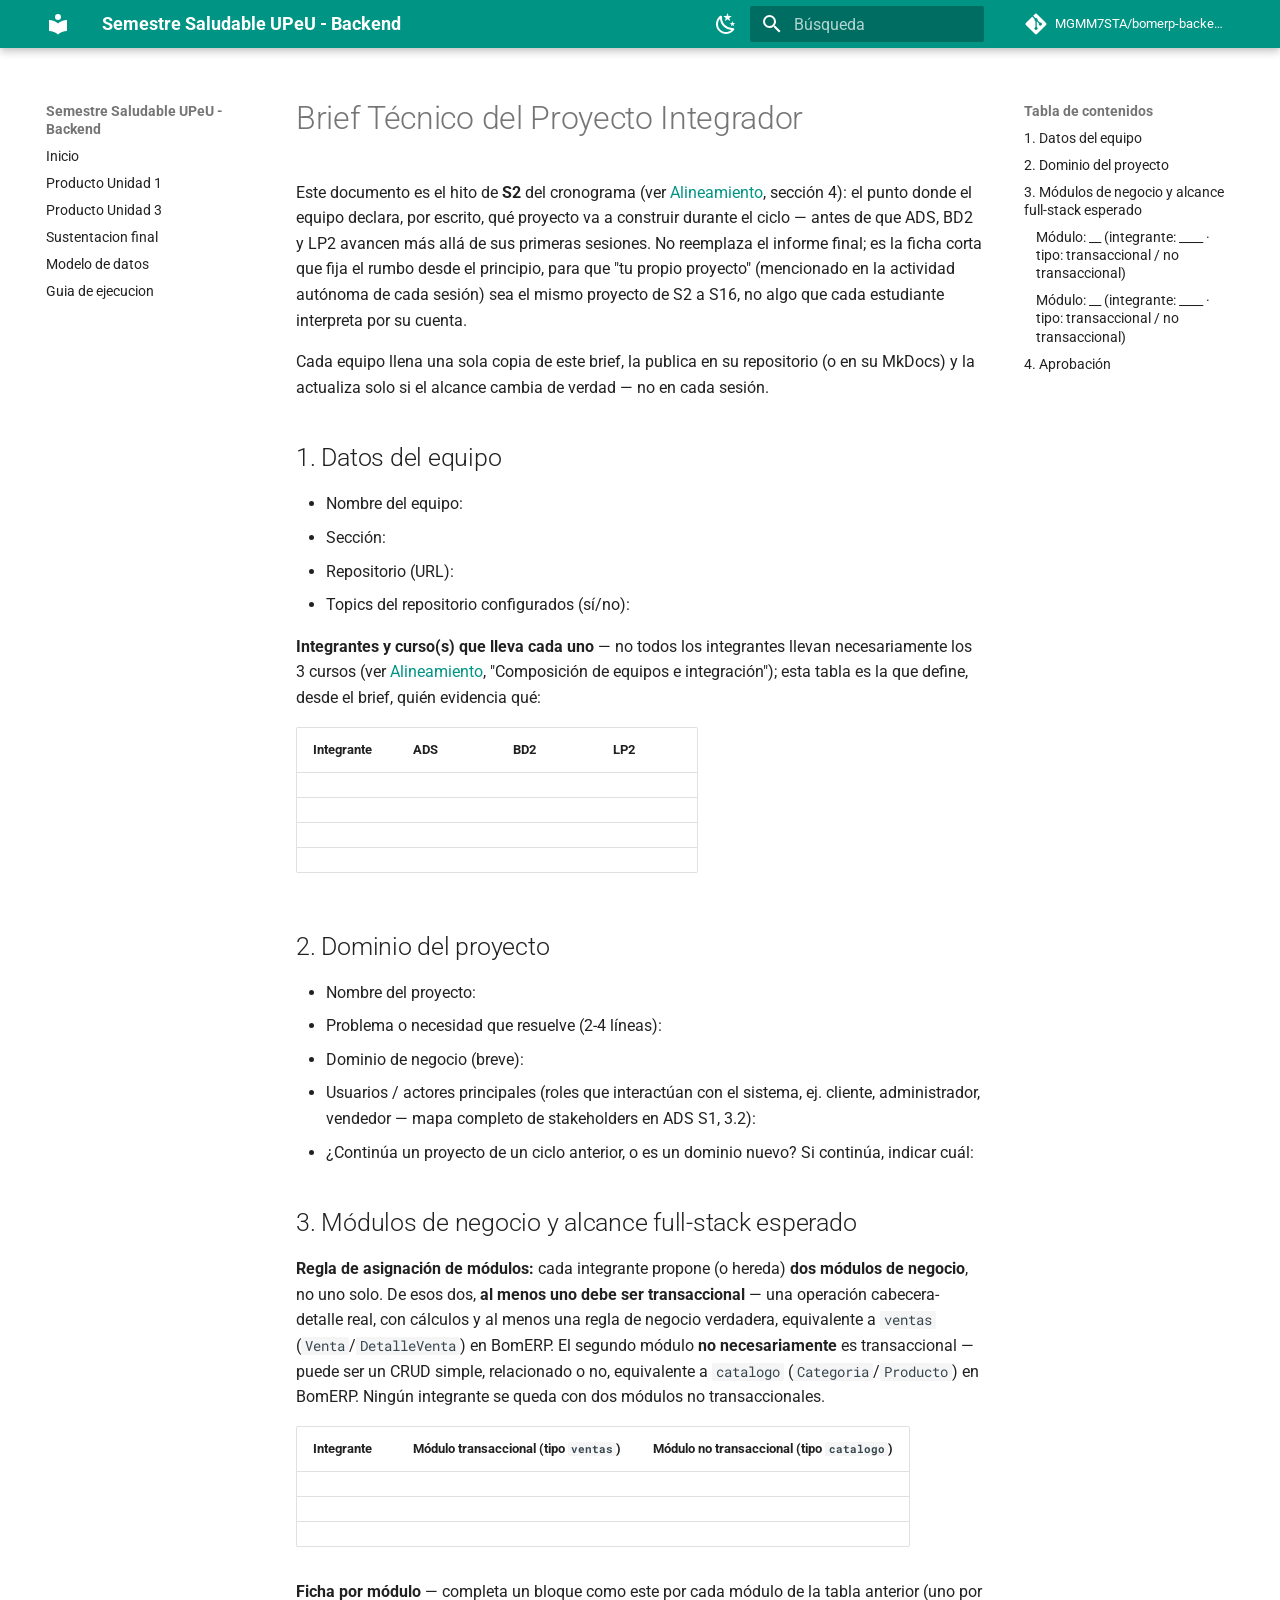
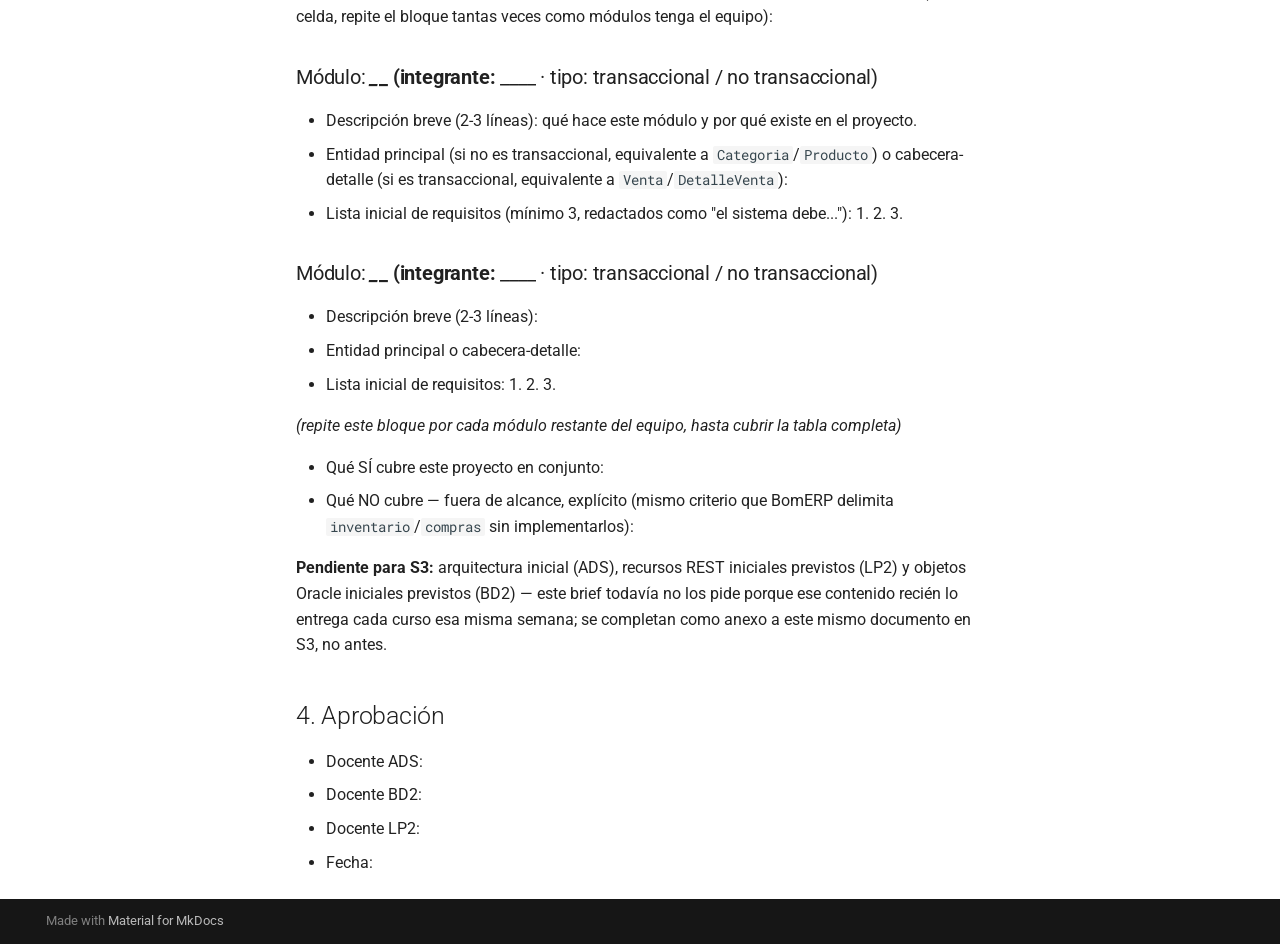
==== commit e6aab4c5: "Deployed 58a07fb with MkDocs version: 1.6.1" ====
--- a/brief/index.html
+++ b/brief/index.html
@@ -6,7 +6,7 @@
       <meta charset="utf-8">
       <meta name="viewport" content="width=device-width,initial-scale=1">
       
-        <meta name="description" content="Backend REST modular del proyecto Semestre Saludable UPeU - LP2 Unidad 1">
+        <meta name="description" content="Backend REST modular del proyecto Semestre Saludable UPeU - Proyecto Integrador">
       
       
         <meta name="author" content="Montalvo Machaca, Maykol Gabriel">
@@ -318,6 +318,60 @@
     
   
     Producto Unidad 3
+  
+
+    
+  </span>
+  
+  
+
+      </a>
+    </li>
+  
+
+    
+      
+      
+  
+  
+  
+  
+    <li class="md-nav__item">
+      <a href="../proyecto-integrador/u3/sustentacion-final/" class="md-nav__link">
+        
+  
+  
+  <span class="md-ellipsis">
+    
+  
+    Sustentacion final
+  
+
+    
+  </span>
+  
+  
+
+      </a>
+    </li>
+  
+
+    
+      
+      
+  
+  
+  
+  
+    <li class="md-nav__item">
+      <a href="../proyecto-integrador/u3/modelo-datos/" class="md-nav__link">
+        
+  
+  
+  <span class="md-ellipsis">
+    
+  
+    Modelo de datos
   
 
     
